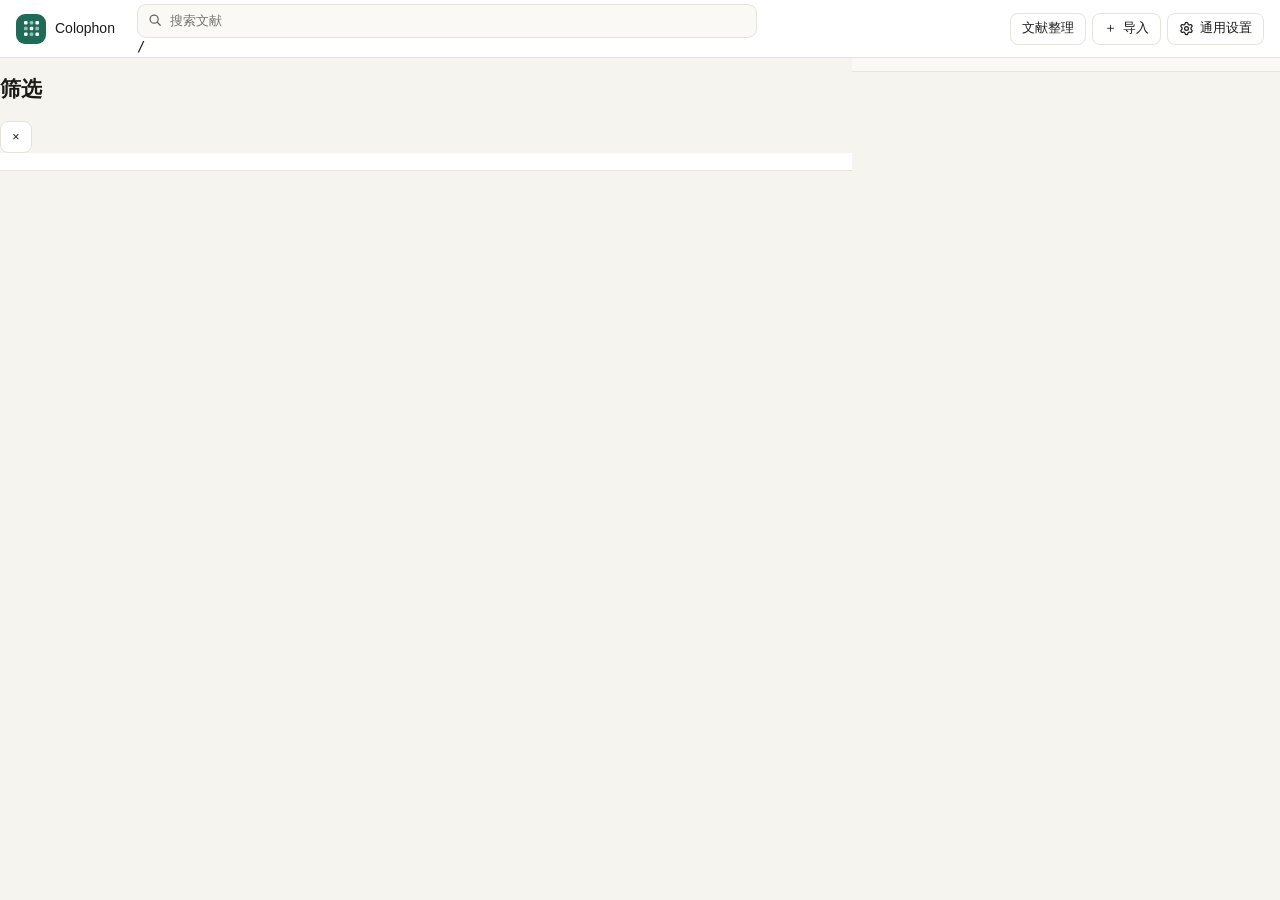
==== web/index.html @ 0d733bd3 "居中顶部搜索框" ====
<!DOCTYPE html>
<html lang="zh-CN" data-theme="light">
<head>
<meta charset="utf-8">
<meta name="viewport" content="width=device-width,initial-scale=1">
<title>Colophon · 文献工作台</title>
<script>
  try {
    if(localStorage.getItem('colophon:theme') === 'dark') document.documentElement.dataset.theme = 'dark';
  } catch(err) { /* 隐私模式 */ }
</script>
<style>
  :root{
    --bg:#f5f4ef;
    --panel:#ffffff;
    --panel-2:#faf9f5;
    --hover:#efeee8;
    --ink:#1b1c1a;
    --muted:#63655e;
    --muted-2:#73756d;
    --line:#e5e3da;
    --line-2:#d2cfc3;
    --accent:#1f6b58;
    --accent-2:#175445;
    --accent-soft:#e7f1ed;
    --ok:#2f7d4f;
    --warn:#b45309;
    --c-year:#5b6f83;
    --c-author:#a2672c;
    --c-org:#7757a6;
    --c-venue:#346e69;
    --c-topic:#1c7566;
    --sans:-apple-system,BlinkMacSystemFont,"Segoe UI","PingFang SC","Hiragino Sans GB","Microsoft YaHei",sans-serif;
    --serif:"Iowan Old Style","Palatino Linotype","Songti SC","Source Han Serif SC",Georgia,serif;
    --shadow:0 1px 2px rgba(20,24,20,.04),0 12px 28px -20px rgba(20,24,20,.35);
  }
  :root[data-theme="dark"]{
    --bg:#131413;
    --panel:#1b1d1b;
    --panel-2:#171917;
    --hover:#232623;
    --ink:#e9e8e1;
    --muted:#b2b5aa;
    --muted-2:#8b8e84;
    --line:#2b2e2b;
    --line-2:#3b3f3b;
    --accent:#5fb59d;
    --accent-2:#8fd0bd;
    --accent-soft:#1c332c;
    --ok:#6fbf8e;
    --warn:#d99a5b;
    --c-year:#8ea3b8;
    --c-author:#d3a06a;
    --c-org:#a98dd1;
    --c-venue:#77b6ae;
    --c-topic:#5cb8a5;
    --shadow:0 1px 2px rgba(0,0,0,.3),0 14px 34px -22px rgba(0,0,0,.9);
  }
  *{box-sizing:border-box}
  html,body{height:100%}
  body{
    margin:0;overflow:hidden;
    background:var(--bg);color:var(--ink);
    font-family:var(--sans);
    font-size:14px;
    -webkit-font-smoothing:antialiased;
  }
  button{font:inherit;color:inherit;background:none;border:0;padding:0;cursor:pointer}
  input,select,textarea{font:inherit;color:inherit}
  *::-webkit-scrollbar{width:10px;height:10px}
  *::-webkit-scrollbar-thumb{background:var(--line-2);border-radius:8px;border:3px solid transparent;background-clip:content-box}
  *::-webkit-scrollbar-thumb:hover{background:var(--muted-2);background-clip:content-box}
  *::-webkit-scrollbar-track{background:transparent}

  /* ---------- top bar ---------- */
  .topbar{
    height:58px;display:flex;align-items:center;gap:14px;padding:0 16px;
    background:var(--panel);border-bottom:1px solid var(--line);position:relative;z-index:40;
  }
  .brand{display:flex;align-items:center;gap:9px;flex:none}
  .mark{
    width:30px;height:30px;border-radius:9px;background:var(--accent);
    display:grid;place-items:center;color:#fff;flex:none;
  }
  :root[data-theme="dark"] .mark{color:#0f1714}
  .brand-text{line-height:1.1}
  .search{flex:1;min-width:0;max-width:620px;position:relative;margin-left:8px}
  .search svg{position:absolute;left:11px;top:9px;color:var(--muted);pointer-events:none}
  .search input{
    width:100%;min-width:0;height:34px;border:1px solid var(--line);background:var(--panel-2);
    border-radius:9px;padding:0 12px 0 32px;font-size:13px;outline:none;
  }
  .search input:focus{border-color:var(--accent);background:var(--panel);box-shadow:0 0 0 3px var(--accent-soft)}
  .search input::placeholder{color:var(--muted-2)}
  .topacts{margin-left:auto;display:flex;align-items:center;gap:6px}
  .btn{
    height:32px;padding:0 11px;border:1px solid var(--line);border-radius:8px;
    display:inline-flex;align-items:center;gap:6px;font-size:12.5px;background:var(--panel);
    transition:background .12s,border-color .12s;
  }
  .btn:hover{background:var(--hover);border-color:var(--line-2)}
  .btn.primary{background:var(--accent);border-color:var(--accent);color:#fff}
  :root[data-theme="dark"] .btn.primary{color:#0f1714}
  .btn.primary:hover{background:var(--accent-2);border-color:var(--accent-2)}
  .btn.tiny{height:27px;padding:0 8px;font-size:12px;border-radius:7px}
  .btn.icon{width:32px;padding:0;justify-content:center}
  .btn:disabled{opacity:.5;cursor:not-allowed}
  .linkbtn{font-size:11.5px;color:var(--accent);text-decoration:none;border-radius:4px;padding:1px 2px}
  .linkbtn:hover{text-decoration:underline}

  /* ---------- layout ---------- */
  .app{
    display:grid;
    grid-template-columns:minmax(0,1fr) 428px;
    grid-template-rows:minmax(0,1fr);
    height:calc(100vh - 58px);
    min-height:0;
    overflow:hidden;
  }
  .desk{display:flex;flex-direction:column;min-width:0;min-height:0;overflow:hidden}

  /* ---------- retrieval groups ---------- */
  .filterzone{flex:none;background:var(--panel);border-bottom:1px solid var(--line);padding:9px 14px 8px;overflow:hidden}
  .tag-search-bar{display:flex;align-items:center;gap:7px;min-height:27px;margin-bottom:5px}
  .tag-join{display:inline-flex;gap:2px;padding:2px;background:var(--hover);border-radius:5px}
  .tag-join button{height:20px;padding:0 7px;border-radius:3px;font-size:9.5px;color:var(--muted-2)}
  .tag-join button[aria-pressed="true"]{background:var(--panel);color:var(--ink);font-weight:650;box-shadow:0 1px 2px rgba(20,24,20,.08)}
  .tag-excluded{margin-left:auto;font-size:9.5px;color:var(--warn);white-space:nowrap}
  .tag-exclude-toggle{width:22px;height:22px;flex:none;border-radius:4px;color:var(--muted-2);font-size:11px}
  .tag-exclude-toggle:hover{background:var(--hover);color:var(--ink)}
  .tag-exclude-toggle[aria-pressed="true"]{background:color-mix(in srgb,var(--warn) 12%,var(--panel));color:var(--warn)}
  .year-controls,.star-controls{display:flex;align-items:center;gap:7px;min-width:0}
  .year-controls{flex-wrap:wrap}
  .attr-label{font-size:10.5px;color:var(--muted);flex:none}
  .metadata-filters{display:grid;grid-template-columns:repeat(3,minmax(0,1fr));align-items:start;gap:4px 8px;margin:0 0 5px}
  .metadata-filter{display:grid;gap:4px;min-width:0}
  .metadata-filter input{width:100%;min-width:0;height:26px;border:1px solid var(--line);border-radius:5px;background:var(--panel-2);padding:0 7px;font-size:11px;outline:none}
  .metadata-filter input:focus{border-color:var(--accent)}
  .metadata-chips{display:flex;flex-wrap:wrap;gap:4px;min-width:0}
  .metadata-filter .filter-option{white-space:normal;height:auto;min-height:24px;max-width:100%;overflow-wrap:anywhere;text-align:left}
  .year-form{display:inline-flex;align-items:center;gap:3px;flex:none}
  .year-form input{width:54px;height:24px;border:1px solid var(--line);border-radius:5px;background:var(--panel-2);padding:0 5px;font-size:10.5px;outline:none}
  .year-form input:focus{border-color:var(--accent)}
  .year-dash{color:var(--muted-2);font-size:10px}
  .year-singles{display:flex;align-items:center;gap:4px;flex-wrap:wrap;min-width:0;max-width:100%}
  .year-chips{display:flex;align-items:center;gap:4px;max-width:100%;overflow:auto;padding:2px}
  .filter-check{display:inline-flex;align-items:center;gap:4px;color:var(--muted);font-size:10.5px;cursor:pointer}
  .filter-check input{margin:0;accent-color:var(--accent)}
  .filter-option{display:inline-flex;align-items:center;gap:4px;height:24px;padding:0 7px;border:1px solid var(--line);border-radius:5px;background:var(--panel);font-size:10.5px;color:var(--muted);white-space:nowrap;flex:none}
  .filter-option:hover{border-color:var(--line-2);background:var(--hover);color:var(--ink)}
  .filter-option[aria-pressed="true"]{background:var(--accent-soft);border-color:color-mix(in srgb,var(--accent) 40%,var(--line));color:var(--accent-2);font-weight:600}
  .tag-option[data-selection="exclude"]{background:color-mix(in srgb,var(--warn) 10%,var(--panel));border-color:color-mix(in srgb,var(--warn) 45%,var(--line));color:var(--warn);font-weight:600}
  .filter-option:disabled{opacity:.42;cursor:default}
  .filter-option .fcount,.filter-check .fcount{font-size:9.5px;color:var(--muted-2);font-variant-numeric:tabular-nums}
  .group-grid{display:grid;grid-template-columns:repeat(3,minmax(0,1fr));gap:6px;margin-top:5px}
  .query-group{--gc:var(--c-topic);min-width:0;border:1px solid var(--line);border-top:2px solid var(--gc);border-radius:6px;background:var(--panel-2);padding:5px 6px 6px}
  .query-group.unfiled{--gc:var(--warn)}
  .query-group[hidden]{display:none}
  .qg-head{display:flex;align-items:center;gap:5px;min-width:0;margin-bottom:5px}
  .qg-name{font-size:10.5px;font-weight:650;overflow:hidden;text-overflow:ellipsis;white-space:nowrap;min-width:0}
  .qg-mark{font-size:8.5px;color:var(--warn);flex:none}
  .qg-ops{display:inline-flex;gap:1px;margin-left:auto;flex:none;background:var(--hover);padding:2px;border-radius:5px}
  .qg-op{height:20px;min-width:27px;padding:0 4px;border-radius:3px;font-size:9px;color:var(--muted-2)}
  .qg-op:hover{color:var(--ink)}
  .qg-op[aria-pressed="true"]{background:var(--panel);color:var(--ink);box-shadow:0 1px 2px rgba(20,24,20,.08);font-weight:650}
  .qg-foot{font-size:9px;color:var(--muted-2);font-variant-numeric:tabular-nums;flex:none}
  .qg-controls{display:flex;align-items:flex-start;gap:4px}
  .qg-options{display:flex;align-items:center;gap:4px;min-width:0;overflow:auto;scrollbar-width:thin}
  .query-group.expanded .qg-options{flex-wrap:wrap;max-height:84px}
  .qg-more{height:22px;font-size:9.5px;color:var(--accent);white-space:nowrap;flex:none;padding:2px}
  .qg-more:hover{text-decoration:underline}
  .tag-controls{display:inline-flex;align-items:center;gap:2px;flex:none;max-width:100%}
  .tag-option{--tc:var(--gc);height:22px;padding:0 6px;min-width:0;flex:0 1 auto;font-size:10px}
  .tag-option .tname{overflow:hidden;text-overflow:ellipsis;white-space:nowrap;min-width:0}
  .tag-option .fcount{color:color-mix(in srgb,var(--tc) 78%,var(--muted))}
  .group-overflow{display:flex;justify-content:center;margin-top:3px}
  .group-overflow button{font-size:10px;color:var(--muted);padding:2px 6px}
  .group-overflow button:hover{color:var(--accent);text-decoration:underline}
  .group-empty{display:flex;align-items:center;gap:10px;border:1px dashed var(--line-2);border-radius:6px;padding:8px 10px;color:var(--muted);font-size:11px}
  .group-empty .btn{margin-left:auto;flex:none}
  .relax-row{display:flex;width:100%;align-items:center;justify-content:space-between;gap:8px;padding:6px 5px;border-radius:4px;text-align:left;font-size:10.5px}
  .relax-row:hover{background:var(--hover)}
  #papers .relax-row{max-width:440px;margin:0 auto}
  .relax-row b{font-variant-numeric:tabular-nums;color:var(--accent);white-space:nowrap}
  .op-select{height:22px;border:1px solid var(--line);border-radius:5px;background:var(--panel);font-size:9.5px;padding:0 3px;color:var(--muted);outline:none;flex:none}
  .op-select:focus{border-color:var(--accent)}
  .qg-head .op-select{margin-left:auto}
  .group-wrap{position:relative}

  .fhead{display:flex;align-items:center;justify-content:space-between;padding:0 4px 10px}
  .fhead-right{display:flex;align-items:center;gap:8px}
  .fclose{display:none;width:22px;height:22px;align-items:center;justify-content:center;border-radius:5px;color:var(--muted)}
  .fclose:hover{background:var(--hover);color:var(--ink)}
  .ftitle{font-size:11px;letter-spacing:.14em;color:var(--muted);font-weight:600}
  .fsub{font-size:10.5px;color:var(--muted-2)}
  .fhead{display:flex;align-items:center;justify-content:space-between;padding:0 4px 10px}
  .fhead-right{display:flex;align-items:center;gap:8px}
  .fclose{display:none;width:22px;height:22px;align-items:center;justify-content:center;border-radius:5px;color:var(--muted)}
  .fclose:hover{background:var(--hover);color:var(--ink)}
  .ftitle{font-size:11px;letter-spacing:.14em;color:var(--muted);font-weight:600}
  .fsub{font-size:10.5px;color:var(--muted-2)}
  .fgroup{border-top:1px solid var(--line);padding:4px 0 8px}
  .fgroup-head{
    width:100%;display:flex;align-items:center;justify-content:space-between;
    padding:8px 4px;border-radius:6px;
  }
  .fgroup-head:hover{background:var(--hover)}
  .fgroup-title{
    display:flex;align-items:center;gap:6px;
    font-size:12px;font-weight:600;letter-spacing:.02em;color:var(--ink);
  }
  .fcount-sel{
    font-size:10px;line-height:1;padding:2px 5px;border-radius:99px;
    background:var(--c);color:#fff;font-weight:600;
  }
  :root[data-theme="dark"] .fcount-sel{color:#101613}
  .chev{color:var(--muted-2);transition:transform .15s}
  .fgroup.collapsed .chev{transform:rotate(-90deg)}
  .fgroup.collapsed .fgroup-body{display:none}
  .fgroup-body{padding-top:2px}
  .frow{
    width:100%;display:flex;align-items:center;gap:7px;padding:5px 6px;
    border-radius:7px;font-size:12.5px;text-align:left;line-height:1.35;
  }
  .frow:hover{background:var(--hover)}
  .frow.on{background:color-mix(in srgb,var(--c) 11%,transparent)}
  .frow.on .flabel{font-weight:600}
  .frow:disabled{opacity:.38;cursor:default}
  .frow:disabled:hover{background:none}
  .fbox{
    width:14px;height:14px;flex:none;border:1px solid var(--line-2);border-radius:4px;
    display:grid;place-items:center;color:#fff;background:var(--panel);
  }
  .frow.on .fbox{background:var(--c);border-color:var(--c)}
  :root[data-theme="dark"] .frow.on .fbox{color:#101613}
  .flabel{flex:1;overflow:hidden;text-overflow:ellipsis;white-space:nowrap}
  .fcount{font-size:10.5px;color:var(--muted-2);font-variant-numeric:tabular-nums}
  .frow.on .fcount{color:var(--c)}
  .morebtn{
    margin-top:3px;padding:4px 6px;font-size:11px;color:var(--muted);
    border-radius:5px;
  }
  .morebtn:hover{color:var(--ink);background:var(--hover)}

  .years{display:flex;align-items:flex-end;gap:3px;padding:4px 2px 2px}
  .ybar{
    flex:1;display:flex;flex-direction:column;justify-content:flex-end;align-items:center;
    gap:2px;height:64px;border-radius:5px;padding:2px 0;
  }
  .ybar:hover{background:var(--hover)}
  .ybar:disabled{cursor:default}
  .ybar:disabled:hover{background:none}
  .ybar:disabled .ybarfill{opacity:.12}
  .ybar:disabled .ybarlabel{opacity:.55}
  .ybarcount{font-size:9px;color:var(--muted-2);font-variant-numeric:tabular-nums;height:11px}
  .ybar.on .ybarcount{color:var(--c);font-weight:700}
  .ybarfill{
    width:100%;max-width:16px;border-radius:3px 3px 1px 1px;
    background:var(--c);opacity:.3;min-height:3px;transition:opacity .12s;
  }
  .ybar:hover .ybarfill{opacity:.55}
  .ybar.on .ybarfill{opacity:1}
  .ybarlabel{font-size:9px;color:var(--muted);font-variant-numeric:tabular-nums;height:12px}
  .ybar.on .ybarlabel{color:var(--c);font-weight:700}

  .src{
    margin-top:auto;padding:14px 4px 2px;border-top:1px solid var(--line);
    font-size:10.5px;color:var(--muted-2);line-height:1.6;
  }
  .srcline{display:flex;align-items:center;gap:6px;color:var(--muted)}
  .dot{width:6px;height:6px;border-radius:99px;background:var(--muted-2);flex:none}
  .dot.ok{background:var(--ok);box-shadow:0 0 0 2px color-mix(in srgb,var(--ok) 18%,transparent)}

  /* ---------- list ---------- */
  .listcol{display:flex;flex-direction:column;min-width:0;min-height:0;flex:1;background:var(--bg)}
  .listbar{padding:7px 14px 6px;border-bottom:1px solid var(--line);flex:none;background:var(--panel-2)}
  .chiprow{display:flex;flex-wrap:wrap;align-items:center;gap:5px;min-height:24px}
  .chiphint{font-size:11.5px;color:var(--muted-2)}
  .fchip{
    display:inline-flex;align-items:center;gap:5px;height:24px;padding:0 7px;
    border:1px solid var(--line);border-radius:6px;background:var(--panel);
    font-size:11.5px;color:var(--ink);
  }
  .fchip:hover{border-color:var(--line-2);background:var(--hover)}
  .fchip .cdot{width:6px;height:6px;border-radius:99px;background:var(--c);flex:none}
  .fchip .x{color:var(--muted-2);font-size:12px;line-height:1;margin-left:1px}
  .fchip:hover .x{color:var(--ink)}
  .countrow{display:flex;align-items:center;justify-content:space-between;gap:8px;flex-wrap:wrap;row-gap:6px}
  .count{font-size:11.5px;color:var(--muted);min-width:0}
  .count b{color:var(--ink);font-weight:650}
  .countacts{display:flex;align-items:center;gap:6px;margin-left:auto}
  .batch-progress{font-size:11.5px;color:var(--accent);font-variant-numeric:tabular-nums;white-space:nowrap}
  .sel{
    height:27px;border:1px solid var(--line);background:var(--panel);border-radius:7px;
    font-size:11.5px;padding:0 6px;outline:none;color:var(--muted);
  }
  .sel:focus{border-color:var(--accent)}
  .papers{flex:1;min-height:0;overflow-y:auto;padding:7px 12px 30px;display:flex;flex-direction:column;gap:0}
  .paper{
    display:grid;grid-template-columns:minmax(0,1fr) auto;align-items:center;gap:8px;
    position:relative;flex:none;min-height:54px;padding:6px 8px;border:0;border-bottom:1px solid var(--line);
    border-radius:0;background:transparent;cursor:pointer;transition:background .12s;
  }
  .paper:hover{background:var(--panel)}
  .paper.on{
    box-shadow:inset 2px 0 0 var(--accent);
    background:var(--accent-soft);
  }
  .paper-actions{display:grid;gap:4px}
  .paper-actions .btn{height:23px;justify-content:center;font-size:11px;white-space:nowrap}
  .paper-meta,.ptags{display:flex;align-items:center;flex-wrap:wrap;gap:4px;min-width:0}
  .paper-meta{margin-bottom:4px}
  .paper-meta .tag,.ptags .tag{height:auto;min-height:19px;max-width:100%;padding:2px 5px;font-size:10.5px;line-height:1.25;white-space:normal;overflow-wrap:anywhere;text-align:left}
  .paper button.tag:hover,.paper button.tag[aria-pressed="true"]{border-color:var(--c);text-decoration:underline}
  .paper-meta .missing-meta{border-style:dashed;color:var(--muted)}
  .paper-meta-more{max-width:100%;font-size:10.5px;color:var(--muted);cursor:pointer}
  .paper-meta-more .tag{margin:3px 4px 0 0}
  .ptitle{flex:1;min-width:0;font-family:var(--serif);font-size:15px;line-height:1.4;font-weight:600;margin:0;overflow-wrap:anywhere}
  .ptitle button{display:block;width:100%;text-align:left}
  .ptags{margin-top:5px}

  .tag{
    display:inline-flex;align-items:center;gap:3px;height:20px;padding:0 7px;
    border-radius:99px;font-size:11px;line-height:1;white-space:nowrap;
    background:color-mix(in srgb,var(--c) 10%,transparent);
    border:1px solid color-mix(in srgb,var(--c) 24%,transparent);
    color:color-mix(in srgb,var(--c) 88%,var(--ink));
  }
  .taglabel{padding:2px 0;color:inherit}
  .tagx{color:inherit;opacity:.5;font-size:12px;line-height:1;padding:0 1px}
  .tagx:hover{opacity:1}
  .tag b{font-weight:600;font-size:10px;margin-left:3px;opacity:.7}

  .empty{
    margin:auto;text-align:center;color:var(--muted);padding:40px 20px;
  }
  .empty .em{font-size:26px;opacity:.5;margin-bottom:8px}
  .empty p{margin:0 0 10px;font-size:13px}

  /* ---------- detail ---------- */
  .detail{
    display:flex;flex-direction:column;min-width:0;min-height:0;background:var(--panel);
    border-left:1px solid var(--line);overflow:hidden;
  }
  .dhead{flex:1;min-height:0;overflow-y:auto;padding:15px 20px 26px}
  .dtopbar{display:flex;align-items:center;gap:8px;flex:none;padding:10px 20px;border-bottom:1px solid var(--line);background:var(--panel);font-size:11px;color:var(--muted)}
  .dtopbar .dback{display:inline-flex}
  .dtopbar-title{flex:1;min-width:0;font-size:12px;color:var(--ink);font-weight:550;overflow:hidden;text-overflow:ellipsis;white-space:nowrap}
  .dback{display:none;width:24px;height:22px;align-items:center;justify-content:center;border-radius:5px;color:var(--muted);margin-right:2px}
  .dback:hover{background:var(--hover);color:var(--ink)}
  .dbody{flex:1;overflow-y:auto;padding:15px 20px 30px;min-height:0}
  .slabel{
    font-size:11px;letter-spacing:.1em;color:var(--muted);font-weight:600;
    text-transform:uppercase;margin-bottom:7px;display:flex;align-items:center;gap:6px;
  }
  .slabel .hint{font-size:10.5px;letter-spacing:0;text-transform:none;color:var(--muted-2);font-weight:400}
  .dabs{
    font-size:13px;line-height:1.75;margin:0;white-space:pre-wrap;overflow-wrap:anywhere;
  }
  .dabs-miss{font-size:12px;color:var(--muted);margin:0}
  .dmeta,.dnote{margin-top:16px;padding-top:12px;border-top:1px solid var(--line)}
  .dmeta{display:flex;align-items:flex-start;justify-content:space-between;gap:8px;flex-wrap:wrap}
  .dmeta-info{flex:1;min-width:0;overflow-wrap:anywhere}
  .dmeta-info .slabel{margin-bottom:3px}
  .dmeta-info p{margin:3px 0 0;font-size:11px;color:var(--muted)}
  .dmeta-info .dmeta-missing{color:var(--warn)}
  .dmeta-actions{display:flex;gap:5px;flex-wrap:wrap}
  .note{
    width:100%;min-height:120px;border:1px solid var(--line);border-radius:8px;background:var(--panel-2);
    padding:9px 11px;font:inherit;font-size:12.5px;line-height:1.7;resize:vertical;
  }
  .note:focus{outline:1px solid var(--accent);border-color:var(--accent)}
  .textinput{
    width:100%;height:34px;border:1px solid var(--line);border-radius:8px;
    padding:0 10px;background:var(--panel-2);font-size:12.5px;outline:none;
  }
  .textinput:focus{border-color:var(--accent);background:var(--panel);box-shadow:0 0 0 3px var(--accent-soft)}

  .none{color:var(--muted-2);font-size:11px;padding-top:3px}
  .tagcloud{display:flex;flex-wrap:wrap;gap:4px}
  .hintline{font-size:11px;color:var(--muted-2);line-height:1.6;margin:7px 0 0}

  /* ---------- 打标 / 组 ---------- */
  .groupbar{display:flex;align-items:center;gap:5px;margin-top:9px;flex-wrap:wrap}
  .groupbar .glabel{font-size:11px;color:var(--muted);flex:none}
  .groupbar .gdot{width:6px;height:6px;border-radius:99px;background:var(--accent);flex:none}
  .groupbar select{
    height:30px;max-width:190px;border:1px solid var(--line);border-radius:7px;
    background:var(--panel-2);font-size:11.5px;padding:0 4px;outline:none;color:var(--ink);
  }
  .groupbar select:focus{border-color:var(--accent);background:var(--panel)}
  .groupbar input{
    flex:1;min-width:100px;height:30px;border:1px solid var(--accent);border-radius:7px;
    background:var(--panel);padding:0 9px;font-size:12px;outline:none;
  }
  .groupbar .btn{height:30px}
  .groupbar .gnew{font-size:11px;color:var(--accent);white-space:nowrap}
  .qtag{
    display:inline-flex;align-items:center;gap:4px;height:24px;padding:0 8px;
    border:1px solid color-mix(in srgb,var(--c) 28%,transparent);border-radius:99px;
    background:color-mix(in srgb,var(--c) 6%,transparent);color:color-mix(in srgb,var(--c) 88%,var(--ink));
    font-size:11px;
  }
  .qtag:hover{background:color-mix(in srgb,var(--c) 16%,transparent);border-color:color-mix(in srgb,var(--c) 46%,transparent)}
  .qtag b{font-weight:600;font-size:9.5px;opacity:.6}
  .qtag.has{opacity:.42;cursor:default}
  /* chat */
  .dbody.chat{display:flex;flex-direction:column;overflow:hidden;padding:0}
  .chat-top{padding:12px 20px 0;flex:none}
  .scopebar{
    display:flex;align-items:center;gap:9px;padding:9px 11px;border-radius:10px;
    background:var(--accent-soft);border:1px dashed color-mix(in srgb,var(--accent) 38%,transparent);
  }
  .scopebar .lockic{color:var(--accent);flex:none;display:flex}
  .scope-txt{font-size:11.5px;line-height:1.45;color:var(--ink)}
  .scope-txt b{font-weight:650}
  .scope-txt span{display:block;font-size:10px;color:var(--muted);margin-top:1px}
  .scopebar .btn{margin-left:auto;flex:none}
  .scopebar.warn{background:color-mix(in srgb,var(--warn) 8%,var(--panel));border-color:color-mix(in srgb,var(--warn) 42%,transparent)}
  .scopebar.warn .lockic{color:var(--warn)}
  .scope-txt em{font-style:normal;color:var(--warn);font-weight:600}
  .scope-acts{display:flex;gap:6px;margin-left:auto;flex:none}
  .scope-link{background:none;border:0;color:var(--accent);font:inherit;font-size:11px;cursor:pointer;padding:0;text-decoration:underline;text-underline-offset:2px}
  .cite .cp{margin-left:5px;color:var(--muted-2);font-size:10px}
  .msg .aierr{color:var(--warn)}
  .setnote{font-size:11px;color:var(--muted-2);line-height:1.65;margin:12px 0 0}
  .keyrow{display:flex;gap:6px}
  .keyrow .textinput{flex:1}
  .nokey{display:flex;align-items:center;gap:10px;justify-content:space-between;border:1px dashed color-mix(in srgb,var(--warn) 40%,transparent);background:color-mix(in srgb,var(--warn) 7%,var(--panel));border-radius:10px;padding:9px 11px}
  .nokey b{display:block;font-size:11.5px}
  .nokey span{display:block;font-size:10px;color:var(--muted);margin-top:2px}
  .nokey .btn{flex:none}
  .msgs{
    flex:1;overflow-y:auto;padding:14px 20px 6px;display:flex;flex-direction:column;gap:12px;min-height:0;
  }
  .chatempty{margin:auto;text-align:center;color:var(--muted);padding:10px 8px 20px}
  .ce-ic{font-size:20px;opacity:.5;margin-bottom:6px}
  .chatempty p{font-size:12px;line-height:1.7;margin:0}
  .msg{max-width:100%;font-size:12.5px;line-height:1.7}
  .msg.user{align-self:flex-end;max-width:86%}
  .msg.user .bubble{
    background:var(--ink);color:var(--bg);padding:8px 11px;border-radius:12px 12px 3px 12px;
  }
  :root[data-theme="dark"] .msg.user .bubble{background:var(--accent);color:#0f1714}
  .msg.ai{
    align-self:stretch;background:var(--panel-2);border:1px solid var(--line);
    border-radius:3px 12px 12px 12px;padding:10px 12px;
  }
  .aimeta{font-size:9.5px;letter-spacing:.06em;color:var(--muted-2);margin-bottom:5px}
  .aitext{color:var(--ink)}
  .aitext strong{font-weight:650}
  .cite{
    font-size:10px;padding:1px 4px;border-radius:4px;background:var(--accent-soft);
    color:var(--accent);vertical-align:2px;margin:0 1px;font-variant-numeric:tabular-nums;
  }
  .cite:hover{background:var(--accent);color:#fff}
  .cites{display:flex;flex-wrap:wrap;gap:5px;margin-top:9px;padding-top:8px;border-top:1px dashed var(--line)}
  .cites button{
    display:inline-flex;gap:5px;align-items:center;max-width:100%;
    font-size:10px;color:var(--muted);background:var(--panel);border:1px solid var(--line);
    border-radius:5px;padding:2px 6px;text-align:left;
  }
  .cites button:hover{border-color:var(--line-2);color:var(--ink)}
  .cites b{color:var(--accent);font-weight:650}
  .cites .ct{overflow:hidden;text-overflow:ellipsis;white-space:nowrap;max-width:250px}
  .typing{display:flex;gap:3px;padding:4px 0}
  .typing i{width:5px;height:5px;border-radius:99px;background:var(--muted-2);animation:blink 1.1s infinite}
  .typing i:nth-child(2){animation-delay:.15s}
  .typing i:nth-child(3){animation-delay:.3s}
  @keyframes blink{0%,80%,100%{opacity:.25}40%{opacity:1}}

  .composer-wrap{flex:none;padding:8px 20px 12px;border-top:1px solid var(--line);background:var(--panel)}
  .quick{display:flex;flex-wrap:wrap;gap:5px;margin-bottom:8px}
  .quick button{
    font-size:11px;color:var(--muted);border:1px solid var(--line);border-radius:99px;
    padding:4px 9px;background:var(--panel-2);
  }
  .quick button:hover{color:var(--ink);border-color:var(--line-2);background:var(--hover)}
  .composer{display:flex;gap:6px}
  .composer input{
    flex:1;min-width:0;height:36px;border:1px solid var(--line);border-radius:9px;
    background:var(--panel-2);padding:0 11px;font-size:12.5px;outline:none;
  }
  .composer input:focus{border-color:var(--accent);background:var(--panel);box-shadow:0 0 0 3px var(--accent-soft)}
  .composer .btn{height:36px}
  .footnote{font-size:9.5px;color:var(--muted-2);margin:6px 0 0;text-align:center}

  /* ---------- modal ---------- */
  .modal{
    position:fixed;inset:0;display:none;place-items:center;padding:24px;
    background:rgba(16,20,17,.38);backdrop-filter:blur(2px);z-index:60;
  }
  .modal.open{display:grid}
  .modal-card{
    width:min(760px,100%);max-height:82vh;overflow-y:auto;background:var(--panel);
    border:1px solid var(--line);border-radius:16px;padding:18px 20px 16px;box-shadow:0 24px 70px -30px rgba(0,0,0,.5);
  }
  .mhead{display:flex;align-items:flex-start;justify-content:space-between;gap:12px;margin-bottom:12px}
  .mhead h3{margin:0 0 3px;font-size:16px;font-weight:650;letter-spacing:.02em}
  .mhead p{margin:0;font-size:11px;color:var(--muted)}
  .delete-paper-card{width:min(460px,100%);overflow-wrap:anywhere}
  .delete-paper-error{margin:12px 0 0;font-size:12px;color:var(--warn)}
  .delete-paper-card .metafoot{justify-content:flex-end}
  .btn.primary.delete-paper-confirm{background:var(--warn);border-color:var(--warn)}
  .libgroup{margin-bottom:14px}
  .lib-drop-ready{outline:1px dashed var(--line);outline-offset:4px;border-radius:6px}
  .lib-drop-active{outline:2px solid var(--accent);background:var(--accent-soft)}
  .libhead{
    display:flex;align-items:center;justify-content:space-between;
    font-size:10.5px;letter-spacing:.1em;text-transform:uppercase;color:var(--muted);margin-bottom:6px;
  }
  .libhead span:last-child{letter-spacing:0}
  .libvals{display:flex;flex-wrap:wrap;gap:4px}
  .libvals .tag{height:21px;font-size:11px}
  .libvals .tagmove{display:inline-grid;place-items:center;min-width:16px;height:100%;cursor:grab;opacity:.75}
  .libvals .tagmove:is(:hover,:focus-visible){opacity:1}
  .libvals .tagmove:active{cursor:grabbing}
  .libvals .lib-dragging{opacity:.45}
  .libvals .tagx[data-act="del-tag"]{min-width:16px;height:100%;opacity:.75}
  .libvals .tagx[data-act="del-tag"]:is(:hover,:focus-visible){color:var(--warn);opacity:1}
  #libDeleteTitle,#libMoveTitle,#libMoveImpact,#libPickTitle{overflow-wrap:anywhere}
  #libMoveImpact{line-height:1.65}
  .lib-move-error{margin:0 0 8px;color:var(--warn);font-size:12px}
  .libacts{display:flex;gap:9px;margin-top:5px}
  .libhead .hint{letter-spacing:0;text-transform:none;font-weight:400;color:var(--muted-2)}
  .pickgrouplist{display:flex;flex-direction:column;gap:5px;margin-top:4px}
  .pickgroup{
    display:flex;align-items:center;gap:8px;padding:8px 10px;text-align:left;
    border:1px solid var(--line);border-left:2px solid var(--c);border-radius:8px;
    background:var(--panel-2);font-size:12.5px;
  }
  .pickgroup:hover{background:var(--hover)}
  .pickgroup .gdot{width:7px;height:7px;border-radius:99px;background:var(--c);flex:none}
  .pickgroup .cnt{margin-left:auto;font-size:10.5px;color:var(--muted-2)}
  .clean-card{width:min(860px,100%);display:flex;flex-direction:column;overflow:hidden}
  .clean-list{min-height:0;overflow-y:auto;overscroll-behavior:contain;scrollbar-gutter:stable}
  .clean-card .metafoot{flex-wrap:wrap}
  .clean-card .metafoot .btn{margin-left:auto;white-space:nowrap}
  .clean-dialog{width:min(420px,calc(100% - 48px));color:var(--ink);overflow-wrap:anywhere}
  .clean-dialog::backdrop{background:rgba(16,20,17,.38)}
  .clean-dialog .metafoot{justify-content:flex-end}
  .clean-pdf-picker{width:min(560px,calc(100% - 48px))}
  .clean-pdf-preview{width:min(920px,calc(100% - 32px));height:min(900px,calc(100% - 32px));max-height:none;padding:0;overflow:hidden}
  .clean-pdf-preview[open]{display:flex;flex-direction:column}
  .clean-pdf-preview .mhead{flex:none;align-items:center;margin:0;padding:10px 14px;border-bottom:1px solid var(--line)}
  .clean-pdf-preview .mhead h3{min-width:0;margin:0;overflow:hidden;text-overflow:ellipsis;white-space:nowrap}
  .clean-pdf-preview .mhead form{flex:none}
  .clean-pdf-pages{flex:1;min-height:0;overflow:auto;overscroll-behavior:contain;scrollbar-gutter:stable;padding:12px;background:var(--bg)}
  .clean-pdf-status{margin:18px 0;text-align:center;color:var(--muted);font-size:12px}
  .clean-pdf-page{display:grid;place-items:center;width:100%;margin:0 auto 12px;background:#fff;color:#202421;box-shadow:0 1px 5px rgba(0,0,0,.16)}
  .clean-pdf-page canvas{display:block;width:100%;height:auto}
  .csec{margin-top:12px}
  .crow{display:flex;align-items:center;gap:8px;padding:8px;border-bottom:1px solid var(--line)}
  .cname{flex:1;min-width:0}
  .cvalue{display:grid;grid-template-columns:4em minmax(0,1fr);gap:6px;font-size:12px;overflow-wrap:anywhere}
  .clabel,.cdelete,.cempty{color:var(--muted)}
  .cnew{font-weight:600;color:var(--ok)}
  .cwhy{font-size:11px;color:var(--muted);margin-top:3px;overflow-wrap:anywhere}
  .cact{display:flex;gap:6px;flex:none;white-space:nowrap}
  @media (max-width:560px){
    .crow{flex-direction:column;align-items:stretch}
    .cact{justify-content:flex-end}
  }

  /* ---------- 导入浏览 ---------- */
  .import-card{width:min(840px,100%);max-height:84vh;display:flex;flex-direction:column}
  .importbar{display:flex;align-items:center;gap:6px;margin-bottom:8px}
  .importpath{
    flex:1;min-width:0;font-size:12px;color:var(--ink);background:var(--panel-2);border:1px solid var(--line);
    border-radius:5px;padding:6px 9px;overflow:hidden;text-overflow:ellipsis;white-space:nowrap;
  }
  .importpane{display:grid;grid-template-columns:150px minmax(0,1fr);height:clamp(200px,49vh,470px);min-height:160px;border:1px solid var(--line);border-radius:6px;overflow:hidden}
  .importnav{overflow:auto;background:var(--panel-2);border-right:1px solid var(--line);padding:7px 5px}
  .importnav button{display:flex;align-items:center;gap:8px;width:100%;padding:6px 8px;border-radius:4px;text-align:left;font-size:12px;white-space:nowrap}
  .importnav button:not(:disabled):hover,.improw:not(:disabled):hover{background:var(--hover)}
  .importnav button[aria-current="location"]{background:var(--hover);box-shadow:inset 2px 0 var(--accent)}
  .importnav h4{margin:8px 8px 3px;font-size:11px;font-weight:500;color:var(--muted)}
  .importbody{
    min-height:0;overflow:auto;background:var(--panel);
  }
  .impcolumns{position:sticky;top:0;z-index:1;display:flex;justify-content:space-between;gap:10px;padding:7px 12px 7px 37px;border-bottom:1px solid var(--line);background:var(--panel-2);font-size:11px;color:var(--muted)}
  .improw{
    display:flex;align-items:center;gap:8px;width:100%;min-height:32px;padding:5px 12px;
    border-bottom:1px solid var(--line);background:transparent;text-align:left;
    font-size:12.5px;color:var(--ink);cursor:pointer;
  }
  .improw:last-child{border-bottom:0}
  .improw:has(input:checked){background:var(--hover)}
  .improw:disabled,.importnav button:disabled{cursor:default}
  .impicon{display:block;width:16px;height:16px;flex:none;color:var(--muted)}
  .impname{flex:1;min-width:0;overflow:hidden;text-overflow:ellipsis;white-space:nowrap}
  .impsize{flex:none;font-size:10.5px;color:var(--muted-2);max-width:46%;overflow:hidden;text-overflow:ellipsis;white-space:nowrap}
  .improw input[type="checkbox"]{
    width:14px;height:14px;flex:none;accent-color:var(--accent);margin:0;
  }
  .impempty{padding:34px 16px;text-align:center;font-size:12px;color:var(--muted)}
  .impmessage{margin:8px 0 0;font-size:12px;color:var(--muted);overflow-wrap:anywhere}
  .importfoot{display:flex;align-items:center;justify-content:space-between;gap:10px;flex-wrap:wrap;margin-top:10px}
  .importsum{font-size:11px;color:var(--muted);min-width:0}
  .importacts{display:flex;gap:8px;flex-wrap:wrap}
  @media (max-width:560px){
    .importpane{grid-template-columns:minmax(0,1fr);grid-template-rows:auto minmax(0,1fr)}
    .importnav{display:flex;gap:3px;border-right:0;border-bottom:1px solid var(--line)}
    .importnav button{width:auto;flex:none}
    .importnav h4{display:none}
  }

  /* ---------- toast ---------- */
  .toast{
    position:fixed;left:50%;bottom:26px;transform:translate(-50%,14px);
    background:var(--ink);color:var(--bg);padding:8px 13px;border-radius:8px;
    font-size:12px;opacity:0;pointer-events:none;transition:.18s;z-index:90;
    max-width:80vw;
  }
  .toast.show{opacity:1;transform:translate(-50%,0)}
  .toast b{font-weight:650}

  @media (max-width:840px){
    .brand{gap:6px}
    .topacts .btn{padding:0 5px;font-size:0;gap:0;justify-content:center}
    .topacts .btn svg{width:14px;height:14px}
    .topacts .organize-btn,.topacts .import-btn{font-size:11px}
  }

  /* ---------- 元数据 ---------- */
  .meta-card{width:min(560px,92vw)}
  .metaform{display:flex;flex-direction:column;gap:9px;margin-top:12px}
  .mfrow{display:grid;grid-template-columns:76px minmax(0,1fr);align-items:center;gap:10px}
  .mfrow label{font-size:11.5px;color:var(--muted)}
  .mfrow .textinput{width:100%}
  .mfrow textarea{width:100%;min-height:74px;resize:vertical;font:inherit;font-size:12.5px;line-height:1.6;padding:8px 10px;border:1px solid var(--line);border-radius:8px;background:var(--panel);color:var(--ink)}
  .mfrow textarea:focus{outline:none;border-color:var(--accent)}
  .metafoot{display:flex;align-items:center;justify-content:space-between;gap:10px;margin-top:14px}
  .mnote-inline{font-size:11px;color:var(--muted-2)}

  /* ---------- PDF 阅读器 ---------- */
  .reader{position:fixed;inset:0;z-index:70;background:var(--bg);display:flex;flex-direction:column}
  .reader[hidden]{display:none}
  .rtop{flex:none;display:flex;align-items:center;gap:10px;padding:8px 12px;background:var(--panel);border-bottom:1px solid var(--line);min-height:50px}
  .rbtn{display:inline-flex;align-items:center;justify-content:center;height:28px;min-width:28px;padding:0 8px;border:1px solid var(--line);border-radius:7px;background:var(--panel);color:var(--ink);font:inherit;font-size:13px;line-height:1;cursor:pointer}
  .rbtn:hover{background:var(--hover)}
  .rbtn:disabled{opacity:.38;cursor:default;background:var(--panel)}
  .rtitle{flex:1;min-width:0;font-size:13px;font-weight:550;white-space:nowrap;overflow:hidden;text-overflow:ellipsis}
  .rtitle .rname{font-weight:400;font-size:11px;color:var(--muted-2);margin-left:8px}
  .rgroup{flex:none;display:flex;align-items:center;gap:4px}
  .rtagbtn{display:inline-flex}
  .rtagbtn[aria-pressed="true"]{background:var(--accent-soft);border-color:color-mix(in srgb,var(--accent) 40%,var(--line));color:var(--accent-2);font-weight:600}
  .rmain{flex:1;min-height:0;display:flex;position:relative;overflow:hidden}
  .rbody{flex:1;min-width:0;overflow:auto;padding:18px 24px 64px;background:var(--bg);position:relative}
  .rbody.blank{overflow:hidden}

  /* ---------- 阅读时打标签（右侧不遮挡原文） ---------- */
  .rside{
    width:318px;flex:none;overflow-y:auto;background:var(--panel);
    border-left:1px solid var(--line);padding:13px 14px 20px;
    display:flex;flex-direction:column;gap:11px;
  }
  .rside[hidden]{display:none}
  .rside .rs-kicker{font-size:9.5px;letter-spacing:.12em;color:var(--muted-2);text-transform:uppercase}
  .rside .rs-title{font-family:var(--serif);font-size:13px;font-weight:600;line-height:1.42;margin-top:3px;max-height:3.9em;overflow:hidden}
  .rside .rs-now{font-size:10.5px;color:var(--muted-2);font-variant-numeric:tabular-nums}
  .rs-lab{font-size:10px;letter-spacing:.08em;color:var(--muted);font-weight:600;display:flex;align-items:center;gap:6px}
  .rs-lab .hint{letter-spacing:0;text-transform:none;font-weight:400;color:var(--muted-2);font-size:9.5px}
  .rs-lab .sp{margin-left:auto}
  .rs-tags{display:flex;flex-wrap:wrap;gap:4px}
  .rs-add{display:flex;gap:5px}
  .rs-add select{
    height:30px;max-width:132px;border:1px solid var(--line);border-radius:7px;
    background:var(--panel-2);font-size:11px;padding:0 4px;outline:none;color:var(--ink);
  }
  .rs-add input{flex:1;min-width:0;height:30px;border:1px solid var(--line);border-radius:7px;background:var(--panel-2);padding:0 9px;font-size:11.5px;outline:none}
  .rs-add input:focus{border-color:var(--accent);background:var(--panel);box-shadow:0 0 0 3px var(--accent-soft)}
  .rs-add .btn{height:30px;padding:0 9px}
  .rs-group select{
    width:100%;height:30px;border:1px solid var(--line);border-radius:7px;
    background:var(--panel-2);font-size:11.5px;padding:0 6px;outline:none;color:var(--ink);
  }
  .rs-group select:focus{border-color:var(--accent);background:var(--panel);box-shadow:0 0 0 3px var(--accent-soft)}
  .rs-group .groupbar{padding:0;margin:0;gap:5px}
  .rs-group .groupbar input{flex:1;min-width:0;height:30px}
  .rs-group .groupbar .btn{height:30px}
  .rs-quick{display:flex;flex-wrap:wrap;gap:5px}
  .rs-empty{font-size:10.5px;color:var(--muted-2);line-height:1.6;margin:6px 0 0}
  .qtag.sm{height:22px;font-size:10.5px;padding:0 7px}
  .rs-sug{border:1px solid var(--line);border-radius:8px;background:var(--panel-2);padding:7px 8px;margin-bottom:6px}
  .rs-sug-name{font-size:11.5px;font-weight:600;line-height:1.5}
  .rs-sug-name span{display:block;font-weight:400;font-size:10px;color:var(--muted-2);margin-top:2px}
  .rs-sug-act{display:flex;gap:5px;margin-top:6px}
  .rs-sugempty{font-size:10.5px;color:var(--muted-2);line-height:1.6;display:flex;align-items:center;gap:7px;flex-wrap:wrap}
  .rs-sugempty.warn{color:var(--warn)}
  .rs-st{font-size:10.5px;padding:3px 8px;border:1px solid var(--line);border-radius:99px;color:var(--muted);background:var(--panel-2)}
  .rs-st.on{background:var(--accent-soft);border-color:color-mix(in srgb,var(--accent) 40%,var(--line));color:var(--accent-2);font-weight:650}
  .rs-foot{margin-top:auto;display:flex;align-items:center;flex-wrap:wrap;gap:6px}
  .rs-foot .save{font-size:10px;color:var(--muted-2);margin-left:auto}
  .rpage{font-size:12px;color:var(--muted);font-variant-numeric:tabular-nums;min-width:66px;text-align:center}
  .rz{min-width:58px;font-variant-numeric:tabular-nums;font-size:12px}
  .rbody{flex:1;min-width:0;overflow:auto;padding:18px 24px 64px;background:var(--bg);position:relative}
  .rbody.blank{overflow:hidden}
  .rpage-wrap{position:relative;margin:0 auto 16px;background:#fff;border-radius:2px;box-shadow:0 2px 12px rgba(20,24,20,.14);overflow:hidden}
  .rpage-wrap canvas{display:block}
  .rpage-n{position:absolute;left:8px;bottom:6px;font-size:10px;color:#8a8c84;background:rgba(255,255,255,.86);border-radius:3px;padding:1px 5px;pointer-events:none}
  .rmissing{max-width:430px;margin:11vh auto 0;text-align:center;color:var(--muted)}
  .rmissing .em{font-size:30px;color:var(--line-2);margin-bottom:12px}
  .rmissing p{margin:0 0 16px;line-height:1.75;font-size:13px}
  .rloading{position:absolute;inset:0;display:none;place-items:center;font-size:13px;color:var(--muted);background:var(--bg);z-index:2}
  .rloading.show{display:grid}
  @media (max-width:700px){
    .rtitle .rname{display:none}
    .rtitle{font-size:12px}
    .rbody{padding:12px 8px 48px}
    .rpage{min-width:52px}
    .rz{min-width:46px}
  }
  /* 窄屏：打标签栏覆盖整个阅读区，而不是挤窄 PDF */
  @media (max-width:900px){
    .rside{
      position:absolute;inset:0;width:auto;z-index:3;
      box-shadow:-18px 0 34px -26px rgba(0,0,0,.5);
    }
  }
</style>
<link rel="stylesheet" href="/static/workspace.css">
</head>
<body>

<header class="topbar">
  <div class="brand">
    <span class="mark">
      <svg width="15" height="15" viewBox="0 0 15 15" aria-hidden="true">
        <g fill="currentColor">
          <rect x="0" y="0" width="3.6" height="3.6" rx="1.1"/>
          <rect x="5.7" y="0" width="3.6" height="3.6" rx="1.1" opacity=".55"/>
          <rect x="11.4" y="0" width="3.6" height="3.6" rx="1.1"/>
          <rect x="0" y="5.7" width="3.6" height="3.6" rx="1.1" opacity=".55"/>
          <rect x="5.7" y="5.7" width="3.6" height="3.6" rx="1.1"/>
          <rect x="11.4" y="5.7" width="3.6" height="3.6" rx="1.1" opacity=".55"/>
          <rect x="0" y="11.4" width="3.6" height="3.6" rx="1.1"/>
          <rect x="5.7" y="11.4" width="3.6" height="3.6" rx="1.1" opacity=".55"/>
          <rect x="11.4" y="11.4" width="3.6" height="3.6" rx="1.1"/>
        </g>
      </svg>
    </span>
    <div class="brand-text">
      <span class="brand-name">Colophon</span>
    </div>
  </div>

  <div class="search">
    <svg width="14" height="14" viewBox="0 0 16 16" fill="none" aria-hidden="true">
      <circle cx="7" cy="7" r="4.6" stroke="currentColor" stroke-width="1.4"/>
      <path d="M10.6 10.6 14 14" stroke="currentColor" stroke-width="1.4" stroke-linecap="round"/>
    </svg>
    <input id="search" type="search" placeholder="搜索文献" aria-label="搜索文献" aria-keyshortcuts="/" autocomplete="off">
    <kbd aria-hidden="true">/</kbd>
  </div>

  <div class="topacts">
    <button class="btn organize-btn" data-act="toggle-workspace">文献整理</button>
    <button class="btn import-btn" data-act="import" aria-haspopup="dialog"><span aria-hidden="true">＋</span>导入</button>
    <button class="btn" data-act="open-settings" title="通用设置" aria-haspopup="dialog">
      <svg width="15" height="15" viewBox="0 0 24 24" fill="none" stroke="currentColor" stroke-width="2" stroke-linecap="round" stroke-linejoin="round" aria-hidden="true">
        <path d="M9.67 4.14a2.34 2.34 0 0 1 4.66 0 2.34 2.34 0 0 0 3.32 1.92 2.34 2.34 0 0 1 2.33 4.03 2.34 2.34 0 0 0 0 3.82 2.34 2.34 0 0 1-2.33 4.03 2.34 2.34 0 0 0-3.32 1.92 2.34 2.34 0 0 1-4.66 0 2.34 2.34 0 0 0-3.32-1.92 2.34 2.34 0 0 1-2.33-4.03 2.34 2.34 0 0 0 0-3.82 2.34 2.34 0 0 1 2.33-4.03 2.34 2.34 0 0 0 3.32-1.92"/>
        <circle cx="12" cy="12" r="3"/>
      </svg>
      通用设置
    </button>
  </div>
</header>

<main class="app" id="app">
  <aside class="sidebar" id="sidebar" aria-labelledby="sidebarTitle">
    <div class="rail-head">
      <h2 id="sidebarTitle">筛选</h2>
      <button class="btn icon rail-close" data-act="close-filters" aria-label="关闭筛选">×</button>
    </div>
    <div class="filterzone" id="filterzone"></div>
  </aside>
  <section class="desk">
    <div class="listcol">
      <div class="listbar" id="searchHeader"></div>
      <div class="listbar organize-header" id="organizeHeader" hidden>
        <div class="countrow">
          <div class="results-title"><h1 id="organizeTitle" tabindex="-1">文献整理</h1><span class="count" id="queueCount" aria-live="polite"></span></div>
          <div class="queue-controls">
            <div class="queue-tabs" role="tablist" aria-label="整理队列">
              <button id="queue-review" role="tab" aria-selected="true" aria-controls="papers" data-act="switch-queue" data-queue="review">待补全 <span></span></button>
              <button id="queue-untagged" role="tab" aria-selected="false" aria-controls="papers" tabindex="-1" data-act="switch-queue" data-queue="untagged">未打标 <span></span></button>
            </div>
            <div class="countacts">
              <button class="btn filter-toggle" id="organizeFilterToggle" data-act="open-filters" aria-controls="sidebar" aria-expanded="false">筛选</button>
              <div id="queueActions"></div>
            </div>
          </div>
        </div>
      </div>
      <div class="papers" id="papers" aria-labelledby="resultsTitle"></div>
    </div>
  </section>
  <div class="filter-backdrop" data-act="close-filters" hidden></div>
  <aside class="detail" id="detail" aria-label="文献详情" hidden></aside>
</main>

<div class="reader" id="reader" hidden role="dialog" aria-modal="true" aria-label="PDF 阅读器">
  <div class="rtop">
    <button class="rbtn" data-act="reader-close" title="关闭（Esc）" aria-label="关闭阅读器">✕</button>
    <div class="rtitle" id="readerTitle"></div>
    <div class="rgroup">
      <button class="rbtn" data-act="reader-prev" title="上一页（←）" aria-label="上一页">‹</button>
      <span class="rpage" id="readerPage">– / –</span>
      <button class="rbtn" data-act="reader-next" title="下一页（→）" aria-label="下一页">›</button>
    </div>
    <div class="rgroup">
      <button class="rbtn" data-act="reader-zoom-out" title="缩小" aria-label="缩小">−</button>
      <button class="rbtn rz" data-act="reader-fit" id="readerZoom" title="适应宽度">100%</button>
      <button class="rbtn" data-act="reader-zoom-in" title="放大" aria-label="放大">+</button>
      <button class="rbtn" data-act="reader-rotate" title="旋转 90°" aria-label="旋转">⟳</button>
    </div>
    <button class="rbtn rtagbtn" data-act="reader-tags" id="readerTagsBtn" title="打标签（T）" aria-pressed="true" aria-controls="readerSide">标签</button>
  </div>
  <div class="rmain">
    <div class="rbody" id="readerBody"></div>
    <div class="rloading" id="readerLoading">正在载入 PDF…</div>
    <aside class="rside" id="readerSide" aria-label="打标签"></aside>
  </div>
  <input type="file" id="attachInput" accept="application/pdf,.pdf" hidden>
</div>

<div class="modal" id="modal"></div>
<div class="toast" id="toast"></div>

<script src="/static/vendor/pdfjs/pdf.min.js"></script>
<script src="/static/retrieval.js"></script>
<script>
  if (window.pdfjsLib) {
    pdfjsLib.GlobalWorkerOptions.workerSrc = '/static/vendor/pdfjs/pdf.worker.min.js';
  }
</script>
<script>
/* ============================================================
   数据：全部从 /api/items 读取；连不上就显示重连提示，没有演示数据
   ============================================================ */
const Retrieval = window.ColophonRetrieval;
const METADATA_FACETS = [
  {key:'year', label:'年份'},
  {key:'author', label:'作者'},
  {key:'org', label:'单位'},
  {key:'venue', label:'期刊'}
];
let apiOnline = false;
let PAPERS = [];


/* ============================================================
   工具
   ============================================================ */
const $  = (s, el=document) => el.querySelector(s);
const $$ = (s, el=document) => Array.from(el.querySelectorAll(s));
const esc = s => String(s).replace(/[&<>"']/g, c => ({'&':'&amp;','<':'&lt;','>':'&gt;','"':'&quot;',"'":'&#39;'}[c]));
const labelOf = k => k === 'topic' ? '标签' : (METADATA_FACETS.find(f => f.key === k) || {}).label || k;
const LABEL_STATE_LABELS = {review:'待补全', untagged:'未打标', tagged:'已打标'};
const fieldLabel = k => ({title:'标题', authors:'作者', year:'年份', venue:'期刊 / 会议', orgs:'单位', abstract:'摘要'}[k] || k);
const ORGANIZE_HASH = '#organize';

function initialFacets(){
  return {
    groupFilters:{'@year':{terms:[], includeUnknown:true}},
    yearDraft:{yearFrom:'', yearTo:'', yearSingle:'', adding:false},
    metadataDraft:{}
  };
}

const state = {
  q:'',
  organizeQ:'',
  sort:'year',
  workspace:'search',
  queue:'review',
  searchListScroll:0,
  searchSidebarScroll:0,
  searchExpandedPapers:new Set(),
  searchFacets:initialFacets(),
  queueFacets:{review:initialFacets(), untagged:initialFacets()},
  metadataOpen:{search:false, organize:true},
  groupsExpanded:false,
  expandedGroups:new Set(),
  filtersOpen:false,
  tagQuery:{op:'and',include:[],exclude:[]},
  eval:null,
  queueEval:null,
  rescue:[],
  paperId:null,
  detailOpen:false,
  detailReturnTo:null,
  detailListScroll:null,
  tab:'info',
  chat:[],
  busy:false,
  sugg:{},
  dismissed:new Set(),
  modalOpen:false,
  modalMode:'tags',
  metaItemId:null,
  metaBusy:null,
  batchProgress:null,
  ai:{baseUrl:'', model:'', hasKey:false, keyHint:''},
  aiExpand:false,
  expandConfirm:false,
  conversationId:null,
  scopeIds:undefined,
  readerOpen:false,
  pendingScroll:null,
  groups:[],          // 后端按组返回的标签树
  unfiled:[],         // 未分组的标签（后端算出来的，不是数据库行）
  clean:null,         // 数据清洗的扫描结果与待处理记录
  groupSel:null,      // 阅读器打标面板当前的组 id
  readerTags:true,    // 阅读器右侧的打标栏是否展开
  readerGroupNew:false,  // 阅读器侧栏正在内联新建组（全应用唯一的组状态）
  readerItemId:null   // 阅读器里正在读的条目（loadPdf 完成前也有效）
};

function labelState(p){
  return Retrieval.labelState(p);
}

let toastTimer = null;
function toast(msg){
  const t = $('#toast');
  t.innerHTML = msg;
  t.classList.add('show');
  clearTimeout(toastTimer);
  toastTimer = setTimeout(() => t.classList.remove('show'), 2400);
}

/* ============================================================
   检索状态与求值
   ============================================================ */
function activeFacets(){
  return state.workspace === 'organize' ? state.queueFacets[state.queue] : state.searchFacets;
}

function getGroupFilter(id, op, facets = activeFacets()){
  const filters = facets.groupFilters;
  if(!filters[id]) filters[id] = {op:op || 'any', terms:[]};
  if(!Array.isArray(filters[id].terms)) filters[id].terms = [];
  return filters[id];
}

function metadataValues(p, key){
  return key === 'year' ? (Number.isFinite(p.year) ? [String(p.year)] : []) : Retrieval.metadataValues(p,key);
}

function groupKind(id){
  if(id === Retrieval.YEAR_GROUP) return Retrieval.YEAR;
  if(id === Retrieval.STAR_GROUP) return Retrieval.ATTR;
  if(METADATA_FACETS.some(f => '@' + f.key === id)) return Retrieval.META;
  return Retrieval.TAG;
}

function searchPapers(){
  return PAPERS.filter(p => labelState(p) === 'tagged');
}

function metadataGroups(papers, facets){
  const groups = [];
  const year = getGroupFilter(Retrieval.YEAR_GROUP,'any',facets);
  groups.push({kind:Retrieval.YEAR, group_id:Retrieval.YEAR_GROUP, terms:year.terms.slice(), includeUnknown:year.includeUnknown});

  METADATA_FACETS.slice(1).forEach(function(f){
    const id = '@' + f.key;
    const filter = getGroupFilter(id,'any',facets);
    const options = new Map();
    papers.forEach(p => metadataValues(p,f.key).forEach(function(value){
      const key = Retrieval.termKey(Retrieval.META,value);
      if(!options.has(key)) options.set(key,value);
    }));
    groups.push({kind:Retrieval.META, group_id:id, op:'any', terms:filter.terms.slice(), options:Array.from(options.values()).sort((a,b) => a.localeCompare(b,'zh'))});
  });
  return groups;
}

function retrievalGroups(papers){
  const groups = metadataGroups(papers,state.searchFacets);
  const star = getGroupFilter(Retrieval.STAR_GROUP,'any',state.searchFacets);
  groups.push({kind:Retrieval.ATTR, group_id:Retrieval.STAR_GROUP, terms:star.terms.slice(), options:[{star:true}]});

  (state.groups || []).forEach(function(g){
    groups.push({kind:Retrieval.TAG, group_id:g.id, op:'any', terms:[], options:(g.tags || []).map(t => t.id)});
  });
  groups.push({kind:Retrieval.TAG, group_id:Retrieval.UNFILED, op:'any', terms:[], options:(state.unfiled || []).map(t => t.id)});
  return groups;
}

function retrievalFilter(papers){
  return {q:state.q, tagQuery:state.tagQuery, groups:retrievalGroups(papers)};
}

function currentEvaluation(){
  if(!state.eval){
    const papers = searchPapers();
    state.eval = Retrieval.evaluate(papers, retrievalFilter(papers));
  }
  return state.eval;
}

function sorter(a,b){
  if(state.sort === 'cites') return b.cites - a.cites;
  if(state.sort === 'added') return PAPERS.indexOf(a) - PAPERS.indexOf(b);
  return (b.year ?? -1) - (a.year ?? -1);
}

function getFiltered(){
  return currentEvaluation().matched.slice().sort(sorter);
}

function tagSelection(id){
  if(state.tagQuery.exclude.includes(id)) return 'exclude';
  if(state.tagQuery.include.includes(id)) return 'include';
  return '';
}

function toggleTagQuery(id, exclude){
  const query = state.tagQuery;
  const selected = exclude ? query.exclude : query.include;
  const other = exclude ? query.include : query.exclude;
  const i = selected.indexOf(id);
  if(i >= 0){
    selected.splice(i,1);
  }else{
    const previous = other.indexOf(id);
    if(previous >= 0) other.splice(previous,1);
    selected.push(id);
  }
  renderFilterChange();
}

function findGroupDef(id){
  if(id === Retrieval.UNFILED) return {id:id,name:'未分组',color:'var(--warn)',tags:state.unfiled || []};
  return (state.groups || []).find(g => g.id === id) || null;
}

function findTagById(id){
  for(const g of (state.groups || [])) for(const t of (g.tags || [])) if(t.id === id) return {group:g,tag:t};
  for(const t of (state.unfiled || [])) if(t.id === id) return {group:null,tag:t};
  return null;
}

function groupEval(id){
  const evaluation = state.workspace === 'organize' ? queueEvaluation() : currentEvaluation();
  return evaluation.groups.find(g => g.group_id === id) || null;
}

function optionEval(id,key){
  const g = groupEval(id);
  return g ? g.options.find(o => o.key === key) || null : null;
}

function termLabel(kind,term){
  if(kind === Retrieval.META) return term;
  if(kind === Retrieval.TAG){
    const hit = findTagById(term);
    return hit ? hit.tag.name : '已失效的标签';
  }
  if(kind === Retrieval.YEAR){
    if(typeof term === 'number') return String(term);
    return term.range[0] + '–' + term.range[1];
  }
  if(term && 'star' in term) return term.star ? '星标' : '非星标';
  return '';
}

function opLabel(op){ return op === 'all' ? '全部' : op === 'none' ? '排除' : '任一'; }

function checkSVG(){
  return '<svg width="9" height="9" viewBox="0 0 10 10" fill="none" aria-hidden="true">' +
    '<path d="M2 5.1 4.1 7.2 8 3" stroke="currentColor" stroke-width="1.7" stroke-linecap="round" stroke-linejoin="round"/>' +
  '</svg>';
}

/* ============================================================
   渲染：列表
   ============================================================ */
function groupColor(id){
  const def = findGroupDef(id);
  return id === Retrieval.UNFILED ? 'var(--warn)' : ((def && def.color) || 'var(--c-topic)');
}

function opControl(groupId,current){
  const ops = [['any','任一'],['all','全部'],['none','排除']];
  const def = findGroupDef(groupId);
  const name = (def && def.name) || '标签组';
  return '<select class="op-select" data-change="group-op" data-group="' + esc(groupId) + '" aria-label="' + esc(name) + '操作符">' +
    ops.map(([value,label]) => '<option value="' + value + '"' + (value === current ? ' selected' : '') + '>' + label + '</option>').join('') + '</select>';
}

function renderYearOptions(){
  const filter = getGroupFilter(Retrieval.YEAR_GROUP);
  const draft = activeFacets().yearDraft;
  const chips = filter.terms.filter(Number.isInteger).map(y =>
    '<button class="filter-option" data-act="year-remove" data-year="' + y + '" aria-label="移除单年 ' + y + '" title="移除单年 ' + y + '">' + y + '<span aria-hidden="true">×</span></button>').join('');
  const rangeForm = '<span class="year-form" role="group" aria-label="年份区间">' +
    yearInput('yearFrom','起年','起始年份') + '<span class="year-dash">–</span>' + yearInput('yearTo','止年','结束年份') + '</span>';
  const singleForm = draft.adding ? '<span class="year-form">' + yearInput('yearSingle','单年','输入单年') +
    '<button class="btn tiny" data-act="year-single-confirm">确定</button></span>' :
    '<button id="yearSingleAdd" class="btn tiny" data-act="year-single-add">＋ 添加单年</button>';
  return '<span class="attr-label">年份</span>' + rangeForm +
    '<div class="year-singles" role="group" aria-label="单年筛选">' +
    (chips ? '<div class="year-chips">' + chips + '</div>' : '') + singleForm + '</div>' +
    '<label class="filter-check"><input id="yearIncludeUnknown" type="checkbox"' + (filter.includeUnknown ? ' checked' : '') + '>包含未知年份</label>';
}

function yearInput(id,placeholder,label){
  return '<input id="' + id + '" type="text" inputmode="numeric" autocomplete="off" placeholder="' + placeholder +
    '" aria-label="' + label + '" value="' + esc(activeFacets().yearDraft[id]) + '">';
}

function renderMetadataFilters(){
  const draft = activeFacets().metadataDraft;
  return '<div class="metadata-filters" role="group" aria-label="元数据检索">' + METADATA_FACETS.slice(1).map(function(f){
    const id = '@' + f.key;
    const inputId = 'metadataSearch-' + f.key;
    const listId = 'metadataList-' + f.key;
    const group = groupEval(id);
    const filter = getGroupFilter(id);
    const options = group.options.filter(o => !o.selected).map(o =>
      '<option value="' + esc(o.term) + '">' + esc(o.term) + ' · ' + o.count + '</option>').join('');
    const selected = filter.terms.map(value =>
      '<button class="filter-option" data-act="metadata-toggle" data-group="' + id + '" data-value="' + esc(value) + '" aria-pressed="true" title="移除' + f.label + '条件">' + esc(value) + ' ×</button>').join('');
    return '<div class="metadata-filter" data-group="' + id + '"><input id="' + inputId + '" type="search" list="' + listId +
      '" data-metadata-search="' + id + '" autocomplete="off" placeholder="检索' + f.label + '" aria-label="检索' + f.label +
      '" value="' + esc(draft[id] || '') + '">' +
      '<datalist id="' + listId + '">' + options + '</datalist>' +
      (selected ? '<div class="metadata-chips">' + selected + '</div>' : '') + '</div>';
  }).join('') + '</div>';
}

function renderAttrOptions(){
  const starId = Retrieval.STAR_GROUP;
  const star = optionEval(starId,Retrieval.termKey(Retrieval.ATTR,{star:true}));
  return '<label class="filter-check" data-group="' + starId + '"><input id="starFilter" type="checkbox"' + (star?.selected ? ' checked' : '') +
    '>仅星标 <span class="fcount" aria-hidden="true">' + (star ? star.count : 0) + '</span></label>';
}

function renderTagGroup(groupId,isUnfiled){
  const def = findGroupDef(groupId);
  if(!def || !(def.tags || []).length) return '';
  const result = groupEval(groupId);
  const tags = def.tags.slice();
  const expanded = state.expandedGroups.has(groupId);
  const visible = expanded ? tags : tags.slice(0,4);
  const color = groupColor(groupId);
  const options = visible.map(function(t){
    const option = result && result.options.find(o => o.key === t.id);
    const selection = tagSelection(t.id);
    const definition = t.definition ? ' · ' + t.definition : '';
    const id = esc(t.id);
    return '<span class="tag-controls"><button id="tag-toggle-' + id + '" class="filter-option tag-option" style="--tc:' + color + '" data-act="tag-toggle" data-group="' + esc(groupId) + '" data-id="' + id + '"' +
      ' aria-pressed="' + (selection === 'include') + '" data-selection="' + selection + '"' +
      ' title="' + esc(t.name + ' · ' + (option ? option.count : 0) + ' 篇' + definition) + '"><span class="tname">' + esc(t.name) + '</span><span class="fcount">' + (option ? option.count : 0) + '</span></button>' +
      '<button id="tag-exclude-' + id + '" class="tag-exclude-toggle" data-act="tag-exclude" data-id="' + id + '" aria-pressed="' + (selection === 'exclude') + '" aria-label="排除标签「' + esc(t.name) + '」" title="' + (selection === 'exclude' ? '取消排除' : '排除包含此标签的文献') + '">−</button></span>';
  }).join('');
  const more = tags.length > 4 ? '<button class="qg-more" data-act="group-expand" data-group="' + esc(groupId) + '">' + (expanded ? '收起' : '+' + (tags.length - 4)) + '</button>' : '';
  const foot = result && result.foot !== null ? result.foot : '';
  return '<section class="query-group' + (isUnfiled ? ' unfiled' : '') + (expanded ? ' expanded' : '') + '" style="--gc:' + color + '">' +
    '<div class="qg-head"><span class="qg-name" title="' + esc(def.name) + '">' + esc(def.name) + '</span>' +
    (isUnfiled ? '<span class="qg-mark">整理</span>' : '') + '<span class="qg-foot">' + foot + '</span></div>' +
    '<div class="qg-controls"><div class="qg-options">' + options + '</div>' + more + '</div></section>';
}

function renderGroups(){
  const el = $('#filterzone');
  const active = document.activeElement;
  const inputId = active && (active.dataset.metadataSearch || /^year(From|To|Single|IncludeUnknown)$/.test(active.id)) ? active.id : null;
  const caret = inputId && active.selectionStart !== null ? [active.selectionStart,active.selectionEnd] : null;
  const previous = $('#advancedFilters');
  if(previous) state.metadataOpen[previous.dataset.workspace] = previous.open;
  const metadata = '<details class="advanced-filters" id="advancedFilters" data-workspace="' + state.workspace + '"' + (state.metadataOpen[state.workspace] ? ' open' : '') + '><summary>元数据筛选</summary>' +
    '<div class="year-controls" data-group="@year" role="group" aria-label="年份筛选">' + renderYearOptions() + '</div>' + renderMetadataFilters() + '</details>';
  el.innerHTML = state.workspace === 'organize' ? metadata : renderSearchGroups(metadata);
  if(inputId){
    const input = document.getElementById(inputId);
    if(input){
      input.focus({preventScroll:true});
      if(caret) input.setSelectionRange(caret[0],caret[1]);
    }
  }
}

function renderSearchGroups(metadata){
  const regular = (state.groups || []).filter(g => (g.tags || []).length);
  const limit = 6;
  const visibleRegular = state.groupsExpanded ? regular : regular.slice(0,limit);
  const hiddenN = Math.max(0,regular.length-visibleRegular.length);
  const hasUnfiled = (state.unfiled || []).length > 0;
  const tagGroups = visibleRegular.map(g => renderTagGroup(g.id,false)).join('') + (hasUnfiled ? renderTagGroup(Retrieval.UNFILED,true) : '');
  const noGroups = !regular.length && !hasUnfiled;
  return '<div class="star-controls">' + renderAttrOptions() + '</div>' + metadata +
    '<div class="tag-search-bar"><h3>标签筛选</h3><div class="tag-join" role="group" aria-label="标签组合逻辑">' +
      '<button id="tagJoinAnd" data-act="tag-join" data-op="and" aria-pressed="' + (state.tagQuery.op === 'and') + '">AND</button><button id="tagJoinOr" data-act="tag-join" data-op="or" aria-pressed="' + (state.tagQuery.op === 'or') + '">OR</button></div>' +
      (state.tagQuery.exclude.length ? '<span class="tag-excluded">排除 ' + state.tagQuery.exclude.length + '</span>' : '') + '</div>' +
    (noGroups ? '<div class="group-empty"><span>暂无标签分组</span><button class="btn tiny" data-act="new-group">＋ 新建分组</button></div>' : '<div class="group-grid">' + tagGroups + '</div>') +
    (regular.length > limit ? '<div class="group-overflow"><button id="groupsExpand" data-act="groups-expand" aria-expanded="' + state.groupsExpanded + '">' + (hiddenN ? '更多组 ' + hiddenN : '收起分组') + '</button></div>' : '');
}

function queuePapers(queue){
  return PAPERS.filter(p => labelState(p) === queue);
}

function queueEvaluation(){
  if(!state.queueEval){
    const papers = queuePapers(state.queue);
    state.queueEval = Retrieval.evaluate(papers, {q:state.organizeQ, groups:metadataGroups(papers,activeFacets())});
  }
  return state.queueEval;
}

function defaultQueue(){
  if(!queuePapers('review').length && queuePapers('untagged').length) return 'untagged';
  return 'review';
}

function renderQueueHeader(){
  const evaluation = queueEvaluation();
  $('#queueCount').textContent = evaluation.count + ' / ' + evaluation.total + ' 篇';
  for(const tab of $$('.queue-tabs [role="tab"]')){
    const queue = tab.dataset.queue;
    const selected = state.queue === queue;
    tab.setAttribute('aria-selected',String(selected));
    tab.tabIndex = selected ? 0 : -1;
    tab.querySelector('span').textContent = queuePapers(queue).length;
  }
  $('#papers').setAttribute('aria-labelledby','queue-' + state.queue);
  if(state.queue !== 'review'){
    $('#queueActions').innerHTML = '';
    return;
  }
  const count = evaluation.total;
  $('#queueActions').innerHTML = state.batchProgress
    ? '<span class="batch-progress" id="batchProgress" role="status">' + batchProgressText(state.batchProgress) + '</span>'
    : '<button class="btn primary" data-act="fetch-all" title="补全整个待补全队列，不受搜索和筛选限制"' + (count ? '' : ' disabled') + '>补全全部 · ' + count + ' 篇</button>';
}

function renderRescueButton(fix){
  const label = fix.action === 'include-unknown' ? '勾选「包含未知年份」' : '去掉「' + termLabel(fix.kind,fix.term) + '」';
  const text = fix.action === 'remove-tag' ? '去掉标签「' + termLabel(fix.kind,fix.term || fix.key) + '」' : label;
  return '<button class="relax-row" data-act="apply-rescue" data-kind="' + fix.action + '" data-field="' + (fix.field || '') + '" data-group="' + esc(fix.group_id) + '" data-key="' + esc(fix.key) + '"><span>' + esc(text) + '</span><b>能救回 ' + fix.rescued + ' 篇</b></button>';
}

function renderSearchHeader(ps){
  $('#searchHeader').innerHTML = '<div class="countrow"><div class="results-title"><h1 id="resultsTitle" tabindex="-1">文献检索</h1><span class="count" aria-live="polite">' + ps.length + ' / ' + currentEvaluation().total + ' 篇</span></div>' +
    '<div class="countacts"><button class="btn filter-toggle" id="filterToggle" data-act="open-filters" aria-controls="sidebar" aria-expanded="' + state.filtersOpen + '">筛选</button><select class="sel" id="sort" aria-label="排序"><option value="year"' + (state.sort === 'year' ? ' selected' : '') + '>年份 新→旧</option>' +
    '<option value="cites"' + (state.sort === 'cites' ? ' selected' : '') + '>引用最多</option><option value="added"' + (state.sort === 'added' ? ' selected' : '') + '>入库顺序</option></select>' +
    '<button class="btn ask-btn" data-act="to-ai" aria-controls="detail" aria-expanded="' + (state.detailOpen && state.tab === 'ai') + '"' + (ps.length ? '' : ' disabled') + '>问 AI</button></div></div>';
}

function metadataLink(key,value){
  const id = '@' + key;
  const filter = getGroupFilter(id);
  const term = Retrieval.termKey(Retrieval.META,value);
  const isYear = key === 'year';
  const on = isYear ? filter.terms.includes(Number(value)) : filter.terms.some(t => Retrieval.termKey(Retrieval.META,t) === term);
  return '<button class="meta-link" data-group="' + id + '" ' +
    (isYear ? 'data-act="year-toggle" data-year="' + esc(value) : 'data-act="metadata-toggle" data-value="' + esc(value)) +
    '" aria-pressed="' + on + '" title="' + esc(labelOf(key) + '：' + value) + '">' + esc(value) + '</button>';
}

function renderPaperMetadata(p){
  const year = metadataValues(p,'year')[0];
  const authors = metadataValues(p,'author');
  const venue = metadataValues(p,'venue')[0];
  const orgs = metadataValues(p,'org');
  const main = [year ? metadataLink('year',year) : '<span class="missing-meta">年份待补</span>'];
  if(authors.length){
    main.push('<span class="meta-author">' + metadataLink('author',authors[0]) +
      (authors.length > 1 ? '<span class="meta-extra">等 ' + authors.length + ' 人</span>' : '') + '</span>');
  }
  if(venue) main.push(metadataLink('venue',venue));
  const more = (authors.length > 1 ? '<div><b>其他作者</b>' + authors.slice(1).map(v => metadataLink('author',v)).join('') + '</div>' : '') +
    (orgs.length ? '<div><b>单位</b>' + orgs.map(v => metadataLink('org',v)).join('') + '</div>' : '');
  return '<div class="paper-meta">' + main.join('<span class="meta-dot" aria-hidden="true">·</span>') + '</div>' +
    (more ? '<details class="paper-meta-more"><summary>' + (orgs.length && authors.length > 1 ? '单位与其他作者' : orgs.length ? '查看单位' : '其他作者') + '</summary><div class="meta-more-body">' + more + '</div></details>' : '');
}

function renderList(ps){
  const el = $('#papers');
  const organizing = state.workspace === 'organize';
  const scroll = el.scrollTop;
  const expanded = new Set($$('.paper-meta-more[open]',el).map(x => x.closest('.paper').dataset.id));
  if(!ps.length){
    if(!apiOnline) el.innerHTML = '<div class="empty"><div class="em">○</div><p>连不上本地服务</p><div style="font-size:11px;color:var(--muted-2);line-height:1.7;margin-bottom:12px">确认 run.py 还在运行，然后点下面重试。</div><button class="btn" data-act="reconnect">重试连接</button></div>';
    else if(organizing){
      if(queueEvaluation().total){
        el.innerHTML = '<div class="empty"><p>没有符合这些条件的文献</p><button class="btn tiny" data-act="reset-all">清除搜索与筛选</button></div>';
      }else{
        const otherQueue = state.queue === 'review' ? 'untagged' : 'review';
        const next = queuePapers(otherQueue).length
          ? '<button class="btn" data-act="switch-queue" data-queue="' + otherQueue + '">查看' + LABEL_STATE_LABELS[otherQueue] + '</button>'
          : '';
        el.innerHTML = '<div class="empty"><p>没有' + LABEL_STATE_LABELS[state.queue] + '的文献</p>' + next + '</div>';
      }
    }
    else if(!currentEvaluation().total){
      el.innerHTML = PAPERS.length
        ? '<div class="empty"><p>还没有已打标的文献</p></div>'
        : '<div class="empty"><p>书库还是空的</p><button class="btn primary" data-act="import">导入 PDF 或文件夹</button></div>';
    }
    else {
      const papers = searchPapers();
      const fixes = Retrieval.rescue(papers,retrievalFilter(papers),5);
      const suggestions = fixes.map(renderRescueButton).join('');
      el.innerHTML = '<div class="empty"><div class="em">○</div><p>没有符合这些条件的文献</p>' + suggestions + '<button class="btn tiny" data-act="reset-all">清除搜索与筛选</button></div>';
    }
    el.scrollTop = 0;
    return;
  }
  const topics = new Map();
  state.groups.forEach(g => (g.tags || []).forEach(t => topics.set(t.id,{group:g.id,color:g.color || 'var(--c-topic)'})));
  state.unfiled.forEach(t => topics.set(t.id,{group:Retrieval.UNFILED,color:'var(--warn)'}));
  el.innerHTML = ps.map(function(p){
    const tags = (p.tags.topic || []).map(function(name,i){
      const id = (p.topicIds || [])[i];
      const hit = topics.get(id);
      if(organizing || !hit) return '<span class="tag" style="--c:' + esc(hit?.color || 'var(--c-topic)') + '">' + esc(name) + '</span>';
      return '<button class="tag" style="--c:' + esc(hit.color) + '" data-act="tag-toggle" data-group="' + esc(hit.group) + '" data-id="' + esc(id) +
        '" aria-pressed="' + Boolean(tagSelection(id)) + '" data-selection="' + tagSelection(id) + '">' + esc(name) + '</button>';
    }).join('');
    const current = state.detailOpen && state.tab === 'info' && p.id === state.paperId;
    const id = esc(p.id);
    const review = organizing && state.queue === 'review';
    const readerAction = organizing && !review ? 'tag-paper' : 'open-pdf';
    const readerLabel = p.hasFile ? '打开 PDF' : '补 PDF';
    const reviewActions = review ? '<div class="paper-tools queue-paper-tools">' +
      '<button class="btn" data-act="fetch-meta" data-id="' + id + '"' + (state.metaBusy ? ' disabled' : '') + '>' +
      (state.metaBusy === p.id ? '抓取中…' : '抓取元数据') + '</button>' +
      '<button class="btn" data-act="edit-meta" data-id="' + id + '" aria-haspopup="dialog">手动补全</button></div>' : '';
    return '<article class="paper' + (current ? ' on' : '') + '" data-id="' + id + '">' +
       '<div class="paper-content">' +
         '<h2 class="ptitle"><button data-act="select" data-id="' + id + '" aria-controls="detail" aria-expanded="' + current + '">' + esc(p.title) + '</button></h2>' +
         renderPaperMetadata(p) +
        (tags ? '<div class="ptags" aria-label="内容标签">' + tags + '</div>' : '') +
      '</div>' +
      '<div class="paper-actions">' +
          '<div class="paper-tools"><button class="btn pdf-btn" data-act="' + readerAction + '" data-id="' + id + '">' + readerLabel + '</button>' +
         '<details class="paper-menu"><summary title="更多操作" aria-label="更多操作">···</summary><div class="paper-menu-content">' +
           '<button data-act="copy-cite" data-id="' + id + '">复制引用</button>' +
           '<button class="delete-paper-action" data-act="delete-paper" data-id="' + id + '" aria-haspopup="dialog">删除该文件</button>' +
         '</div></details></div>' +
          reviewActions +
      '</div></article>';
  }).join('');
  $$('.paper-meta-more',el).forEach(x => { x.open = expanded.has(x.closest('.paper').dataset.id); });
  el.scrollTop = scroll;
}

/* ============================================================
   渲染：详情
   ============================================================ */
function renderDetail(){
  const el = $('#detail');
  el.hidden = !state.detailOpen;
  $('#app').classList.toggle('show-detail',state.detailOpen);
  syncWorkspaceFocus();
  el.setAttribute('aria-label',state.tab === 'ai' ? 'AI 阅读' : '文献详情');
  if(el.hidden){
    el.innerHTML = '';
    return;
  }
  const p = PAPERS.find(x => x.id === state.paperId);
  const prevScroll = $('#dhead') ? $('#dhead').scrollTop : 0;
  const prevMsgs = $('#msgs') ? $('#msgs').scrollTop : 0;

  if(state.tab === 'ai'){
    el.innerHTML =
      '<div class="dtopbar">' +
        (p ? '<button class="dback" data-act="to-info" title="返回文献详情" aria-label="返回文献详情">' +
          '<svg width="13" height="13" viewBox="0 0 14 14" fill="none" aria-hidden="true">' +
            '<path d="M8.5 2.5 4 7l4.5 4.5" stroke="currentColor" stroke-width="1.5" stroke-linecap="round" stroke-linejoin="round"/>' +
          '</svg>' +
        '</button>' : '') +
        '<span class="dtopbar-title">AI 阅读 · ' + aiScope().length + ' 篇</span>' +
        '<button class="btn icon detail-close" data-act="close-detail" aria-label="关闭 AI 阅读" title="关闭 AI 阅读">×</button>' +
      '</div>' +
      renderAI(getFiltered().length);

    const msgs = $('#msgs');
    if(msgs){
      if(state.pendingScroll === 'bottom') msgs.scrollTop = msgs.scrollHeight;
      else msgs.scrollTop = prevMsgs;
    }
    state.pendingScroll = null;
    return;
  }

  if(!p){
    return;
  }

  const abstract = p.abstract.trim();
  const missing = (p.missing || []).map(fieldLabel);
  const identifiers = [p.doi ? 'DOI: ' + p.doi : '', p.arxivId ? 'arXiv: ' + p.arxivId : '',
    p.cites ? p.cites.toLocaleString() + ' 次引用' : ''].filter(Boolean);
  const note = document.activeElement;
  const noteSelection = note && note.matches('[data-note]') && note.dataset.note === p.id
    ? [note.selectionStart, note.selectionEnd, note.selectionDirection] : null;

  const byline = [p.year, (p.authors || []).join('、'), p.venue].filter(Boolean).map(esc).join(' · ');
  el.innerHTML = '<div class="dtopbar">' +
      '<span class="dtopbar-title">文献详情</span>' +
      '<button class="linkbtn note-jump" data-act="jump-note">跳到笔记</button>' +
      '<button class="btn icon detail-close" data-act="close-detail" aria-label="关闭详情" title="关闭详情">×</button>' +
    '</div><div class="dhead" id="dhead">' +
      '<h2 class="detail-title">' + esc(p.title || '未命名') + '</h2>' +
      '<p class="detail-state">整理状态：<span class="paper-status ' + labelState(p) + '">' + LABEL_STATE_LABELS[labelState(p)] + '</span></p>' +
      (byline ? '<p class="detail-byline">' + byline + '</p>' : '') +
      '<div class="detail-actions"><button class="btn primary" data-act="open-pdf" data-id="' + esc(p.id) + '">' + (p.hasFile ? '打开 PDF' : '补 PDF') + '</button>' +
      '<button class="btn" data-act="copy-cite" data-id="' + esc(p.id) + '">复制引用</button></div>' +
      '<section class="detail-abstract"><h3 class="slabel">摘要</h3>' +
      (abstract ? '<p class="dabs">' + esc(abstract) + '</p>' :
        '<p class="dabs-miss">暂无摘要</p>') + '</section>' +
      '<section class="dmeta" aria-label="元数据">' +
        '<div class="dmeta-info">' +
          '<h3 class="slabel">元数据</h3>' +
          (missing.length ? '<p class="dmeta-missing">缺 ' + esc(missing.join('、')) + '</p>' :
            p.needsReview ? '<p class="dmeta-missing">待核对</p>' : '') +
          identifiers.map(value => '<p>' + esc(value) + '</p>').join('') +
        '</div>' +
        '<div class="dmeta-actions">' +
          '<button class="btn tiny" data-act="fetch-meta" data-id="' + esc(p.id) + '"' + (state.metaBusy ? ' disabled' : '') + '>' +
            (state.metaBusy === p.id ? '抓取中…' : '抓取元数据') + '</button>' +
          '<button class="btn tiny" data-act="edit-meta">手动补全</button>' +
        '</div>' +
      '</section>' +
      '<section class="dnote">' +
        '<label class="slabel" for="paperNote">我的笔记 <span class="hint">' + (apiOnline ? '自动保存' : '未连接') + '</span></label>' +
        '<textarea class="note" id="paperNote" data-note="' + esc(p.id) + '" rows="7" placeholder="摘录、疑问、可以借鉴的地方…">\n' + esc(p.note) + '</textarea>' +
      '</section>' +
    '</div>';

  el.scrollTop = 0;

  const dh = $('#dhead');
  if(dh){
    if(state.pendingScroll === 'top') dh.scrollTop = 0;
    else dh.scrollTop = prevScroll;
  }
  if(noteSelection){
    const restoredNote = $('#paperNote');
    restoredNote.focus({preventScroll:true});
    restoredNote.setSelectionRange(...noteSelection);
  }
  state.pendingScroll = null;
}

/* ---------- 确认 / 归组弹层 ---------- */
async function openTagDefDialog(tagId, name){
  // 先取一次最新标签树：弹层里的预填必须是库里的值，
  // 否则一个过期的空定义会把用户之前写的定义覆盖掉。
  await refreshGroups();
  const hit = findTag(name);
  const def = (hit && hit.tag && hit.tag.definition) || '';
  state.modalMode = 'tag-def';
  state.modalOpen = true;
  state.dialog = { kind: 'tag-def', tagId: tagId, name: name, definition: def };
  renderModal();
}

/* 一句话定义属于标签：它压的是一个概念，不是一篇文献。 */
function renderTagDefDialog(){
  const modal = $('#modal');
  const d = state.dialog || {};
  modal.classList.add('open');
  modal.innerHTML = '<div class="modal-card" style="width:min(460px,92vw)">' +
    '<div class="mhead"><div><h3>「' + esc(d.name) + '」的一句话定义</h3>' +
      '<p>让它说清这个标签收什么。它会出现在标签库的悬停提示里，不进检索。</p></div></div>' +
    '<div class="groupbar">' +
      '<input id="tagDefInput" maxlength="120" placeholder="如「数字预失真，用于功放线性化」" value="' + esc(d.definition || '') + '" autocomplete="off">' +
    '</div>' +
    '<div class="metafoot">' +
      '<button class="btn" data-act="dialog-cancel">取消</button>' +
      '<button class="btn primary" data-act="dialog-confirm">保存定义</button>' +
    '</div>' +
  '</div>';
  setTimeout(function(){ const i = $('#tagDefInput'); if(i){ i.focus(); i.select(); } }, 0);
}

function openLibraryDialog(kind, id, name, count){
  state.modalMode = 'group-dialog';
  state.modalOpen = true;
  state.dialog = { kind, tagId: id, name, count, groupId: kind === 'delete-group' ? id : null };
  renderModal();
  if(kind === 'delete-tag') $('[data-act="dialog-cancel"]').focus();
}

function renderGroupDialog(){
  const modal = $('#modal');
  const d = state.dialog || {};
  const groups = state.groups || [];
  modal.classList.add('open');

  if(d.kind === 'create-group'){
    modal.innerHTML = '<div class="modal-card" style="width:min(460px,92vw)">' +
      '<div class="mhead"><h3>新建组</h3></div>' +
      '<div class="groupbar">' +
        '<input id="libNewGroupName" placeholder="组名，如「功放组」" autocomplete="off" maxlength="120">' +
      '</div>' +
      '<div class="metafoot">' +
        '<button class="btn" data-act="dialog-cancel">取消</button>' +
        '<button class="btn primary" data-act="dialog-confirm">建组</button>' +
      '</div>' +
    '</div>';
    setTimeout(function(){ const i = $('#libNewGroupName'); if(i) i.focus(); }, 0);
    return;
  }

  if(d.kind === 'delete-group' || d.kind === 'delete-tag'){
    const subject = d.kind === 'delete-tag' ? '标签' : '组';
    const impact = d.kind === 'delete-tag'
      ? (d.count ? '将从 ' + d.count + ' 篇文献中移除这个标签，文献和 PDF 会保留。' : '当前有 0 篇文献使用这个标签。') + ' 此操作无法撤销。'
      : '组里的标签会退回未分组，标签本身不会被删掉。';
    const disabled = d.busy ? ' disabled' : '';
    modal.innerHTML = '<div class="modal-card" role="alertdialog" aria-modal="true" aria-labelledby="libDeleteTitle" aria-describedby="libDeleteImpact" style="width:min(460px,92vw)">' +
      '<div class="mhead"><div><h3 id="libDeleteTitle">删除' + subject + '「' + esc(d.name) + '」？</h3>' +
        '<p id="libDeleteImpact">' + (d.message ? esc(d.message) + ' ' : '') + impact + '</p></div></div>' +
      '<div class="metafoot">' +
        '<button class="btn" data-act="dialog-cancel"' + disabled + '>取消</button>' +
        '<button class="btn primary" data-act="dialog-confirm" style="background:var(--warn);border-color:var(--warn)"' + disabled + '>' +
          (d.busy ? '删除中…' : '删除' + subject) + '</button>' +
      '</div>' +
    '</div>';
    return;
  }

  if(d.kind === 'move-tag'){
    modal.innerHTML = '<div class="modal-card" role="alertdialog" tabindex="-1" aria-modal="true" aria-labelledby="libMoveTitle" aria-describedby="libMoveImpact" style="width:min(460px,100%)">' +
      '<div class="mhead"><div><h3 id="libMoveTitle">移动标签「' + esc(d.name) + '」？</h3>' +
        '<p id="libMoveImpact">从「<b>' + esc(d.sourceName) + '</b>」移到「<b>' + esc(d.targetName) + '</b>」。' +
        '此操作会改变标签在整库中的分组。已关联的文献会保留这个标签。</p></div></div>' +
      (d.message ? '<p class="lib-move-error" role="alert">' + esc(d.message) + '</p>' : '') +
      '<div class="metafoot">' +
        '<button class="btn" data-act="dialog-cancel"' + (d.busy ? ' disabled' : '') + '>取消</button>' +
        '<button class="btn primary" data-act="dialog-confirm"' + (d.busy || d.stale ? ' disabled' : '') + '>' +
          (d.busy ? '移动中…' : '确认移动') + '</button>' +
      '</div>' +
    '</div>';
    return;
  }

  const destinations = groups.concat(findGroupDef(Retrieval.UNFILED)).filter(g => g.id !== d.sourceId);
  modal.innerHTML = '<div class="modal-card" role="dialog" aria-modal="true" aria-labelledby="libPickTitle" style="width:min(460px,100%)">' +
    '<div class="mhead"><h3 id="libPickTitle">移动标签「' + esc(d.name) + '」</h3></div>' +
    '<div class="pickgrouplist">' + destinations.map(function(g){
      return '<button class="pickgroup" data-act="dialog-pick-group" data-id="' + esc(g.id) +
        '" style="--c:' + esc(g.color || 'var(--c-topic)') + '">' +
        '<span class="gdot"></span>' + esc(g.name) +
        '<span class="cnt">' + g.tags.length + ' 个标签</span></button>';
    }).join('') + '</div>' +
    '<div class="metafoot"><button class="btn" data-act="dialog-cancel">取消</button></div>' +
  '</div>';
}

function chooseTagDestination(tagId){
  const hit = findTagById(tagId);
  if(!hit) return;
  const sourceId = hit.group?.id ?? Retrieval.UNFILED;
  state.dialog = {kind:'pick-tag-group', tagId, name:hit.tag.name, sourceId,
    libraryScroll:$('#settings-tags').parentElement.scrollTop};
  state.modalMode = 'group-dialog';
  renderModal();
}

function confirmTagMove(tagId, sourceId, targetId){
  if(sourceId === targetId) return;
  const hit = findTagById(tagId);
  const target = findGroupDef(targetId);
  if(!hit || !target || (hit.group?.id ?? Retrieval.UNFILED) !== sourceId){
    toast('标签或分组已变化，请重新选择');
    return;
  }
  const libraryScroll = state.dialog?.libraryScroll ?? $('#settings-tags').parentElement.scrollTop;
  state.dialog = {kind:'move-tag', tagId, name:hit.tag.name, sourceId, targetId,
    sourceName:hit.group?.name ?? '未分组', targetName:target.name, libraryScroll};
  state.modalMode = 'group-dialog';
  renderModal();
}

let libraryDrag = null;
let libraryDropTarget = null;

function clearLibraryDrag(){
  if(!libraryDrag) return;
  libraryDrag.pill.classList.remove('lib-dragging');
  for(const group of $$('#modal .lib-drop-ready')) group.classList.remove('lib-drop-ready', 'lib-drop-active');
  libraryDrag = null;
  libraryDropTarget = null;
}

const libraryModal = $('#modal');
libraryModal.addEventListener('dragstart', function(e){
  const handle = e.target.closest('[data-tag-drag]');
  if(state.modalMode !== 'tags' || !handle || !e.dataTransfer) return;
  clearLibraryDrag();
  const pill = handle.closest('.tag');
  const sourceId = pill.closest('[data-tag-drop]').dataset.tagDrop;
  const targets = $$('[data-tag-drop]', libraryModal).filter(group => group.dataset.tagDrop !== sourceId);
  if(!targets.length){ e.preventDefault(); return; }
  e.dataTransfer.setData('application/x-colophon-tag', handle.dataset.id);
  e.dataTransfer.effectAllowed = 'move';
  const rect = pill.getBoundingClientRect();
  e.dataTransfer.setDragImage(pill, e.clientX - rect.left, e.clientY - rect.top);
  libraryDrag = {tagId:handle.dataset.id, sourceId, pill};
  pill.classList.add('lib-dragging');
  for(const group of targets) group.classList.add('lib-drop-ready');
});

libraryModal.addEventListener('dragover', function(e){
  if(!libraryDrag) return;
  const target = e.target.closest('[data-tag-drop].lib-drop-ready');
  if(target !== libraryDropTarget){
    libraryDropTarget?.classList.remove('lib-drop-active');
    target?.classList.add('lib-drop-active');
    libraryDropTarget = target;
  }
  if(target){
    e.preventDefault();
    e.dataTransfer.dropEffect = 'move';
  }
});

libraryModal.addEventListener('dragleave', function(e){
  if(libraryDropTarget && !libraryDropTarget.contains(e.relatedTarget)){
    libraryDropTarget.classList.remove('lib-drop-active');
    libraryDropTarget = null;
  }
});

libraryModal.addEventListener('drop', function(e){
  if(!libraryDrag) return;
  const target = e.target.closest('[data-tag-drop].lib-drop-ready');
  const {tagId, sourceId} = libraryDrag;
  clearLibraryDrag();
  if(!target) return;
  e.preventDefault();
  confirmTagMove(tagId, sourceId, target.dataset.tagDrop);
});

libraryModal.addEventListener('dragend', clearLibraryDrag);

function isTagMoveDialog(){
  return state.modalMode === 'group-dialog' &&
    (state.dialog?.kind === 'move-tag' || state.dialog?.kind === 'pick-tag-group');
}

/* ---------- 组 ---------- */
function findTag(name){
  const groups = state.groups || [];
  for(const g of groups){
    for(const t of g.tags) if(t.name === name) return { group:g, tag:t };
  }
  for(const t of (state.unfiled || [])) if(t.name === name) return { group:null, tag:t };
  return null;
}

function topicColor(name){
  const hit = findTag(name);
  if(hit) return (hit.group && hit.group.color) || hit.tag.color || 'var(--c-topic)';
  return 'var(--c-topic)';
}

/* 打标只有一个面板：阅读器右侧栏。组状态也只有一份。 */
function isNewGroupMode(){
  return !!state.readerGroupNew;
}

function setNewGroupMode(on){
  state.readerGroupNew = !!on;
}

function groupPickerHTML(){
  if(isNewGroupMode()){
    return '<div class="groupbar rs-groupbar">' +
      '<input id="rtNewName" placeholder="新组名，如「功放组」" autocomplete="off" maxlength="120">' +
      '<button class="btn primary" data-act="create-group">建组</button>' +
      '<button class="linkbtn" data-act="cancel-new-group">取消</button>' +
    '</div>';
  }
  const groups = state.groups || [];
  const pick = state.groupSel;
  const opts = ['<option value="">未分组</option>'].concat(
    groups.map(g => '<option value="' + g.id + '"' + (g.id === pick ? ' selected' : '') + '>'
      + esc(g.name) + '</option>')
  ).concat(['<option value="__new">＋ 新建组…</option>']).join('');
  return '<select id="rtGroup" aria-label="标签所属的组">' + opts + '</select>';
}

/**
 * 读出阅读器侧栏当前要归入的组。
 *
 * 返回 `{id}` / `{id:null}`（未分组） / `{id:null, name, isNew:true}`（新建组）。
 * 新建组模式下**组名没填就返回 undefined**，让调用方提示并停下，
 * 而不是静默把标签丢进未分组——这正是标签建不出组的根源。
 * `null` = 控件不在（面板正在切换），调用方不猜。
 */
function groupFrom(){
  if(isNewGroupMode()){
    const input = $('#rtNewName');
    if(!input) return null;
    const name = input.value.trim();
    return name ? { id:null, name:name, isNew:true } : undefined;
  }
  const sel = $('#rtGroup');
  if(!sel) return null;
  const value = sel.value;
  if(!value) return { id:null };
  if(value === '__new') return null;
  return { id:value };
}

/* ---------- 打标加速：上次用过的组 + 本组快捷标签 ---------- */
function loadGroupPref(){
  try{
    const saved = localStorage.getItem('colophon.group');
    if(saved && (state.groups || []).some(g => g.id === saved)) return saved;
  }catch(err){ /* localStorage 不可用时退化为不记忆 */ }
  return null;
}

function rememberGroup(id){
  if(!id) return;
  try{ localStorage.setItem('colophon.group', id); }catch(err){}
}

function currentGroup(){
  if(!state.groupSel) return null;
  return (state.groups || []).find(g => g.id === state.groupSel) || null;
}

function quickTagsHTML(p){
  const g = currentGroup();
  const emptyCls = 'rs-quick rs-empty';
  if(!g){
    if(!(state.groups || []).length){
      return '<p class="' + emptyCls + '">还没有组。先建一个组，之后同类标签就能一键加。</p>';
    }
    return '<p class="' + emptyCls + '">现在归入的是「未分组」。选一个组，里面的标签就会排在这里供一键复用。</p>';
  }
  if(!g.tags.length){
    return '<p class="' + emptyCls + '">「' + esc(g.name) + '」还是空的。第一次打标签后，它会出现在这里供下次一键复用。</p>';
  }
  const onPaper = new Set(p.tags.topic);
  const picks = g.tags
    .slice()
    .sort((a,b) => b.count - a.count || a.name.localeCompare(b.name, 'zh'))
    .slice(0, 12);
  return '<div class="rs-quick">' + picks.map(function(t){
    const has = onPaper.has(t.name);
    return '<button class="qtag sm' + (has ? ' has' : '') + '"' +
      ' data-act="rt-quick" data-name="' + esc(t.name) + '"' +
      ' style="--c:' + (g.color || 'var(--c-topic)') + '"' +
      (has ? ' disabled' : '') +
      ' title="' + esc(t.name) + ' · 已有 ' + t.count + ' 篇">' +
      esc(t.name) + '<b>' + t.count + '</b>' +
    '</button>';
  }).join('') + '</div>';
}

/* 阅读器输入框的补全：按当前组优先排列 */
function paintQuickOptions(listId){
  const list = $('#' + listId);
  if(!list) return;
  const g = currentGroup();
  const inGroup = g ? g.tags.map(t => t.name) : [];
  const rest = (state.groups || [])
    .filter(x => !g || x.id !== g.id)
    .flatMap(x => x.tags.map(t => t.name))
    .concat((state.unfiled || []).map(t => t.name))
    .filter(n => inGroup.indexOf(n) === -1);
  const all = inGroup.concat(rest);
  list.innerHTML = all.map(n => '<option value="' + esc(n) + '"></option>').join('');
}
/* ---------- 阅读器右侧打标栏 ---------- */
function readerPaper(){
  // 打开阅读器时 pdfView.itemId 还没赋值（loadPdf 是异步的），
  // 所以用 state.readerItemId 作为唯一来源，避免侧栏先渲染成「不在书库」。
  const id = state.readerItemId || pdfView.itemId;
  return PAPERS.find(x => x.id === id) || null;
}

function renderReaderSide(){
  const el = $('#readerSide');
  if(!el) return;
  const on = state.readerTags !== false;
  el.hidden = !on;
  const btn = $('#readerTagsBtn');
  if(btn) btn.setAttribute('aria-pressed', String(on));
  if(!on){ el.innerHTML = ''; return; }

  const p = readerPaper();
  if(!p){
    el.innerHTML = '<p class="rs-now">这一篇不在书库里，无法打标。</p>';
    return;
  }

  const existing = p.tags.topic;
  const total = pdfView.doc ? pdfView.doc.numPages : 0;
  const page = pdfView.current || 1;
  const kicker = p.hasFile
    ? '正在读 · 第 ' + page + (total ? ' / ' + total : '') + ' 页'
    : '没有托管 PDF · 只能凭标题和摘要打标';

  el.innerHTML =
    '<div>' +
      '<div class="rs-kicker">' + kicker + '</div>' +
      '<div class="rs-title">' + esc(p.title) + '</div>' +
    '</div>' +
      '<div>' +
        '<div class="rs-lab">整理状态 <span class="hint">' + LABEL_STATE_LABELS[labelState(p)] + '</span>' +
          '<button class="rs-st' + (p.starred ? ' on' : '') + ' sp" data-act="rt-star">' +
            (p.starred ? '★ 已标' : '☆ 标星') + '</button>' +
        '</div>' +
    '</div>' +
    '<div>' +
      '<div class="rs-lab">标签 <span class="hint">' + (existing.length ? existing.length + ' 个' : '还没打') + '</span>' +
        '<span class="sp"><button class="linkbtn" data-act="rt-open-lib">标签库</button></span>' +
      '</div>' +
      '<div class="rs-tags">' +
        (existing.length
          ? existing.map(function(t){
              const hit = findTag(t);
              const def = (hit && hit.tag && hit.tag.definition) ? hit.tag.definition : '';
              return '<span class="tag" style="--c:' + topicColor(t) + '"' +
                (def ? ' title="' + esc(def) + '"' : '') + '>' +
                '<span class="taglabel">' + esc(t) + '</span>' +
                '<button class="tagx" data-act="rt-del-tag" data-name="' + esc(t) + '" title="从这篇移除">×</button>' +
              '</span>';
            }).join('')
          : '<span class="none">还没有标签</span>') +
      '</div>' +
    '</div>' +
    '<div>' +
      '<div class="rs-lab">新标签</div>' +
      '<div class="rs-group">' + groupPickerHTML() + '</div>' +
      '<div class="rs-add" style="margin-top:5px">' +
        '<input id="rtValue" list="rtList" placeholder="输入标签" aria-label="新标签" autocomplete="off">' +
        '<datalist id="rtList"></datalist>' +
        '<button class="btn primary" data-act="rt-add">加上</button>' +
      '</div>' +
      quickTagsHTML(p) +
    '</div>' +
    '<div>' +
      '<div class="rs-lab">AI 建议 <span class="hint">采纳才写进这篇</span></div>' +
      readerSuggestionHTML(p) +
    '</div>' +
    '<div class="rs-foot">' +
      '<button class="linkbtn" data-act="rt-fetch-meta"' + (state.metaBusy ? ' disabled' : '') + '>' +
        (state.metaBusy === p.id ? '抓取中…' : '抓取元数据') + '</button>' +
      '<button class="linkbtn" data-act="rt-edit-meta">补元数据</button>' +
      '<span class="save">' + (apiOnline ? '改动即时存库' : '未连接 · 不保存') + '</span>' +
    '</div>';

  paintQuickOptions('rtList');
}

async function readerAddTag(){
  const p = readerPaper();
  const input = $('#rtValue');
  if(!p || !input) return;
  const value = input.value.trim();
  if(!value){ input.focus(); return; }
  const ok = await addTag('topic', value, p.id);
  if(ok) input.value = '';
  renderReaderSide();
  setTimeout(function(){ const i = $('#rtValue'); if(i) i.focus(); }, 0);
  return ok;
}

function readerRemoveTag(name){
  const p = readerPaper();
  if(!p || !name) return;
  p.topicIds = (p.topicIds || []).filter((id,i) => p.tags.topic[i] !== name);
  p.tags.topic = p.tags.topic.filter(function(t){ return t !== name; });
  renderReaderSide();
  renderAll();
  if(!apiOnline) return;
  fetch('/api/items/' + encodeURIComponent(p.id) + '/tags?facet=topic&name=' +
    encodeURIComponent(name), {method:'DELETE'})
    .then(function(res){ if(!res.ok) throw new Error('save'); return refreshPapers(); })
    .then(function(){ renderReaderSide(); })
    .catch(function(){ toast('保存失败，改动只在本页'); });
}

function aiScope(){
  return state.aiExpand ? PAPERS : getFiltered();
}

function renderAI(n){
  const messages = state.chat;
  const total = aiScope().length;
  const inner = messages.length
    ? messages.map(msgHTML).join('')
    : '<div class="chatempty">' +
        '<div class="ce-ic">✦</div>' +
        '<p>范围已锁定在左侧筛选结果。<br>问它们的差异、共识或时间线。</p>' +
      '</div>';
  const prompts = [
    '这几篇的方法有什么差异？',
    '按时间梳理这个方向',
    '总结共同结论',
    '哪些结论互相矛盾？'
  ];

  let scopeBar;
  if(state.expandConfirm){
    scopeBar = '<div class="scopebar warn">' +
      '<span class="lockic">' +
        '<svg width="13" height="13" viewBox="0 0 16 16" fill="none" aria-hidden="true">' +
          '<rect x="3" y="7" width="10" height="7" rx="1.8" stroke="currentColor" stroke-width="1.3"/>' +
          '<path d="M5.5 7V5.4a2.5 2.5 0 0 1 5 0V7" stroke="currentColor" stroke-width="1.3"/>' +
        '</svg>' +
      '</span>' +
      '<div class="scope-txt"><b>范围将扩到<em>全库 ' + PAPERS.length + ' 篇</em></b>' +
        '<span>这次回答可能引用筛选外的文献；确认后开始一段新对话</span></div>' +
      '<div class="scope-acts">' +
        '<button class="btn tiny" data-act="expand-cancel">取消</button>' +
        '<button class="btn tiny primary" data-act="expand-confirm">扩到全库</button>' +
      '</div>' +
    '</div>';
  }else{
    const label = state.aiExpand
      ? '只读<em>全库 ' + PAPERS.length + ' 篇</em>'
      : '只读当前筛选的 ' + total + ' 篇';
    scopeBar = '<div class="scopebar' + (state.aiExpand ? ' warn' : '') + '">' +
      '<span class="lockic">' +
        '<svg width="13" height="13" viewBox="0 0 16 16" fill="none" aria-hidden="true">' +
          '<rect x="3" y="7" width="10" height="7" rx="1.8" stroke="currentColor" stroke-width="1.3"/>' +
          '<path d="M5.5 7V5.4a2.5 2.5 0 0 1 5 0V7" stroke="currentColor" stroke-width="1.3"/>' +
        '</svg>' +
      '</span>' +
      '<div class="scope-txt"><b>' + label + '</b>' +
        '<span>' + (state.aiExpand
          ? '可能引用筛选外的文献，回答仍逐条标出处'
          : '回答不会引用库外文献，每个结论都带出处') + '</span></div>' +
      '<div class="scope-acts">' +
        (messages.length ? '<button class="linkbtn" data-act="clear-chat">清空</button>' : '') +
        (state.aiExpand
          ? '<button class="scope-link" data-act="expand-off">缩回筛选</button>'
          : '<button class="scope-link" data-act="expand-on">扩到全库</button>') +
      '</div>' +
    '</div>';
  }

  const composer = state.ai.hasKey
    ? '<form class="composer" id="chatForm">' +
        '<input id="chatInput" placeholder="只在这 ' + total + ' 篇里提问…" autocomplete="off"' + (total ? '' : ' disabled') + '>' +
        '<button class="btn primary" type="submit"' + (total ? '' : ' disabled') + '>发送</button>' +
      '</form>'
    : '<div class="nokey">' +
        '<div><b>还没有配置模型</b><span>自带 OpenAI 兼容 Key，配置后才能提问。</span></div>' +
        '<button class="btn tiny primary" data-act="open-settings" data-section="model" aria-haspopup="dialog">配置模型</button>' +
      '</div>';

  return '<div class="dbody chat">' +
    '<div class="chat-top">' + scopeBar + '</div>' +
    '<div class="msgs" id="msgs">' + inner + '</div>' +
    '<div class="composer-wrap">' +
      (!messages.length
        ? '<div class="quick">' + prompts.map(q =>
            '<button data-act="quick" data-q="' + q + '">' + q + '</button>'
          ).join('') + '</div>'
        : '') +
      composer +
      '<p class="footnote">' +
        (state.ai.hasKey ? '模型：' + esc(state.ai.model || '—') + ' · ' : '') +
        '只把问题与这段范围的摘录发给模型服务；库文件和笔记不会整体上传。' +
      '</p>' +
    '</div>' +
  '</div>';
}

function msgHTML(m){
  if(m.role === 'user'){
    return '<div class="msg user"><div class="bubble">' + esc(m.text) + '</div></div>';
  }
  if(m.pending){
    return '<div class="msg ai"><div class="typing"><i></i><i></i><i></i></div></div>';
  }
  const cites = m.cites || [];
  const citesHTML = cites.length
    ? '<div class="cites">' + cites.map(function(c, i){
        const itemId = c.itemId || c;
        const found = PAPERS.find(x => x.id === itemId);
        const title = c.title || (found ? found.title : itemId);
        const page = c.page || 0;
        return '<button data-act="cite" data-id="' + esc(itemId) + '" data-page="' + page + '"' +
          ' title="' + (page > 0 ? '打开第 ' + page + ' 页' : '打开这条文献') + '">' +
          '<b>' + (i + 1) + '</b><span class="ct">' + esc(title) + '</span>' +
          (page > 0 ? '<span class="cp">p.' + page + '</span>' : '') +
        '</button>';
      }).join('') + '</div>'
    : '';
  if(m.error){
    return '<div class="msg ai">' +
      '<div class="aimeta">AI · 出错</div>' +
      '<div class="aitext aierr">' + esc(m.text) + '</div>' +
    '</div>';
  }
  return '<div class="msg ai">' +
    '<div class="aimeta">AI · 范围 ' + (m.n || 0) + ' 篇' +
      (cites.length ? ' · ' + cites.length + ' 条引用' : '') +
      (m.model ? ' · ' + esc(m.model) : '') + '</div>' +
    '<div class="aitext">' + fmtAI(m.text, cites) + '</div>' +
    citesHTML +
  '</div>';
}

function fmtAI(text, cites){
  let h = esc(text || '');
  h = h.replace(/\*\*(.+?)\*\*/g, '<strong>$1</strong>');
  h = h.replace(/\[(\d+)\]/g, function(match, i){
    const citation = cites[parseInt(i, 10) - 1];
    if(!citation) return match;
    const itemId = citation.itemId || citation;
    const page = citation.page || 0;
    return '<button class="cite" data-act="cite" data-id="' + esc(itemId) + '" data-page="' + page + '">[' + i + ']</button>';
  });
  h = h.replace(/\n/g, '<br>');
  return h;
}

/* ============================================================
   AI 标签建议（按需调用模型，只在阅读器侧栏出现）
   ============================================================ */
function readerSuggestionHTML(p){
  const box = state.sugg[p.id];
  if(!state.ai.hasKey){
    return '<div class="rs-sugempty">接上模型后才能生成候选。' +
      '<button class="linkbtn" data-act="open-settings" data-section="model" aria-haspopup="dialog">配置模型</button></div>';
  }
  if(!box){
    return '<div class="rs-sugempty">还没有生成。' +
      '<button class="btn tiny" data-act="gen-sug" data-id="' + esc(p.id) + '">用模型提候选</button></div>';
  }
  if(box.status === 'loading'){
    return '<div class="rs-sugempty">正在读摘要并生成…</div>';
  }
  if(box.status === 'error'){
    return '<div class="rs-sugempty warn">' + esc(box.message || '生成失败') +
      ' <button class="linkbtn" data-act="gen-sug" data-id="' + esc(p.id) + '">重试</button></div>';
  }

  const onPaper = new Set(p.tags.topic);
  const items = (box.items || []).filter(function(s){
    return !state.dismissed.has(p.id + '|topic|' + s.name);
  });
  if(!items.length){
    return '<div class="rs-sugempty">没有新的候选。' +
      '<button class="linkbtn" data-act="gen-sug" data-id="' + esc(p.id) + '">重新生成</button></div>';
  }
  return items.map(function(s){
    const has = onPaper.has(s.name);
    return '<div class="rs-sug">' +
      '<div class="rs-sug-name">' + esc(s.name) +
        (s.reason ? '<span>' + esc(s.reason) + '</span>' : '') +
      '</div>' +
      '<div class="rs-sug-act">' +
        '<button class="btn tiny primary" data-act="accept-sug" data-facet="topic" data-value="' + esc(s.name) + '"' +
          (has ? ' disabled' : '') + '>' + (has ? '已在这篇' : '采纳') + '</button>' +
        '<button class="btn tiny" data-act="dismiss-sug" data-facet="topic" data-value="' + esc(s.name) + '">忽略</button>' +
      '</div>' +
    '</div>';
  }).join('') +
  '<div class="rs-sugempty"><button class="linkbtn" data-act="gen-sug" data-id="' + esc(p.id) + '">重新生成</button></div>';
}

async function loadSuggestions(itemId){
  if(!apiOnline){ toast('未连接本地服务，无法生成建议'); return; }
  if(!state.ai.hasKey){ toast('先配置模型 Key'); openSettings(); return; }
  const p = PAPERS.find(x => x.id === itemId);
  if(!p) return;

  state.sugg[itemId] = { status:'loading', items:[] };
  renderDetail();
  if(state.readerOpen) renderReaderSide();

  try{
    const res = await fetch('/api/items/' + encodeURIComponent(itemId) + '/suggest-tags', {
      method: 'POST',
      headers: { 'Content-Type': 'application/json' },
      body: JSON.stringify({ limit: 4 })
    });
    const data = await res.json().catch(function(){ return {}; });
    if(!res.ok){
      throw new Error(typeof data.detail === 'string' ? data.detail : ('生成失败（' + res.status + '）'));
    }
    // 重新生成时，把之前忽略的也放回来
    Array.from(state.dismissed).forEach(function(key){
      if(key.indexOf(itemId + '|') === 0) state.dismissed.delete(key);
    });
    state.sugg[itemId] = {
      status: 'ready',
      items: Array.isArray(data.tags) ? data.tags : [],
      model: data.model || ''
    };
  }catch(err){
    state.sugg[itemId] = {
      status: 'error',
      items: [],
      message: String((err && err.message) || err)
    };
  }finally{
    renderDetail();
    if(state.readerOpen) renderReaderSide();
  }
}

/* AI 回答由后端 /api/ai/ask 生成 */

async function send(text){
  if(state.busy) return;
  const scope = aiScope();
  if(!scope.length) return;
  if(!state.ai.hasKey){ toast('先配置模型 Key'); openSettings(); return; }

  state.chat.push({role:'user', text:text});
  state.chat.push({role:'ai', pending:true});
  state.busy = true;
  state.pendingScroll = 'bottom';
  renderDetail();

  try{
    const res = await fetch('/api/ai/ask', {
      method: 'POST',
      headers: { 'Content-Type': 'application/json' },
      body: JSON.stringify({
        question: text,
        itemIds: scope.map(p => p.id),
        conversationId: state.conversationId
      })
    });
    const data = await res.json().catch(function(){ return {}; });
    if(!res.ok){
      const detail = typeof data.detail === 'string' ? data.detail : ('请求失败（' + res.status + '）');
      throw new Error(detail);
    }
    state.conversationId = data.conversationId || null;
    rememberConversation();
    let answer = String(data.answer || '');
    let citations = Array.isArray(data.citations) ? data.citations : [];
    // 只保留回答里实际引用的来源，并按首次出现重新编号
    const used = [];
    answer = answer.replace(/\[(\d+)\]/g, function(match, digit){
      const index = parseInt(digit, 10) - 1;
      if(index < 0 || index >= citations.length) return match;
      let position = used.indexOf(index);
      if(position === -1){
        used.push(index);
        position = used.length - 1;
      }
      return '[' + (position + 1) + ']';
    });
    if(used.length){
      citations = used.map(function(index){ return citations[index]; });
    }
    state.chat.pop();
    state.chat.push({
      role: 'ai',
      text: answer,
      cites: citations,
      n: data.scopeCount || scope.length,
      model: data.model || ''
    });
  }catch(err){
    state.chat.pop();
    state.chat.push({
      role: 'ai',
      error: true,
      text: String((err && err.message) || err)
    });
  }finally{
    state.busy = false;
    state.pendingScroll = 'bottom';
    renderDetail();
    const input = $('#chatInput');
    if(input) input.focus();
  }
}

function citeJump(itemId, page){
  selectPaper(itemId);
  openReader();
  let tries = 0;
  (function step(){
    tries++;
    if(!state.readerOpen) return;
    if(pdfView.itemId === itemId && pdfView.pages.length){
      goToPage(page, false);
      return;
    }
    if(tries < 120) setTimeout(step, 100);
  })();
}

/* ============================================================
   通用设置
   ============================================================ */
const SETTINGS_SECTIONS = [
  {id:'appearance', label:'外观设置', icon:'<rect x="2" y="3" width="20" height="14" rx="2"/><path d="M8 21h8m-4-4v4"/>'},
  {id:'tags', label:'标签设置', icon:'<path d="M12.586 2.586A2 2 0 0 0 11.172 2H4a2 2 0 0 0-2 2v7.172a2 2 0 0 0 .586 1.414l8.704 8.704a2.43 2.43 0 0 0 3.42 0l6.58-6.58a2.43 2.43 0 0 0 0-3.42z"/><circle cx="7.5" cy="7.5" r=".5" fill="currentColor"/>'},
  {id:'model', label:'模型配置', icon:'<rect x="4" y="4" width="16" height="16" rx="2"/><rect x="9" y="9" width="6" height="6" rx="1"/><path d="M9 2v2m6-2v2M9 20v2m6-2v2M2 9h2m-2 6h2m16-6h2m-2 6h2"/>'},
];
const settingsIcon = inner => '<svg width="15" height="15" viewBox="0 0 24 24" fill="none" stroke="currentColor" stroke-width="2" stroke-linecap="round" stroke-linejoin="round" aria-hidden="true">' + inner + '</svg>';
let settingsOpener = null;

function isSettingsMode(){
  return SETTINGS_SECTIONS.some(section => section.id === state.modalMode);
}

function openSettings(section = 'appearance', opener = null){
  settingsOpener = opener;
  state.modalOpen = true;
  selectSettingsSection(section);
  $('.settings-nav [aria-current="true"]').focus();
}

function closeSettings(){
  state.modalOpen = false;
  renderModal();
  const opener = settingsOpener?.isConnected ? settingsOpener : $('.topacts [data-act="open-settings"]');
  opener?.focus({preventScroll:true});
  settingsOpener = null;
}

function selectSettingsSection(section){
  state.modalMode = section;
  renderModal();
  $('.settings-content').scrollTop = 0;
}

function renderSettingsModal(){
  const modal = $('#modal');
  modal.classList.add('open');
  if(!$('.settings-card', modal)){
    const themeOption = (value, label, icon) => '<label class="theme-option"><input type="radio" name="theme" value="' + value + '"' +
      (document.documentElement.dataset.theme === value ? ' checked' : '') + '><span>' + settingsIcon(icon) + label + '</span></label>';
    modal.innerHTML = '<div class="modal-card settings-card" role="dialog" aria-modal="true" aria-labelledby="settingsTitle">' +
      '<header class="mhead"><h3 id="settingsTitle">通用设置</h3>' +
        '<button class="btn icon" data-act="close-settings" title="关闭" aria-label="关闭通用设置">' +
          settingsIcon('<path d="m18 6-12 12M6 6l12 12"/>') + '</button>' +
      '</header>' +
      '<div class="settings-layout"><nav class="settings-nav" aria-label="设置分类">' +
        SETTINGS_SECTIONS.map(({id, label, icon}) => '<button data-act="settings-section" data-section="' + id +
          '" aria-controls="settings-' + id + '">' + settingsIcon(icon) + label + '</button>').join('') +
      '</nav><div class="settings-content">' +
        '<section id="settings-appearance" hidden><h4>外观设置</h4><fieldset class="settings-field"><legend>主题</legend><div class="theme-options">' +
          themeOption('light', '日间', '<circle cx="12" cy="12" r="4"/><path d="M12 2v2m0 16v2M2 12h2m16 0h2M4.93 4.93l1.42 1.42m11.3 11.3 1.42 1.42m0-14.14-1.42 1.42m-11.3 11.3-1.42 1.42"/>') +
          themeOption('dark', '夜间', '<path d="M20.985 12.486a9 9 0 1 1-9.473-9.472c.405-.022.617.46.402.803a6.5 6.5 0 0 0 8.268 8.268c.344-.215.825-.004.803.401"/>') +
        '</div></fieldset></section><section id="settings-tags" hidden></section><section id="settings-model" hidden></section>' +
      '</div></div></div>';
  }
  $$('.settings-nav button', modal).forEach(function(button){
    const active = button.dataset.section === state.modalMode;
    button.setAttribute('aria-current', active ? 'true' : 'false');
    document.getElementById(button.getAttribute('aria-controls')).hidden = !active;
  });
  if(state.modalMode === 'tags') renderTagSettings();
  if(state.modalMode === 'model' && !$('#settings-model').hasChildNodes()) renderModelSettings();
}

function renderModelSettings(){
  const ai = state.ai;

  const field = (id, value, placeholder, type) =>
    '<input class="textinput" id="' + id + '"' + (type ? ' type="' + type + '"' : '') +
      ' value="' + esc(value || '') + '" placeholder="' + esc(placeholder || '') + '">';
  const row = (label, id, value, placeholder, type) => '<div class="mfrow"><label for="' + id + '">' + label + '</label>' +
    field(id, value, placeholder, type) + '</div>';

  $('#settings-model').innerHTML = '<h4>模型配置</h4><p class="settings-sub">OpenAI 兼容接口；Key 只保存在本地书库</p>' +
    '<div class="metaform">' +
      row('接口地址', 'setBaseUrl', ai.baseUrl || 'https://api.openai.com/v1', 'https://api.openai.com/v1') +
      row('模型', 'setModel', ai.model || 'gpt-4o-mini', 'gpt-4o-mini') +
      row('API Key', 'setKey', '', ai.hasKey ? ('已保存' + (ai.keyHint ? ' ' + ai.keyHint : '') + '，留空不改') : 'sk-...', 'password') +
    '</div>' +
    '<p class="setnote">' +
      'Key 只写在本机的 <code>library/library.db</code>，不会出现在页面或日志里。' +
      '提问时只把问题与命中文献的摘录发给这个接口；「抓取元数据」在规则补不全时，会发 PDF 前两页文本，扫描件则发首页图片。整库文件不会上传。' +
      '换成本地模型（Ollama、LM Studio 等）时，把接口地址指向它的 /v1 即可；识图需要模型支持 image_url，纯文本模型只能读有文本层的 PDF。' +
    '</p>' +
    '<div class="metafoot">' +
      (ai.hasKey ? '<button class="btn tiny" data-act="clear-key">清除 Key</button>' : '<span></span>') +
      '<button class="btn primary" data-act="save-settings">保存</button>' +
    '</div>';
}

async function saveAISettings(button){
  const val = id => {
    const el = document.getElementById(id);
    return el ? el.value.trim() : '';
  };
  const payload = { baseUrl: val('setBaseUrl'), model: val('setModel') };
  const key = val('setKey');
  if(key) payload.apiKey = key;
  button.disabled = true;
  try{
    const res = await fetch('/api/settings/ai', {
      method: 'PUT',
      headers: { 'Content-Type': 'application/json' },
      body: JSON.stringify(payload)
    });
    if(!res.ok) throw new Error('http ' + res.status);
    state.ai = await res.json();
    if(state.ai.hasKey){
      Object.keys(state.sugg).forEach(function(key){
        if(state.sugg[key] && state.sugg[key].status === 'error') delete state.sugg[key];
      });
    }
    renderAll();
    if(button.isConnected){
      if(state.modalMode === 'model') closeSettings();
      else renderModelSettings();
    }
    toast(state.ai.hasKey ? '模型配置已保存' : '已保存，但还没有填 Key');
  }catch(err){
    toast('保存失败，请重试');
  }finally{
    button.disabled = false;
  }
}

async function clearAIKey(button){
  button.disabled = true;
  try{
    const res = await fetch('/api/settings/ai', {
      method: 'PUT',
      headers: { 'Content-Type': 'application/json' },
      body: JSON.stringify({ clearKey: true })
    });
    if(!res.ok) throw new Error('http ' + res.status);
    state.ai = await res.json();
    if(button.isConnected){
      renderModelSettings();
      if(state.modalMode === 'model') $('#setKey').focus();
    }
    renderDetail();
    toast('已清除模型 Key');
  }catch(err){
    toast('操作失败，请重试');
  }finally{
    button.disabled = false;
  }
}

async function loadAISettings(){
  try{
    const res = await fetch('/api/settings/ai', { cache: 'no-store' });
    if(res.ok) state.ai = await res.json();
  }catch(err){
    /* 离线时保留默认值，界面会提示配置 */
  }
}

function rememberConversation(){
  try{
    localStorage.setItem('colophon:conv', JSON.stringify({
      id: state.conversationId,
      ids: state.scopeIds || ''
    }));
  }catch(err){ /* 隐私模式 */ }
}

function forgetConversation(){
  try{ localStorage.removeItem('colophon:conv'); }catch(err){ /* 隐私模式 */ }
}

async function restoreConversation(){
  let saved = null;
  try{ saved = JSON.parse(localStorage.getItem('colophon:conv') || 'null'); }catch(err){ saved = null; }
  if(!saved || !saved.id) return;
  const current = (state.aiExpand ? PAPERS : getFiltered()).map(p => p.id).sort().join(',');
  if(saved.ids !== current) return;
  try{
    const res = await fetch('/api/conversations/' + encodeURIComponent(saved.id));
    if(!res.ok) return;
    const data = await res.json();
    const messages = (data.messages || []).filter(m => m.role !== 'system');
    if(!messages.length) return;
    state.conversationId = saved.id;
    state.chat = messages.map(function(m){
      if(m.role === 'assistant'){
        return {
          role: 'ai',
          text: m.content,
          cites: m.citations || [],
          n: (data.scope && data.scope.count) || 0,
          model: m.model || ''
        };
      }
      return { role: 'user', text: m.content };
    });
  }catch(err){
    /* 恢复失败就当没有历史 */
  }
}

/* ============================================================
   渲染：标签库
   ============================================================ */
/* ============================================================
   渲染：补全元数据
   ============================================================ */
function renderMetaModal(){
  const modal = $('#modal');
  const p = PAPERS.find(x => x.id === state.metaItemId);
  if(!p){ state.modalOpen = false; modal.classList.remove('open'); modal.innerHTML = ''; return; }
  modal.classList.add('open');

  const field = (id, value, placeholder, type) =>
    '<input class="textinput" id="' + id + '"' + (type ? ' type="' + type + '"' : '') +
      ' value="' + esc(value || '') + '" placeholder="' + esc(placeholder || '') + '">';
  const row = (label, inner) => '<div class="mfrow"><label>' + label + '</label>' + inner + '</div>';

  modal.innerHTML = '<div class="modal-card meta-card">' +
    '<div class="mhead">' +
      '<div><h3>补全元数据</h3><p>' + esc(p.title || '未命名') + '</p></div>' +
      '<button class="btn icon" data-act="close-meta" title="关闭">' +
        '<svg width="12" height="12" viewBox="0 0 12 12" fill="none" aria-hidden="true">' +
          '<path d="M2 2l8 8M10 2l-8 8" stroke="currentColor" stroke-width="1.4" stroke-linecap="round"/>' +
        '</svg>' +
      '</button>' +
    '</div>' +
    '<div class="metaform">' +
      row('标题', field('mfTitle', p.title, '论文标题')) +
      row('作者', field('mfAuthors', (p.authors || []).join('; '), '多个作者用分号或逗号分隔')) +
      row('单位', field('mfOrgs', (p.tags.org || []).join('; '), '多个单位用分号或逗号分隔')) +
      row('年份', field('mfYear', (p.tags.year || [])[0] || '', '例如 2024', 'number')) +
      row('期刊 / 会议', field('mfVenue', p.venue, '例如 NeurIPS、Nature')) +
      row('DOI', field('mfDoi', p.doi, '10.xxxx/...')) +
      row('arXiv', field('mfArxiv', p.arxivId, '例如 1706.03762')) +
      '<div class="mfrow"><label for="mfAbstract">摘要</label><textarea id="mfAbstract" placeholder="粘贴原文摘要">' + esc(p.abstract || '') + '</textarea></div>' +
    '</div>' +
    '<div class="metafoot">' +
      '<span class="mnote-inline">保存后「待补全」标记会按缺失字段自动更新</span>' +
      '<button class="btn primary" data-act="save-meta">保存</button>' +
    '</div>' +
  '</div>';
}

async function saveMetaFields(){
  const p = PAPERS.find(x => x.id === state.metaItemId);
  if(!p) return;
  if(!apiOnline){ toast('未连接本地服务，改动不会保存'); return; }

  const val = id => {
    const el = document.getElementById(id);
    return el ? el.value.trim() : '';
  };
  const payload = {
    title: val('mfTitle'),
    abstract: val('mfAbstract'),
    venue: val('mfVenue'),
    doi: val('mfDoi'),
    arxiv_id: val('mfArxiv'),
    authors: val('mfAuthors').split(/[;,、]/).map(s => s.trim()).filter(Boolean),
    orgs: val('mfOrgs').split(/[;,、]/).map(s => s.trim()).filter(Boolean)
  };
  const year = val('mfYear');
  if(year) payload.year = Number(year);
  Object.keys(payload).forEach(function(key){
    if(payload[key] === '' && key !== 'abstract') delete payload[key];
  });
  if(!payload.authors || !payload.authors.length) delete payload.authors;

  try{
    const res = await fetch('/api/items/' + encodeURIComponent(p.id) + '/fields', {
      method: 'PATCH',
      headers: { 'Content-Type': 'application/json' },
      body: JSON.stringify(payload)
    });
    if(res.status === 409){
      const err = await res.json().catch(function(){ return {}; });
      toast(esc(err.detail || 'DOI 已经在另一条上'));
      return;
    }
    if(!res.ok) throw new Error('http ' + res.status);
    state.modalOpen = false;
    renderModal();
    toast('元数据已保存');
    await refreshPapers();
  }catch(err){
    toast('保存失败，请重试');
  }
}

async function fetchMeta(itemId){
  if(state.metaBusy) return;
  if(!apiOnline){ toast('未连接本地服务，无法抓取元数据'); return; }
  state.metaBusy = itemId;
  renderAll();
  if(state.readerOpen) renderReaderSide();
  try{
    const res = await fetch('/api/items/' + encodeURIComponent(itemId) + '/metadata', {
      method: 'POST',
      headers: { 'Content-Type': 'application/json' },
      body: '{}'
    });
    if(!res.ok) throw new Error('http ' + res.status);
    const data = await res.json();
    const report = data.report || {};
    if(!data.ok){
      toast(esc(report.message || '没有抓到元数据'));
    }else{
      toast((report.source ? '<b>' + esc(report.source) + '</b> · ' : '') + esc(report.message || '已补全'));
    }
    await refreshPapers();
  }catch(err){
    toast('抓取失败：检查网络或模型设置后再试');
  }finally{
    state.metaBusy = null;
    renderAll();
    if(state.readerOpen) renderReaderSide();
  }
}

function batchProgressText(batch){
  return '补全中 ' + batch.done + '/' + batch.total;
}

async function fetchAllMissing(){
  if(state.batchProgress) return;
  if(!apiOnline){ toast('未连接本地服务，无法抓取元数据'); return; }
  const papers = queuePapers('review');
  if(!papers.length) return;
  const batch = {done:0, total:papers.length};
  state.batchProgress = batch;
  renderQueueHeader();
  let completed = 0;
  let attempted = 0;
  let summary;
  try{
    for(const {id} of papers){
      const res = await fetch('/api/import/queue/fetch', {
        method: 'POST',
        headers: { 'Content-Type': 'application/json' },
        body: JSON.stringify({itemId:id, limit:1})
      });
      if(!res.ok) throw new Error('http ' + res.status);
      const data = await res.json();
      completed += data.completed ?? data.results.filter(result => result.complete).length;
      attempted += data.total;
      batch.done++;
      const progress = $('#batchProgress');
      if(progress) progress.textContent = batchProgressText(batch);
    }
    summary = '已补全 <b>' + completed + '</b> / ' + attempted + ' 篇' +
      (batch.total > attempted ? '，跳过 ' + (batch.total - attempted) + ' 篇' : '') +
      (attempted > completed ? '，其余仍待补全' : '');
  }catch(err){
    summary = '批量抓取中断，已处理 ' + batch.done + '/' + batch.total + ' 篇，请稍后再试';
  }finally{
    await refreshPapers();
    state.batchProgress = null;
    if(state.workspace === 'organize') renderQueueHeader();
  }
  toast(summary);
}

function renderModal(){
  const modal = $('#modal');
  clearLibraryDrag();
  if(!state.modalOpen){ modal.classList.remove('open'); modal.innerHTML = ''; return; }
  if(state.modalMode === 'delete-paper'){ renderDeletePaperDialog(); return; }
  if(state.modalMode === 'import'){ renderImportModal(); return; }
  if(state.modalMode === 'meta'){ renderMetaModal(); return; }
  if(isSettingsMode()){ renderSettingsModal(); return; }
  if(state.modalMode === 'group-dialog'){
    renderGroupDialog();
    if(isTagMoveDialog()) ($('[data-act="dialog-cancel"]:not(:disabled)') || $('[role="alertdialog"]', modal)).focus();
    return;
  }
  if(state.modalMode === 'tag-def'){ renderTagDefDialog(); return; }
  if(state.modalMode === 'clean'){ renderCleanModal(); return; }
}

function renderTagSettings(){
  const tagCount = (state.groups || []).reduce((n, g) => n + g.tags.length, (state.unfiled || []).length);

  const tagPill = function(t, color){
    const def = (t.definition || '').trim();
    const hint = def || '还没有一句话定义';
    const id = esc(t.id);
    const moveLabel = esc('移动标签「' + t.name + '」');
    const deleteLabel = esc('删除标签「' + t.name + '」');
    return '<span class="tag" style="--c:' + color + '" title="' + esc(hint) + '">' +
      ((state.groups || []).length ? '<button class="tagx tagmove" data-act="pick-tag-group" data-id="' + id +
        '" data-tag-drag draggable="true" title="' + moveLabel + '（可拖拽）" aria-label="' + moveLabel + '">' +
        '<svg width="12" height="12" viewBox="0 0 24 24" fill="currentColor" aria-hidden="true">' +
        '<circle cx="9" cy="5" r="1.5"/><circle cx="15" cy="5" r="1.5"/><circle cx="9" cy="12" r="1.5"/>' +
        '<circle cx="15" cy="12" r="1.5"/><circle cx="9" cy="19" r="1.5"/><circle cx="15" cy="19" r="1.5"/></svg></button>' : '') +
      '<button class="taglabel defopen" data-act="tag-def" data-id="' + id + '" data-name="' + esc(t.name) + '">' + esc(t.name) + '</button>' +
      '<b>' + t.count + '</b>' +
      '<button class="tagx" data-act="del-tag" data-id="' + id + '" data-name="' + esc(t.name) + '" data-count="' + t.count +
        '" title="' + deleteLabel + '" aria-label="' + deleteLabel + '">×</button></span>';
  };

  const groupsHTML = (state.groups || []).map(function(g){
    const vals = g.tags.slice().sort(function(a,b){ return b.count - a.count || a.name.localeCompare(b.name,'zh'); });
    return '<section class="libgroup" data-tag-drop="' + esc(g.id) + '" style="--c:' + (g.color || 'var(--c-topic)') + '">' +
      '<div class="libhead"><span>' + esc(g.name) + '</span><span>' + (vals.length ? vals.length + ' 个' : '空组') + '</span></div>' +
      '<div class="libvals">' + (vals.length
        ? vals.map(function(t){
            return tagPill(t, g.color || 'var(--c-topic)');
          }).join('')
        : '<span class="none">还没有标签。打标时选这个组，标签就落进来。</span>') +
      '</div>' +
      '<div class="libacts">' +
        '<button class="linkbtn" data-act="del-group" data-id="' + g.id + '" data-name="' + esc(g.name) + '">删除组</button>' +
      '</div>' +
    '</section>';
  }).join('');

  const unfiledHTML = '<section class="libgroup" data-tag-drop="' + Retrieval.UNFILED + '" style="--c:var(--warn)">' +
    '<div class="libhead"><span>未分组</span><span>' + ((state.unfiled || []).length || '无') + '</span></div>' +
    '<div class="libvals">' + ((state.unfiled || []).length
      ? state.unfiled.map(function(t){
          return tagPill(t, 'var(--warn)');
        }).join('')
      : '<span class="none">没有落在未分组的标签。</span>') +
    '</div>' +
  '</section>';

  const groupCount = (state.groups || []).length;

  $('#settings-tags').innerHTML = '<h4>标签库</h4><p class="settings-sub">标签 ' + tagCount + ' · ' + groupCount + ' 个组</p>' +
    '<section>' +
      '<div class="slabel">分组 <button class="linkbtn" data-act="new-group" style="margin-left:auto">＋ 新建组</button></div>' +
      groupsHTML + unfiledHTML +
    '</section>' +
    '<section>' +
       '<div class="slabel">数据清洗 <span class="hint">作者 / 单位的脏写法</span>' +
         '<button class="linkbtn" data-act="open-clean" style="margin-left:auto">检查</button></div>' +
       '<p class="hintline" style="margin:0">PDF 抽字会把上标、重音、邮箱和正文片段粘进作者名；单位常有 HTML 实体和截断。检查后逐条确认，不会自动写库。</p>' +
    '</section>';
}

function cleanOperation(item){
  if(item.action === 'drop') return {id:item.id, action:'drop'};
  if(item.suggest?.trim() && item.suggest !== item.name){
    return {id:item.id, action:'rename', value:item.suggest};
  }
  return null;
}

function cleanBatch(data){
  // 「待确认」的建议只能逐条应用，不纳入批量操作。
  const ops = list => list.filter(it => it.action !== 'review').map(cleanOperation).filter(Boolean);
  return {authors:ops(data.authors), orgs:ops(data.orgs)};
}

function cleanPdfSources(){
  const sources = {authors:new Map(), orgs:new Map()};
  for(const paper of PAPERS){
    if(!paper.hasFile) continue;
    for(const [kind, field] of [['authors', 'author'], ['orgs', 'org']]){
      for(const name of new Set(metadataValues(paper, field))){
        const byName = sources[kind];
        if(!byName.has(name)) byName.set(name, []);
        byName.get(name).push(paper);
      }
    }
  }
  return sources;
}

function renderCleanModal(){
  const modal = $('#modal');
  const s = state.clean || { loading: true };
  const scrollTop = $('.clean-list', modal)?.scrollTop || 0;
  modal.classList.add('open');

  if(s.loading){
    modal.innerHTML = '<div class="modal-card clean-card"><div class="mhead"><div>' +
      '<h3>检查作者 / 单位</h3><p>正在扫一遍词表…</p></div>' +
      '<button class="btn icon" data-act="close-clean" aria-label="关闭">✕</button></div></div>';
    return;
  }
  if(s.error){
    modal.innerHTML = '<div class="modal-card clean-card"><div class="mhead"><div>' +
      '<h3>检查作者 / 单位</h3><p style="color:var(--warn)">' + esc(s.error) + '</p></div>' +
      '<button class="btn icon" data-act="close-clean" title="关闭">✕</button></div>' +
      '<div class="metafoot"><button class="btn" data-act="open-clean">重试</button></div></div>';
    return;
  }

  const batch = cleanBatch(s.data);
  const batchCount = batch.authors.length + batch.orgs.length;
  s.pdfSources = cleanPdfSources();
  const disabled = s.busy ? ' disabled' : '';
  const row = function(kind, it){
    const op = cleanOperation(it);
    const hasPdf = s.pdfSources[kind].has(it.name);
    const original = esc(it.name || '（空）');
    let suggestion = '<span class="cempty">无明确建议</span>';
    if(op?.action === 'drop'){
      suggestion = '<span class="cdelete"><s>' + original + '</s>（删除）</span>';
    }else if(op){
      suggestion = '<span class="cnew">' + esc(op.value) + '</span>';
    }
    return '<div class="crow" data-kind="' + kind + '" data-id="' + esc(it.id) + '">' +
      '<div class="cname">' +
        '<div class="cvalue"><span class="clabel">修改前</span><span>' + original + '</span></div>' +
        '<div class="cvalue"><span class="clabel">建议修改</span>' + suggestion + '</div>' +
        '<div class="cwhy">' + (it.action === 'review' ? '待确认 · ' : '') +
          esc(it.reason || '') + ' · ' + it.count + ' 篇</div>' +
      '</div>' +
      '<div class="cact">' +
        '<button class="btn tiny" data-act="clean-apply-one" aria-label="应用：' + original + '"' +
          (op ? disabled : ' disabled') + '>应用</button>' +
        '<button class="btn tiny" data-act="clean-ignore" aria-label="忽略：' + original + '"' + disabled + '>忽略</button>' +
        '<button class="btn tiny" data-act="clean-open-pdf" aria-label="打开 PDF：' + original + '"' +
          (hasPdf ? disabled : ' disabled title="没有关联的 PDF"') + '>打开 PDF</button>' +
      '</div>' +
    '</div>';
  };

  const sect = function(title, kind){
    const list = s.data[kind];
    return '<section class="csec">' +
      '<div class="slabel">' + title + ' <span class="hint">' + list.length + ' 条待处理</span></div>' +
      (list.length
        ? list.map(it => row(kind, it)).join('')
        : '<p class="hintline">没有待处理记录。</p>') +
    '</section>';
  };

  modal.innerHTML = '<div class="modal-card clean-card" role="dialog" aria-modal="true" aria-labelledby="cleanTitle">' +
    '<div class="mhead">' +
      '<div><h3 id="cleanTitle">检查作者 / 单位</h3><p>本次扫描：' +
        s.data.totals.authors + ' 位作者、' + s.data.totals.orgs + ' 个单位</p></div>' +
      '<button class="btn icon" data-act="close-clean" aria-label="关闭"' + disabled + '>✕</button>' +
    '</div>' +
    '<div class="clean-list">' + sect('作者', 'authors') + sect('单位', 'orgs') + '</div>' +
    '<div class="metafoot">' +
      '<span class="mnote-inline">待确认项不参与批量应用</span>' +
      '<button class="btn primary" data-act="clean-apply-all"' + (batchCount ? disabled : ' disabled') + '>' +
        (s.busy ? '应用中…' : '全部应用' + (batchCount ? '（' + batchCount + '）' : '')) + '</button>' +
    '</div>' +
  '</div>';
  $('.clean-list', modal).scrollTop = scrollTop;
}

async function openClean(){
  state.modalMode = 'clean';
  state.modalOpen = true;
  const scan = state.clean = {loading:true};
  renderModal();
  try{
    const res = await fetch('/api/clean/scan', {cache:'no-store'});
    if(!res.ok) throw new Error('http ' + res.status);
    scan.data = await res.json();
  }catch(err){
    scan.error = '读取失败，请重试';
  }
  scan.loading = false;
  if(state.clean === scan && state.modalMode === 'clean'){
    renderModal();
    $('[data-act="close-clean"]')?.focus({preventScroll:true});
  }
}

function closeClean(){
  if(state.clean?.busy) return;
  state.modalMode = 'tags';
  state.clean = null;
  renderModal();
  $('[data-act="open-clean"]')?.focus({preventScroll:true});
}

function openCleanPdf(opener){
  const s = state.clean;
  if(!s?.data || s.busy) return;
  const {kind, id} = opener.closest('.crow').dataset;
  const item = s.data[kind].find(it => it.id === id);
  const papers = s.pdfSources[kind].get(item?.name) || [];
  if(!papers.length) return;

  const preview = function(paper){
    if(state.clean === s) showCleanPdfPreview(paper, opener);
  };
  if(papers.length === 1){ preview(papers[0]); return; }

  const dialog = document.createElement('dialog');
  dialog.className = 'modal-card clean-dialog clean-pdf-picker';
  dialog.setAttribute('aria-labelledby', 'cleanPdfTitle');
  dialog.innerHTML = '<form method="dialog">' +
    '<div class="mhead"><h3 id="cleanPdfTitle">选择 PDF 核对</h3></div>' +
    '<div class="pickgrouplist">' + papers.map(paper =>
      '<button class="pickgroup" value="' + esc(paper.id) + '">' + esc(paper.title || paper.fileName || '未命名') + '</button>'
    ).join('') + '</div>' +
    '<div class="metafoot"><button class="btn" value="" autofocus>取消</button></div></form>';
  $('#modal').append(dialog);
  dialog.addEventListener('close', function(){
    dialog.remove();
    const paper = papers.find(p => p.id === dialog.returnValue);
    if(paper) preview(paper);
  }, {once:true});
  dialog.showModal();
}

function showCleanPdfPreview(paper, opener){
  if($('#cleanPdfPreview')) return;
  const dialog = document.createElement('dialog');
  dialog.id = 'cleanPdfPreview';
  dialog.className = 'modal-card clean-dialog clean-pdf-preview';
  dialog.setAttribute('aria-labelledby', 'cleanPdfPreviewTitle');
  dialog.innerHTML = '<div class="mhead"><h3 id="cleanPdfPreviewTitle">' +
    esc(paper.title || paper.fileName || 'PDF 预览') + '</h3>' +
    '<form method="dialog"><button class="btn" autofocus>关闭</button></form></div>' +
    '<div class="clean-pdf-pages" tabindex="0" role="region" aria-label="PDF 页面">' +
      '<p class="clean-pdf-status" role="status">正在载入 PDF…</p></div>';
  document.body.append(dialog);
  const pages = $('.clean-pdf-pages', dialog);
  const status = $('.clean-pdf-status', pages);
  const visible = new Map();
  let observer, loading;

  function releasePage(slot){
    const job = visible.get(slot);
    if(!job) return;
    visible.delete(slot);
    job.task?.cancel();
    slot.replaceChildren();
  }

  dialog.addEventListener('close', function(){
    observer?.disconnect();
    for(const slot of visible.keys()) releasePage(slot);
    if(loading) loading.destroy().catch(() => {});
    dialog.remove();
    const target = opener.isConnected ? opener : $('[data-act="close-clean"]');
    target?.focus({preventScroll:true});
  }, {once:true});

  async function renderPreviewPage(doc, slot){
    const job = {};
    visible.set(slot, job);
    try{
      const page = await doc.getPage(Number(slot.dataset.page));
      if(!dialog.open || visible.get(slot) !== job) return;
      const base = page.getViewport({scale:1});
      const scale = Math.min(slot.clientWidth / base.width * Math.min(devicePixelRatio || 1, 2),
        4096 / Math.max(base.width, base.height));
      const viewport = page.getViewport({scale});
      const canvas = document.createElement('canvas');
      canvas.width = Math.ceil(viewport.width);
      canvas.height = Math.ceil(viewport.height);
      canvas.setAttribute('aria-label', '第 ' + slot.dataset.page + ' 页');
      slot.style.aspectRatio = base.width + ' / ' + base.height;
      job.task = page.render({canvasContext:canvas.getContext('2d'), viewport});
      await job.task.promise;
      if(dialog.open && visible.get(slot) === job) slot.replaceChildren(canvas);
    }catch(err){
      if(dialog.open && visible.get(slot) === job) slot.textContent = '无法显示第 ' + slot.dataset.page + ' 页';
    }
  }

  async function loadPreview(){
    try{
      loading = window.pdfjsLib.getDocument({url:'/api/items/' + encodeURIComponent(paper.id) + '/file'});
      const doc = await loading.promise;
      const first = (await doc.getPage(1)).getViewport({scale:1});
      if(!dialog.open) return;
      const fragment = document.createDocumentFragment();
      for(let n = 1; n <= doc.numPages; n++){
        const slot = document.createElement('div');
        slot.className = 'clean-pdf-page';
        slot.dataset.page = n;
        slot.style.aspectRatio = first.width + ' / ' + first.height;
        fragment.append(slot);
      }
      pages.replaceChildren(fragment);
      observer = new IntersectionObserver(entries => {
        if(!dialog.open) return;
        for(const {target, isIntersecting} of entries){
          if(isIntersecting && !visible.has(target)) renderPreviewPage(doc, target);
          else if(!isIntersecting) releasePage(target);
        }
      }, {root:pages, rootMargin:'400px 0px'});
      for(const slot of pages.children) observer.observe(slot);
    }catch(err){
      if(dialog.open){
        status.textContent = '无法打开 PDF。文件可能已损坏或被移走。';
        pages.replaceChildren(status);
      }
    }
  }
  dialog.showModal();
  loadPreview();
}

function confirmCleanBatch(){
  const s = state.clean;
  if(!s?.data || s.busy || $('.clean-confirm[open]')) return;
  const batch = cleanBatch(s.data);
  const ops = batch.authors.concat(batch.orgs);
  if(!ops.length) return;
  const dropCount = ops.filter(op => op.action === 'drop').length;

  const dialog = document.createElement('dialog');
  dialog.className = 'modal-card clean-dialog clean-confirm';
  dialog.setAttribute('aria-labelledby', 'cleanConfirmTitle');
  dialog.setAttribute('aria-describedby', 'cleanConfirmImpact');
  dialog.innerHTML = '<div class="mhead"><div><h3 id="cleanConfirmTitle">全部应用清洗建议？</h3>' +
    '<p id="cleanConfirmImpact">将修改 ' + (ops.length - dropCount) + ' 条、删除 ' + dropCount +
    ' 条。此操作无法撤销。</p></div></div>' +
    '<form method="dialog" class="metafoot"><button class="btn" value="cancel" autofocus>取消</button>' +
    '<button class="btn primary" value="apply">确认应用</button></form>';
  $('#modal').append(dialog);
  dialog.addEventListener('close', function(){
    dialog.remove();
    if(dialog.returnValue === 'apply' && state.clean === s) applyClean(batch);
  }, {once:true});
  dialog.showModal();
}

async function applyClean(ops){
  const s = state.clean;
  if(!s?.data || s.busy) return;
  s.busy = true;
  renderModal();
  try{
    const res = await fetch('/api/clean/apply', {
      method:'POST',
      headers:{'Content-Type':'application/json'},
      body: JSON.stringify(ops)
    });
    if(!res.ok) throw new Error('apply');
    const r = await res.json();
    for(const kind of ['authors', 'orgs']){
      const appliedIds = new Set(ops[kind].map(op => op.id));
      s.data[kind] = s.data[kind].filter(it => !appliedIds.has(it.id));
    }
    await refreshPapers();
    toast('已改 ' + (r.authorsRenamed + r.orgsRenamed) + ' 条、删 ' +
      (r.authorsDropped + r.orgsDropped) + ' 条，涉及 ' + r.itemsTouched + ' 篇');
  }catch(err){
    toast('应用失败，请重试');
  }finally{
    s.busy = false;
    if(state.clean === s) renderModal();
  }
}

/* ============================================================
   交互
   ============================================================ */
function toggleTerm(groupId, term){
  const filter = getGroupFilter(groupId,'any');
  const kind = groupKind(groupId);
  const key = Retrieval.termKey(kind,term);
  const i = filter.terms.findIndex(t => Retrieval.termKey(kind,t) === key);
  if(i >= 0) filter.terms.splice(i,1); else filter.terms.push(term);
  state.eval = null;
  state.pendingScroll = 'top';
  renderAll();
}

function toggleYear(year){
  if(Number.isInteger(year)) toggleTerm(Retrieval.YEAR_GROUP,year);
}

function renderFilterChange(focusId){
  state.eval = null;
  state.pendingScroll = 'top';
  renderAll();
  if(focusId) document.getElementById(focusId)?.focus({preventScroll:true});
}

function parseFilterYear(value){
  const text = value.trim();
  return /^[0-9]{1,4}$/.test(text) ? Number(text) : null;
}

function updateYearRange(){
  const draft = activeFacets().yearDraft;
  const from = parseFilterYear(draft.yearFrom), to = parseFilterYear(draft.yearTo);
  const filter = getGroupFilter(Retrieval.YEAR_GROUP);
  const current = filter.terms.find(t => t.range);
  const valid = from !== null && to !== null && from <= to;
  if(valid ? current && current.range[0] === from && current.range[1] === to : !current) return;

  filter.terms = filter.terms.filter(Number.isInteger);
  if(valid) filter.terms.unshift({range:[from,to]});
  renderFilterChange();
}

function confirmSingleYear(){
  const draft = activeFacets().yearDraft;
  const year = parseFilterYear(draft.yearSingle);
  if(year === null){ toast('请输入 0 到 9999 之间的整数年份'); $('#yearSingle').focus(); return; }
  const filter = getGroupFilter(Retrieval.YEAR_GROUP);
  if(!filter.terms.includes(year)) filter.terms.push(year);
  draft.yearSingle = '';
  renderFilterChange('yearSingle');
}

function removeSingleYear(year){
  const filter = getGroupFilter(Retrieval.YEAR_GROUP);
  filter.terms = filter.terms.filter(t => t !== year);
  renderFilterChange(activeFacets().yearDraft.adding ? 'yearSingle' : 'yearSingleAdd');
}

function addMetadataSelection(input){
  const groupId = input.dataset.metadataSearch;
  const value = input.value.trim();
  if(!value) return;
  const key = Retrieval.termKey(Retrieval.META,value);
  const option = groupEval(groupId).options.find(o => o.key === key && !o.selected);
  if(!option) return;
  activeFacets().metadataDraft[groupId] = '';
  getGroupFilter(groupId).terms.push(option.term);
  renderFilterChange();
}

function clearAll(){
  if(state.workspace === 'organize'){
    state.queueFacets[state.queue] = initialFacets();
    state.organizeQ = '';
  }else{
    state.searchFacets = initialFacets();
    state.tagQuery = {op:'and',include:[],exclude:[]};
    state.q = '';
  }
  $('#search').value = '';
  state.eval = null;
  state.pendingScroll = 'top';
  renderAll();
}

function selectPaper(id){
  if(!state.detailOpen) state.detailListScroll = $('#papers').scrollTop;
  state.paperId = id;
  state.tab = 'info';
  state.detailOpen = true;
  state.detailReturnTo = '[data-act="select"][data-id="' + CSS.escape(id) + '"]';
  state.pendingScroll = 'top';
  updateDetailSelection();
  renderDetail();
  $('#detail .detail-close')?.focus({preventScroll:true});
}

function updateDetailSelection(){
  for(const button of $$('#papers [data-act="select"]')){
    const current = state.detailOpen && state.tab === 'info' && button.dataset.id === state.paperId;
    button.setAttribute('aria-expanded',String(current));
    button.closest('.paper').classList.toggle('on',current);
  }
  $('.ask-btn')?.setAttribute('aria-expanded',String(state.detailOpen && state.tab === 'ai'));
}

function closeDetail(){
  const returnTo = state.detailReturnTo && $(state.detailReturnTo);
  state.detailOpen = false;
  state.paperId = null;
  state.tab = 'info';
  state.detailReturnTo = null;
  state.pendingScroll = null;
  updateDetailSelection();
  renderDetail();
  if(state.detailListScroll !== null) $('#papers').scrollTop = state.detailListScroll;
  state.detailListScroll = null;
  if(returnTo && !returnTo.disabled) returnTo.focus({preventScroll:true});
  else focusWorkspaceTitle();
}

const sidebarOverlay = window.matchMedia('(max-width:960px)');
function filterToggle(){
  return $(state.workspace === 'organize' ? '#organizeFilterToggle' : '#filterToggle');
}

function setFiltersOpen(open, restoreFocus = true){
  state.filtersOpen = open;
  $('#app').classList.toggle('show-filters',open);
  $('.filter-backdrop').hidden = !open;
  filterToggle()?.setAttribute('aria-expanded',String(open));
  syncWorkspaceFocus();
  if(open) $('.rail-close').focus({preventScroll:true});
  else if(restoreFocus) filterToggle()?.focus({preventScroll:true});
}
function syncWorkspaceFocus(){
  $('.desk').inert = sidebarOverlay.matches && (state.detailOpen || state.filtersOpen);
  $('#detail').inert = sidebarOverlay.matches && state.filtersOpen;
}
sidebarOverlay.addEventListener('change', event => {
  if(state.filtersOpen && !event.matches) setFiltersOpen(false,false);
  syncWorkspaceFocus();
});

/* ---------- 写入：先本地生效，再落库 ---------- */

const saveTimers = {};
const pendingPatch = {};

function scheduleSave(itemId, patch){
  if(!apiOnline) return;
  pendingPatch[itemId] = Object.assign(pendingPatch[itemId] || {}, patch);
  clearTimeout(saveTimers[itemId]);
  saveTimers[itemId] = setTimeout(function(){
    const body = pendingPatch[itemId];
    delete pendingPatch[itemId];
    delete saveTimers[itemId];
    fetch('/api/items/' + encodeURIComponent(itemId), {
      method:'PATCH',
      headers:{'Content-Type':'application/json'},
      body: JSON.stringify(body)
    }).then(function(res){
      if(!res.ok) throw new Error('http ' + res.status);
    }).catch(function(){ toast('保存失败，改动只在本页'); });
  }, 600);
}

async function addTag(facet, value, itemId, opts){
  const p = itemId ? PAPERS.find(x => x.id === itemId) : PAPERS.find(x => x.id === state.paperId);
  if(!p || !value) return false;
  value = value.trim();
  if(!value) return false;
  if(p.tags[facet].indexOf(value) !== -1){
    toast('这篇已经有「' + esc(value) + '」了');
    return false;
  }

  let target = null;
  if(facet === 'topic'){
    if(opts && opts.keepGroup){
      // 快捷标签 / AI 建议采纳：库里已有的标签就保持它原来的组归属，
      // 新标签落未分组（与 retrieval-model §5 一致）。
      target = { id:null };
    } else {
      target = groupFrom();
      if(target === undefined){
        toast('新组还没名字。填好组名再按回车，或点「取消」回到选组。');
        const nameInput = $('#rtNewName');
        if(nameInput) nameInput.focus();
        return false;
      }
      if(target === null){
        toast('还没选定组，请先选一个组或新建组。');
        return false;
      }
    }
  }

  // 先落本地，界面立刻有反馈
  if(facet === 'year') p.tags.year = [value];
  else p.tags[facet].push(value);

  if(!apiOnline){
    renderAll();
    toast('未连接本地服务，改动只在本页');
    return true;
  }

  try{
    const res = await fetch('/api/items/' + encodeURIComponent(p.id) + '/tags', {
      method:'POST',
      headers:{'Content-Type':'application/json'},
      body: JSON.stringify({
        facet: facet,
        name: value,
        group_id: target.id || undefined,
        group_name: target.name || undefined
      })
    });
    if(!res.ok) throw new Error('save');
    // 新建组成功后，面板切回选组模式，并把新组设为当前组
    if(target.isNew && target.name){
      await refreshGroups();
      const created = (state.groups || []).find(function(g){ return g.name === target.name; });
      if(created){
        state.groupSel = created.id;
        rememberGroup(created.id);
      }
      setNewGroupMode(false);
    }
    await refreshPapers();
    await refreshGroups();
    renderAll();
    if(state.readerOpen) renderReaderSide();
    toast('已加入 <b>' + labelOf(facet) + '：' + esc(value) + '</b>' +
      (target.isNew && target.name ? '，新组「' + esc(target.name) + '」' : ''));
    return true;
  }catch(err){
    // 落库失败：把本地加上的撤回，界面不能显示一条没存住的数据
    if(facet === 'year') p.tags.year = [];
    else p.tags[facet] = p.tags[facet].filter(function(t){ return t !== value; });
    renderAll();
    if(state.readerOpen) renderReaderSide();
    toast('保存失败，改动已撤回');
    return false;
  }
}

/* ---------- 组 ---------- */
const deletedTagIds = new Set();

async function refreshGroups(){
  if(!apiOnline) return;
  try{
    const data = await fetchTags();
    state.groups = (data.groups || []).map(g => {
      const tags = g.tags.filter(t => !deletedTagIds.has(t.id));
      return {...g, tags, count:tags.length};
    });
    state.unfiled = (data.unfiled || []).filter(t => !deletedTagIds.has(t.id));
    const validTags = new Set(state.groups.flatMap(g => (g.tags || []).map(t => t.id)).concat(state.unfiled.map(t => t.id)));
    state.tagQuery.include = state.tagQuery.include.filter(id => validTags.has(id));
    state.tagQuery.exclude = state.tagQuery.exclude.filter(id => validTags.has(id));
    const valid = new Set([Retrieval.STAR_GROUP,Retrieval.UNFILED].concat(METADATA_FACETS.map(f => '@' + f.key),state.groups.map(g => g.id)));
    const filters = state.searchFacets.groupFilters;
    Object.keys(filters).forEach(id => { if(!valid.has(id)) delete filters[id]; });
    state.eval = null;
    // 记住的组被删了：清掉，回落到未分组，不把标签静默塞进别的组
    if(state.groupSel && !state.groups.some(g => g.id === state.groupSel)){
      state.groupSel = null;
    }
    if(!state.groupSel) state.groupSel = loadGroupPref();
  }catch(err){ /* 组读不到不影响主流程 */ }
}

async function fetchTags(){
  const res = await fetch('/api/tags', {cache:'no-store'});
  if(!res.ok) throw new Error('tags');
  return res.json();
}

async function createGroup(name, color){
  if(!apiOnline){ toast('未连接本地服务'); return null; }
  try{
    const res = await fetch('/api/groups', {
      method:'POST',
      headers:{'Content-Type':'application/json'},
      body: JSON.stringify({name: name, color: color || undefined})
    });
    if(!res.ok) throw new Error('group');
    const data = await res.json();
    await refreshGroups();
    state.groupSel = data.id;
    rememberGroup(data.id);
    return data.id;
  }catch(err){
    toast('建组失败，请重试');
    return null;
  }
}

async function moveTagGroup(dialog){
  if(dialog.busy || dialog.stale) return;
  if(!apiOnline){ toast('未连接本地服务'); return; }
  dialog.busy = true;
  dialog.message = '';
  renderModal();
  try{
    const res = await fetch('/api/groups/assign', {
      method:'POST',
      headers:{'Content-Type':'application/json'},
      body: JSON.stringify({
        tag_id:dialog.tagId,
        group_id:dialog.targetId === Retrieval.UNFILED ? null : dialog.targetId,
        expected_group_id:dialog.sourceId === Retrieval.UNFILED ? null : dialog.sourceId
      })
    });
    if(res.status === 409 || res.status === 404 || res.status === 400){
      dialog.stale = true;
      dialog.message = '标签或分组已变化，请取消后重新选择。';
      await refreshGroups();
      renderAll();
      return;
    }
    if(!res.ok) throw new Error('assign');

    // 服务已保存：即使随后读库失败，也显示这次已确认的归属。
    const hit = findTagById(dialog.tagId);
    const target = findGroupDef(dialog.targetId);
    if(hit && target && (hit.group?.id ?? Retrieval.UNFILED) !== target.id){
      const sourceTags = hit.group?.tags ?? state.unfiled;
      sourceTags.splice(sourceTags.indexOf(hit.tag), 1);
      if(hit.group) hit.group.count = sourceTags.length;
      target.tags.push(hit.tag);
      if(dialog.targetId !== Retrieval.UNFILED) target.count = target.tags.length;
    }
    await refreshGroups();
    renderAll();
    if(state.readerOpen) renderReaderSide();
    dialog.busy = false;
    closeDialog();
    toast('已将「' + esc(dialog.name) + '」移到「' + esc(dialog.targetName) + '」');
  }catch(err){
    dialog.message = '移动失败，请重试。';
  }finally{
    dialog.busy = false;
    if(state.dialog === dialog) renderModal();
  }
}

function openDeletePaperDialog(paper){
  state.dialog = {kind:'delete-paper', itemId:paper.id, title:paper.title, hasFile:paper.hasFile};
  state.modalMode = 'delete-paper';
  state.modalOpen = true;
  renderModal();
  $('#app').inert = true;
}

function renderDeletePaperDialog(){
  const dialog = state.dialog;
  const modal = $('#modal');
  const focusedId = modal.contains(document.activeElement) ? document.activeElement.id : '';
  const disabled = dialog.busy ? ' disabled' : '';
  const impact = dialog.hasFile
    ? '将删除这条文献及书库中的 PDF 副本。此操作无法撤销，导入前的原文件不受影响。'
    : '将删除这条文献。此操作无法撤销。';
  modal.classList.add('open');
  modal.innerHTML = '<div class="modal-card delete-paper-card" role="alertdialog" tabindex="-1" aria-modal="true" aria-labelledby="deletePaperTitle" aria-describedby="deletePaperImpact">' +
    '<div class="mhead"><div><h3 id="deletePaperTitle">删除「' + esc(dialog.title || '未命名') + '」？</h3>' +
    '<p id="deletePaperImpact">' + impact + '</p></div></div>' +
    (dialog.message ? '<p class="delete-paper-error" role="alert">' + esc(dialog.message) + '</p>' : '') +
    '<div class="metafoot"><button class="btn" id="deletePaperCancel" data-act="dialog-cancel"' + disabled + '>取消</button>' +
      '<button class="btn primary delete-paper-confirm" id="deletePaperConfirm" data-act="dialog-confirm"' + disabled + '>' +
        (dialog.busy ? '删除中…' : '确认删除') + '</button></div></div>';
  const previous = focusedId && document.getElementById(focusedId);
  const focusTarget = dialog.busy ? $('.delete-paper-card', modal) :
    (previous && !previous.disabled ? previous : $('#deletePaperCancel'));
  focusTarget.focus({preventScroll:true});
}

const deletedPaperIds = new Set();

async function deletePaper(dialog){
  if(dialog.busy) return;
  dialog.busy = true;
  dialog.message = '';
  renderModal();
  const id = dialog.itemId;
  let data;
  try{
    const res = await fetch('/api/items/' + encodeURIComponent(id), {
      method:'DELETE', headers:{'X-Colophon-Delete':'permanent'}
    });
    data = await res.json();
    if(!(res.ok && data?.ok === true) && !(res.status === 404 && data?.detail === 'item not found')){
      if(res.status === 403) dialog.message = '请重启 Colophon 后重新确认删除。';
      else dialog.message = res.status === 409 && typeof data?.detail === 'string' ? data.detail : '删除失败，请重试。';
    }
  }catch(err){
    dialog.message = '删除失败，请重试。';
  }
  dialog.busy = false;
  if(dialog.message){
    renderModal();
    return;
  }

  deletedPaperIds.add(id);
  clearTimeout(saveTimers[id]);
  delete saveTimers[id];
  delete pendingPatch[id];
  delete state.sugg[id];
  if(state.readerItemId === id) closeReader();
  try{ localStorage.removeItem('colophon:pos:' + id); }catch(err){ /* 隐私模式 */ }
  PAPERS = PAPERS.filter(p => p.id !== id);
  closeDialog();
  renderAll();
  focusWorkspaceTitle();
  if(data.filesDeleted) toast('已删除文献及 PDF 副本');
  else toast(data.ok ? '已删除文献' : '这篇文献已不存在');
}

function closeDialog(){
  const dialog = state.dialog;
  if(dialog?.busy) return;
  if(dialog?.kind === 'delete-paper'){
    state.dialog = null;
    state.modalMode = null;
    state.modalOpen = false;
    renderModal();
    $('#app').inert = false;
    const summary = $('.paper[data-id="' + CSS.escape(dialog.itemId) + '"] .paper-menu summary');
    if(summary) summary.focus({preventScroll:true});
    else focusWorkspaceTitle();
    return;
  }
  const focusAction = isTagMoveDialog() ? 'pick-tag-group' : dialog?.kind === 'delete-tag' ? 'del-tag' : null;
  state.dialog = null;
  if(state.modalMode === 'group-dialog' || state.modalMode === 'tag-def'){
    state.modalMode = 'tags';
  }
  renderModal();
  if(dialog?.libraryScroll !== undefined){
    const content = $('.settings-content');
    if(content) content.scrollTop = dialog.libraryScroll;
  }
  if(focusAction){
    const button = $('[data-act="' + focusAction + '"][data-id="' + CSS.escape(dialog.tagId) + '"]');
    (button || $('.settings-nav [aria-current="true"]'))?.focus({preventScroll:dialog?.libraryScroll !== undefined});
  }
}

async function deleteTag(dialog){
  if(dialog.busy) return;
  if(!apiOnline){ toast('未连接本地服务'); return; }
  dialog.busy = true;
  dialog.message = '';
  renderModal();
  try{
    const res = await fetch('/api/tags/' + encodeURIComponent(dialog.tagId) + '?expected_count=' + dialog.count, {method:'DELETE'});
    const data = await res.json().catch(() => null);
    if(res.status === 409 && Number.isInteger(data?.detail?.affectedItems)){
      dialog.count = data.detail.affectedItems;
      dialog.message = '关联文献数量已变化，请重新确认。';
      return;
    }
    if(res.status === 404 && data?.detail === 'Not Found'){
      dialog.message = '当前服务缺少删除标签接口，请重启 Colophon 后重试。';
      return;
    }
    const deleted = res.ok && data?.ok === true;
    if(!deleted && !(res.status === 404 && data?.detail === 'tag not found')) throw new Error('delete tag');

    const id = dialog.tagId;
    deletedTagIds.add(id);
    for(const group of state.groups){
      group.tags = group.tags.filter(t => t.id !== id);
      group.count = group.tags.length;
    }
    state.unfiled = state.unfiled.filter(t => t.id !== id);
    state.tagQuery.include = state.tagQuery.include.filter(tagId => tagId !== id);
    state.tagQuery.exclude = state.tagQuery.exclude.filter(tagId => tagId !== id);
    removeDeletedTagsFromPapers(PAPERS);
    renderAll();
    await refreshPapers();
    dialog.busy = false;
    closeDialog();
    toast(deleted ? '已删除标签 <b>' + esc(dialog.name) + '</b>' : '这个标签已不存在');
  }catch(err){
    dialog.message = '删除失败，请重试。';
  }finally{
    dialog.busy = false;
    if(state.dialog === dialog){
      renderModal();
      $('[data-act="dialog-cancel"]')?.focus();
    }
  }
}

async function deleteGroup(id, name){
  if(!apiOnline){ toast('未连接本地服务'); return; }
  try{
    const res = await fetch('/api/groups/' + encodeURIComponent(id), {method:'DELETE'});
    if(!res.ok) throw new Error('delete');
    const data = await res.json();
    await refreshGroups();
    await refreshPapers();
    renderModal();
    toast('已删除组 <b>' + esc(name) + '</b>' + (data.movedToUnfiled ? '，' + data.movedToUnfiled + ' 个标签退回未分组' : ''));
  }catch(err){
    toast('删除失败，请重试');
  }
}

async function setTagDefinition(tagId, definition){
  if(!apiOnline){ toast('未连接本地服务'); return; }
  try{
    const res = await fetch('/api/tags/' + encodeURIComponent(tagId) + '/definition', {
      method:'PATCH',
      headers:{'Content-Type':'application/json'},
      body: JSON.stringify({definition: definition})
    });
    if(!res.ok) throw new Error('definition');
    await refreshGroups();
    renderModal();
    toast('已保存定义');
  }catch(err){
    toast('保存失败，请重试');
  }
}

async function commitNewGroup(){
  const input = $('#rtNewName');
  const name = input ? input.value.trim() : '';
  if(!name){
    toast('组名不能为空');
    if(input) input.focus();
    return;
  }
  const id = await createGroup(name);
  if(!id) return;
  setNewGroupMode(false);
  state.groupSel = id;
  renderAll();
  if(state.readerOpen) renderReaderSide();
  toast('已新建组 <b>' + esc(name) + '</b>');
  setTimeout(function(){
    const i = $('#rtValue');
    if(i) i.focus();
  }, 0);
}

function syncScope(ps){
  const ids = (state.aiExpand ? PAPERS : ps).map(p => p.id).sort().join(',');
  if(state.scopeIds !== undefined && state.scopeIds !== ids && state.chat.length && !state.busy){
    state.chat = [];
    state.conversationId = null;
    forgetConversation();
    toast('范围变了，已开始新对话');
  }
  state.scopeIds = ids;
}

function renderAll(){
  state.eval = null;
  state.queueEval = null;
  const organizing = state.workspace === 'organize';
  const ps = organizing ? queueEvaluation().matched : getFiltered();
  const restoreDetailFocus = state.detailOpen && state.tab === 'info' &&
    !ps.some(p => p.id === state.paperId) && $('#detail').contains(document.activeElement);
  if(state.paperId !== null && !ps.some(p => p.id === state.paperId)){
    state.paperId = null;
    if(state.tab === 'info'){
      state.detailOpen = false;
      state.detailReturnTo = null;
      state.detailListScroll = null;
    }
  }
  if(organizing){
    renderQueueHeader();
  }else{
    syncScope(ps);
    renderSearchHeader(ps);
  }
  renderGroups();
  renderList(ps);
  renderDetail();
  if(restoreDetailFocus) focusWorkspaceTitle();
  if(state.modalOpen) renderModal();
}

function focusWorkspaceTitle(){
  $(state.workspace === 'organize' ? '#organizeTitle' : '#resultsTitle')?.focus({preventScroll:true});
}

function resetWorkspaceDetail(){
  state.detailOpen = false;
  state.paperId = null;
  state.tab = 'info';
  state.detailReturnTo = null;
  state.detailListScroll = null;
  state.pendingScroll = null;
}

function applyWorkspaceFromLocation(focus = true){
  const organizing = location.hash === ORGANIZE_HASH;
  const workspace = organizing ? 'organize' : 'search';
  if(state.workspace === workspace) return;

  const list = $('#papers');
  const sidebar = $('#sidebar');
  const search = $('#search');
  if(organizing){
    state.searchListScroll = list.scrollTop;
    state.searchSidebarScroll = sidebar.scrollTop;
    state.searchExpandedPapers = new Set($$('.paper-meta-more[open]',list).map(el => el.closest('.paper').dataset.id));
    const savedQueue = history.state?.organizeQueue;
    state.queue = savedQueue === 'review' || savedQueue === 'untagged' ? savedQueue : defaultQueue();
  }
  closeReader();
  resetWorkspaceDetail();
  setFiltersOpen(false,false);
  state.workspace = workspace;
  $('#app').classList.toggle('organizing',organizing);
  search.value = organizing ? state.organizeQ : state.q;
  search.placeholder = organizing ? '搜索当前队列' : '搜索文献';
  search.setAttribute('aria-label', search.placeholder);
  $('#searchHeader').hidden = organizing;
  $('#organizeHeader').hidden = !organizing;
  $('.organize-btn').textContent = organizing ? '返回检索' : '文献整理';
  if(organizing){
    list.setAttribute('role','tabpanel');
    list.setAttribute('tabindex','0');
  }else{
    list.removeAttribute('role');
    list.removeAttribute('tabindex');
    list.setAttribute('aria-labelledby','resultsTitle');
  }
  list.replaceChildren();
  renderAll();
  sidebar.scrollTop = organizing ? 0 : state.searchSidebarScroll;
  if(!organizing){
    $$('.paper-meta-more',list).forEach(el => { el.open = state.searchExpandedPapers.has(el.closest('.paper').dataset.id); });
    list.scrollTop = state.searchListScroll;
  }
  if(focus && !state.modalOpen) focusWorkspaceTitle();
}

function switchQueue(queue){
  if(state.workspace !== 'organize') return;
  if(state.queue !== queue){
    state.queue = queue;
    history.replaceState({...history.state, organizeQueue:queue},'');
    resetWorkspaceDetail();
    $('#papers').scrollTop = 0;
    renderAll();
  }
  $('#queue-' + queue)?.focus({preventScroll:true});
}

window.addEventListener('popstate', () => applyWorkspaceFromLocation());

/* 事件委托 */
document.addEventListener('click', function(e){
  for(const menu of $$('.paper-menu[open]')){
    if(!menu.contains(e.target)) menu.open = false;
  }
  if(e.target.id === 'modal'){
    if(state.modalMode === 'import') closeImportBrowser();
    else if(state.modalMode === 'clean') closeClean();
    else if(state.modalMode === 'delete-paper' || state.dialog?.kind === 'delete-tag' || isTagMoveDialog()) closeDialog();
    else if(isSettingsMode()) closeSettings();
    else { state.modalOpen = false; renderModal(); }
    return;
  }

  const el = e.target.closest('[data-act]');
  if(!el){
    const paper = e.target.closest('#papers .paper');
    if(paper && !e.target.closest('button, summary, details')) selectPaper(paper.dataset.id);
    return;
  }
  const act = el.dataset.act;

  if(act === 'toggle-workspace'){
    if(state.workspace === 'search'){
      history.pushState({organizeFromSearch:true, organizeQueue:defaultQueue()},'',ORGANIZE_HASH);
      applyWorkspaceFromLocation();
    }else if(history.state?.organizeFromSearch) history.back();
    else{
      const url = new URL(location.href);
      url.hash = '';
      history.replaceState(null,'',url);
      applyWorkspaceFromLocation();
    }
  }
  else if(act === 'switch-queue'){ switchQueue(el.dataset.queue); }
  else if(act === 'open-filters'){ setFiltersOpen(true); }
  else if(act === 'close-filters'){ setFiltersOpen(false); }
  else if(act === 'tag-toggle' || act === 'tag-exclude'){
    const options = el.closest('.qg-options');
    const scrollLeft = options?.scrollLeft;
    const scrollTop = options?.scrollTop;
    toggleTagQuery(el.dataset.id, act === 'tag-exclude');
    const button = options && document.getElementById(el.id);
    if(button){
      button.closest('.qg-options').scrollTo(scrollLeft,scrollTop);
      button.focus({preventScroll:true});
    }
  }
  else if(act === 'tag-join'){
    state.tagQuery.op = el.dataset.op === 'or' ? 'or' : 'and';
    renderFilterChange(el.id);
  }
  else if(act === 'year-toggle'){
    toggleYear(Number(el.dataset.year));
  }
  else if(act === 'metadata-toggle'){
    toggleTerm(el.dataset.group,el.dataset.value);
  }
  else if(act === 'apply-rescue'){
    const groupId = el.dataset.group;
    const kind = el.dataset.kind === 'remove-tag' ? Retrieval.TAG : groupKind(groupId);
    if(el.dataset.kind === 'include-unknown'){
      getGroupFilter(groupId,'any').includeUnknown = true;
    }else if(el.dataset.kind === 'remove-tag'){
      const field = el.dataset.field === 'exclude' ? 'exclude' : 'include';
      state.tagQuery[field] = state.tagQuery[field].filter(id => id !== el.dataset.key);
    }else{
      const filter = getGroupFilter(groupId,'any');
      const removedRange = kind === Retrieval.YEAR && filter.terms.some(t => t.range && Retrieval.termKey(kind,t) === el.dataset.key);
      filter.terms = filter.terms.filter(t => Retrieval.termKey(kind,t) !== el.dataset.key);
      if(removedRange){
        const draft = activeFacets().yearDraft;
        draft.yearFrom = '';
        draft.yearTo = '';
      }
    }
    state.eval = null;
    state.pendingScroll = 'top';
    renderAll();
  }
  else if(act === 'group-expand'){
    const id = el.dataset.group;
    if(state.expandedGroups.has(id)) state.expandedGroups.delete(id); else state.expandedGroups.add(id);
    renderGroups();
    $(`.qg-more[data-group="${CSS.escape(id)}"]`)?.focus();
  }
  else if(act === 'groups-expand'){
    state.groupsExpanded = !state.groupsExpanded;
    renderGroups();
    $('#groupsExpand')?.focus();
  }
  else if(act === 'reset-all'){ clearAll(); }
  else if(act === 'year-single-add'){
    activeFacets().yearDraft.adding = true;
    renderGroups();
    $('#yearSingle').focus();
  }
  else if(act === 'year-single-confirm'){ confirmSingleYear(); }
  else if(act === 'year-remove'){ removeSingleYear(Number(el.dataset.year)); }
  else if(act === 'close-detail'){ closeDetail(); }
  else if(act === 'jump-note'){ $('#paperNote')?.focus(); }
  else if(act === 'select'){ selectPaper(el.dataset.id); }
  else if(act === 'to-ai'){
    if(!state.detailOpen) state.detailListScroll = $('#papers').scrollTop;
    state.tab = 'ai';
    state.detailOpen = true;
    state.detailReturnTo = '.ask-btn';
    state.pendingScroll = 'bottom';
    updateDetailSelection();
    renderDetail();
    $('#detail .detail-close')?.focus({preventScroll:true});
  }
  else if(act === 'to-info'){
    if(state.paperId !== null) selectPaper(state.paperId);
  }
  else if(act === 'open-pdf'){ openReader(el.dataset.id); }
  else if(act === 'tag-paper'){
    state.readerTags = true;
    openReader(el.dataset.id);
  }
  else if(act === 'reader-close'){ closeReader(); }
  else if(act === 'reader-prev'){ goToPage(pdfView.current - 1, true); }
  else if(act === 'reader-next'){ goToPage(pdfView.current + 1, true); }
  else if(act === 'reader-zoom-in'){ zoomBy(1.15); }
  else if(act === 'reader-zoom-out'){ zoomBy(1 / 1.15); }
  else if(act === 'reader-fit'){ fitWidth(); }
  else if(act === 'reader-rotate'){ rotatePage(); }
  else if(act === 'reader-attach'){ $('#attachInput').click(); }
  else if(act === 'delete-paper'){
    const p = PAPERS.find(x => x.id === el.dataset.id);
    if(!p) return;
    el.closest('.paper-menu').open = false;
    openDeletePaperDialog(p);
  }
  else if(act === 'copy-cite'){
    const p = PAPERS.find(x => x.id === el.dataset.id);
    if(!p) return;
    const menu = el.closest('.paper-menu');
    if(menu){ menu.open = false; menu.querySelector('summary').focus({preventScroll:true}); }
    const year = (p.tags.year && p.tags.year[0]) || 'n.d.';
    const authors = (p.authors && p.authors.length) ? p.authors.join(', ') : '佚名';
    const venue = p.venue ? p.venue + ', ' : '';
    const text = authors + '. ' + p.title + '. ' + venue + year + '.';
    if(navigator.clipboard && navigator.clipboard.writeText){
      navigator.clipboard.writeText(text).then(function(){ toast('引用已复制'); }, function(){ toast('复制失败，可手动选择'); });
    } else { toast('当前浏览器不支持自动复制'); }
  }
  else if(act === 'accept-sug'){
    const p = readerPaper() || PAPERS.find(x => x.id === state.paperId);
    if(!p) return;
    const value = el.dataset.value;
    const box = state.sugg[p.id];
    if(box && box.items) box.items = box.items.filter(s => s.name !== value);
    // 采纳的标签按 §5 走「未分组」：AI 不替用户选组，要归组去标签库整理
    addTag('topic', value, p.id, {keepGroup:true});
  }
  else if(act === 'dismiss-sug'){
    const p = readerPaper() || PAPERS.find(x => x.id === state.paperId);
    if(!p) return;
    state.dismissed.add(p.id + '|topic|' + el.dataset.value);
    renderDetail();
    if(state.readerOpen) renderReaderSide();
  }
  else if(act === 'gen-sug' || act === 'regen-sug'){
    const id = el.dataset.id || (readerPaper() || {}).id || state.paperId;
    if(id) loadSuggestions(id);
  }
  else if(act === 'open-clean'){
    openClean();
    return;
  }
  else if(act === 'close-clean'){
    closeClean();
  }
  else if(act === 'clean-open-pdf'){
    openCleanPdf(el);
    return;
  }
  else if(act === 'clean-apply-one' || act === 'clean-ignore'){
    const s = state.clean;
    if(!s?.data || s.busy) return;
    const {kind, id} = el.closest('.crow').dataset;
    const list = s.data[kind];
    const item = list.find(it => it.id === id);
    if(!item) return;
    if(act === 'clean-ignore'){
      s.data[kind] = list.filter(it => it.id !== id);
      renderModal();
    }else{
      const op = cleanOperation(item);
      if(op) applyClean({authors:[], orgs:[], [kind]:[op]});
    }
    return;
  }
  else if(act === 'clean-apply-all'){
    confirmCleanBatch();
    return;
  }
  else if(act === 'create-group'){
    commitNewGroup();
  }
  else if(act === 'new-group'){
    openLibraryDialog('create-group', null, '');
  }
  else if(act === 'cancel-new-group'){
    setNewGroupMode(false);
    renderAll();
    if(state.readerOpen) renderReaderSide();
  }
  /* ---------- 阅读器里的打标签 ---------- */
  else if(act === 'reader-tags'){
    state.readerTags = state.readerTags === false;
    renderReaderSide();
    if(state.readerTags){
      setTimeout(function(){ const i = $('#rtValue'); if(i) i.focus(); }, 0);
    }
  }
  else if(act === 'rt-add'){
    readerAddTag();
    return;
  }
  else if(act === 'rt-quick'){
    const p = readerPaper();
    if(!p || el.disabled) return;
    addTag('topic', el.dataset.name, p.id, {keepGroup:true}).then(function(){
      renderReaderSide();
    });
    return;
  }
  else if(act === 'rt-del-tag'){
    readerRemoveTag(el.dataset.name);
    return;
  }
  else if(act === 'rt-star'){
    const p = readerPaper();
    if(!p) return;
    p.starred = !p.starred;
    state.eval = null;
    renderReaderSide();
    renderAll();
    scheduleSave(p.id, {starred: p.starred});
    return;
  }
  else if(act === 'rt-edit-meta'){
    const p = readerPaper();
    if(!p) return;
    state.metaItemId = p.id;
    state.modalMode = 'meta';
    state.modalOpen = true;
    renderModal();
    return;
  }
  else if(act === 'rt-fetch-meta'){
    const p = readerPaper();
    if(p) fetchMeta(p.id);
  }
  else if(act === 'rt-open-lib'){
    closeReader();
    openSettings('tags');
    return;
  }
  else if(act === 'quick'){ send(el.dataset.q); }
  else if(act === 'cite'){
    const page = parseInt(el.dataset.page || '0', 10) || 0;
    if(page > 0) citeJump(el.dataset.id, page);
    else selectPaper(el.dataset.id);
  }
  else if(act === 'expand-on'){ state.expandConfirm = true; renderDetail(); }
  else if(act === 'expand-cancel'){ state.expandConfirm = false; renderDetail(); }
  else if(act === 'expand-confirm'){
    state.expandConfirm = false;
    state.aiExpand = true;
    state.chat = [];
    state.conversationId = null;
    forgetConversation();
    renderAll();
    toast('范围已扩到<b>全库 ' + PAPERS.length + ' 篇</b>');
  }
  else if(act === 'expand-off'){
    state.aiExpand = false;
    state.chat = [];
    state.conversationId = null;
    forgetConversation();
    renderAll();
    toast('已缩回当前筛选');
  }
  else if(act === 'open-settings'){ openSettings(el.dataset.section, el); }
  else if(act === 'settings-section'){ selectSettingsSection(el.dataset.section); }
  else if(act === 'close-settings'){ closeSettings(); }
  else if(act === 'save-settings'){ saveAISettings(el); }
  else if(act === 'clear-key'){ clearAIKey(el); }
  else if(act === 'clear-chat'){
    state.chat = [];
    state.conversationId = null;
    forgetConversation();
    state.pendingScroll = 'top';
    renderDetail();
  }
  else if(act === 'edit-meta'){ state.metaItemId = el.dataset.id || state.paperId; state.modalMode = 'meta'; state.modalOpen = true; renderModal(); }
  else if(act === 'fetch-meta'){ fetchMeta(el.dataset.id); }
  else if(act === 'close-meta'){ state.modalOpen = false; renderModal(); }
  else if(act === 'save-meta'){ saveMetaFields(); }
  else if(act === 'fetch-all'){ fetchAllMissing(); }
  else if(act === 'del-group'){
    openLibraryDialog('delete-group', el.dataset.id, el.dataset.name || '');
  }
  else if(act === 'del-tag'){
    openLibraryDialog('delete-tag', el.dataset.id, el.dataset.name, Number(el.dataset.count));
  }
  else if(act === 'pick-tag-group'){
    chooseTagDestination(el.dataset.id);
  }
  else if(act === 'tag-def'){
    openTagDefDialog(el.dataset.id, el.dataset.name || '');
  }
  else if(act === 'dialog-pick-group'){
    const dialog = state.dialog;
    if(dialog?.kind === 'pick-tag-group') confirmTagMove(dialog.tagId, dialog.sourceId, el.dataset.id);
  }
  else if(act === 'dialog-confirm'){
    if(state.modalMode === 'delete-paper'){
      deletePaper(state.dialog);
      return;
    }
    if(state.dialog?.kind === 'move-tag'){
      moveTagGroup(state.dialog);
      return;
    }
    if(state.dialog?.kind === 'delete-tag'){
      deleteTag(state.dialog);
      return;
    }
    if(state.dialog && state.dialog.kind === 'tag-def'){
      const input = $('#tagDefInput');
      const def = input ? input.value.trim() : '';
      const tagId = state.dialog.tagId;
      closeDialog();
      if(tagId) setTagDefinition(tagId, def);
      return;
    }
    if(state.dialog && state.dialog.kind === 'create-group'){
      const input = $('#libNewGroupName');
      const name = input ? input.value.trim() : '';
      if(!name){ toast('组名不能为空'); if(input) input.focus(); return; }
      closeDialog();
      createGroup(name).then(function(id){
        if(id) toast('已新建组 <b>' + esc(name) + '</b>');
        renderModal();
      });
      return;
    }
    const id = state.dialog ? state.dialog.groupId : null;
    const name = state.dialog ? state.dialog.name : '';
    closeDialog();
    if(id) deleteGroup(id, name);
  }
  else if(act === 'dialog-cancel'){
    closeDialog();
  }
  else if(act === 'import'){ openImportBrowser(el); }
  else if(act === 'import-close'){ closeImportBrowser(); }
  else if(act === 'import-roots'){ loadImportLocation(); }
  else if(act === 'import-up'){ loadImportLocation(importView.location?.parent); }
  else if(act === 'import-enter'){ loadImportLocation(el.dataset.path); }
  else if(act === 'import-all'){ toggleImportSelection(); }
  else if(act === 'import-selected'){ runLocalImport({paths:[...importView.selected]}); }
  else if(act === 'import-folder'){ runLocalImport({folder:importView.location?.path}); }
  else if(act === 'reconnect'){ boot(); }
});

document.addEventListener('submit', function(e){
  if(e.target.id === 'chatForm'){
    e.preventDefault();
    const input = $('#chatInput');
    const v = input ? input.value : '';
    if(v.trim()) send(v.trim());
  }
});

document.addEventListener('change', function(e){
  if(e.target.matches('#settings-appearance input[name="theme"]')){
    const theme = e.target.value;
    document.documentElement.dataset.theme = theme;
    try { localStorage.setItem('colophon:theme', theme); } catch(err) { /* 隐私模式 */ }
    return;
  }
  if(e.target.id === 'yearIncludeUnknown'){
    getGroupFilter(Retrieval.YEAR_GROUP).includeUnknown = e.target.checked;
    renderFilterChange('yearIncludeUnknown');
    return;
  }
  if(e.target.id === 'starFilter'){
    getGroupFilter(Retrieval.STAR_GROUP).terms = e.target.checked ? [{star:true}] : [];
    renderFilterChange('starFilter');
    return;
  }
  if(e.target.dataset.metadataSearch){
    // Choosing a suggestion commits while the input is still focused.
    if(document.activeElement === e.target) addMetadataSelection(e.target);
    return;
  }
  if(e.target.dataset.change === 'group-op'){
    const filter = getGroupFilter(e.target.dataset.group,'any');
    filter.op = e.target.value;
    state.eval = null;
    renderAll();
    return;
  }
  if(e.target.id === 'sort'){
    state.sort = e.target.value;
    renderAll();
  }
  if(e.target.id === 'rtGroup'){
    if(e.target.value === '__new'){
      setNewGroupMode(true);
      renderReaderSide();
      setTimeout(function(){ const i = $('#rtNewName'); if(i) i.focus(); }, 0);
      return;
    }
    state.groupSel = e.target.value || null;
    if(state.groupSel) rememberGroup(state.groupSel);
    renderReaderSide();
    setTimeout(function(){ const i = $('#rtValue'); if(i) i.focus(); }, 0);
  }
  if(e.target.matches('[data-import-check]') && !importView.importing){
    const path = e.target.dataset.path;
    if(e.target.checked) importView.selected.add(path);
    else importView.selected.delete(path);
    paintImportSelection();
  }
  if(e.target.id === 'attachInput'){
    const id = pdfView.itemId || state.paperId;
    const picked = e.target.files && e.target.files[0];
    e.target.value = '';
    if(id && picked) attachPdfTo(id, picked);
  }
});

document.addEventListener('input', function(e){
  if(e.target.matches('[data-note]')){
    const p = PAPERS.find(p => p.id === e.target.dataset.note);
    if(p){
      p.note = e.target.value;
      scheduleSave(p.id, {note_md:p.note});
    }
    return;
  }
  if(e.target.dataset.metadataSearch){
    activeFacets().metadataDraft[e.target.dataset.metadataSearch] = e.target.value;
    return;
  }
  if(/^year(From|To|Single)$/.test(e.target.id)){
    activeFacets().yearDraft[e.target.id] = e.target.value;
    if(e.target.id !== 'yearSingle' && !e.isComposing) updateYearRange();
    return;
  }
  if(e.target.id === 'search'){
    if(state.workspace === 'organize') state.organizeQ = e.target.value;
    else state.q = e.target.value;
    $('#papers').scrollTop = 0;
    renderFilterChange();
    return;
  }
});

document.addEventListener('compositionend', function(e){
  if(e.target.id === 'yearFrom' || e.target.id === 'yearTo'){
    activeFacets().yearDraft[e.target.id] = e.target.value;
    updateYearRange();
  }
});

let readerScrollRaf = 0;
$('#readerBody').addEventListener('scroll', function(){
  if(!state.readerOpen) return;
  if(readerScrollRaf) return;
  readerScrollRaf = requestAnimationFrame(function(){
    readerScrollRaf = 0;
    syncCurrentPage();
  });
});

document.addEventListener('keydown', function(e){
  if($('#cleanPdfPreview[open]')) return;
  if(state.modalOpen && isSettingsMode()){
    if(e.key === 'Escape' && !e.isComposing && e.keyCode !== 229){
      e.preventDefault();
      closeSettings();
    }
    if(e.key === 'Tab'){
      const card = $('.settings-card');
      const controls = $$('button:not(:disabled), input:not(:disabled)', card)
        .filter(el => !el.closest('[hidden]') && (el.type !== 'radio' || el.checked));
      const first = controls[0], last = controls[controls.length - 1];
      if(!card.contains(document.activeElement) || document.activeElement === (e.shiftKey ? first : last)){
        e.preventDefault();
        (e.shiftKey ? last : first)?.focus();
      }
    }
    return;
  }
  if(e.target.matches('.queue-tabs [role="tab"]') && !state.modalOpen && !state.readerOpen){
    if(['ArrowLeft','ArrowRight','Home','End'].includes(e.key)){
      e.preventDefault();
      const other = state.queue === 'review' ? 'untagged' : 'review';
      switchQueue(e.key === 'Home' ? 'review' : e.key === 'End' ? 'untagged' : other);
      return;
    }
  }
  if(e.target.dataset.metadataSearch && e.key === 'Enter'){
    if(e.isComposing || e.keyCode === 229) return;
    addMetadataSelection(e.target);
    return;
  }
  if(e.target.id === 'yearSingle'){
    if(e.isComposing || e.keyCode === 229) return;
    if(e.key === 'Enter'){
      e.preventDefault();
      confirmSingleYear();
      return;
    }
    if(e.key === 'Backspace' && e.target.value === ''){
      const singles = getGroupFilter(Retrieval.YEAR_GROUP).terms.filter(Number.isInteger);
      e.preventDefault();
      if(!e.repeat && singles.length) removeSingleYear(singles[singles.length - 1]);
      return;
    }
    if(e.key === 'Escape'){
      e.preventDefault();
      const draft = activeFacets().yearDraft;
      draft.adding = false;
      draft.yearSingle = '';
      renderGroups();
      $('#yearSingleAdd').focus();
      return;
    }
  }
  if(e.key === 'Escape' && state.modalOpen){
    if(e.isComposing || e.keyCode === 229) return;
    if(state.modalMode === 'import'){ closeImportBrowser(); return; }
    if(state.modalMode === 'clean'){
      if(!$('.clean-dialog[open]')) closeClean();
      return;
    }
    if(state.modalMode === 'delete-paper' || state.dialog?.kind === 'delete-tag' || isTagMoveDialog()){ closeDialog(); return; }
    state.modalOpen = false;
    renderModal();
    if(state.readerOpen) $('[data-act="rt-edit-meta"]')?.focus({preventScroll:true});
    return;
  }
  if(state.readerOpen && !state.modalOpen){
    // 正在侧栏输入时，Esc 只退出输入框，不关阅读器——否则打了一半的标签会丢
    if(e.key === 'Escape' && /INPUT|TEXTAREA|SELECT/.test(document.activeElement.tagName)){
      document.activeElement.blur();
      return;
    }
    if(e.key === 'Escape'){ e.preventDefault(); closeReader(); return; }
    if(e.key === 'ArrowRight'){ e.preventDefault(); goToPage(pdfView.current + 1, true); return; }
    if(e.key === 'ArrowLeft'){ e.preventDefault(); goToPage(pdfView.current - 1, true); return; }
    if(e.key === '+' || e.key === '='){ e.preventDefault(); zoomBy(1.15); return; }
    if(e.key === '-'){ e.preventDefault(); zoomBy(1 / 1.15); return; }
    if((e.key === 't' || e.key === 'T') && !/INPUT|TEXTAREA|SELECT/.test(document.activeElement.tagName)){
      e.preventDefault();
      state.readerTags = state.readerTags === false;
      renderReaderSide();
      if(state.readerTags) setTimeout(function(){ const i = $('#rtValue'); if(i) i.focus(); }, 0);
      return;
    }
  }
  if(state.modalOpen && (state.modalMode === 'import' || state.modalMode === 'delete-paper' || state.dialog?.kind === 'delete-tag' || isTagMoveDialog())){
    if(e.key === 'Tab'){
      const controls = $$('#modal button:not(:disabled), #modal input:not(:disabled)');
      const first = controls[0], last = controls[controls.length - 1];
      if(!controls.length || !$('#modal').contains(document.activeElement) ||
          document.activeElement === (e.shiftKey ? first : last)){
        e.preventDefault();
        (e.shiftKey ? last : first)?.focus();
      }
    }
    return;
  }
  if(!state.modalOpen && !state.readerOpen && e.key === 'Escape' && !e.isComposing){
    const openMenu = $('.paper-menu[open]');
    if(openMenu){ openMenu.open = false; openMenu.querySelector('summary').focus({preventScroll:true}); return; }
    if(state.filtersOpen){ setFiltersOpen(false); return; }
    if(state.detailOpen){ closeDetail(); return; }
  }
  if(e.key === '/' && !state.modalOpen && !state.readerOpen && !/INPUT|TEXTAREA|SELECT/.test(document.activeElement.tagName)){
    e.preventDefault();
    $('#search').focus();
  }
  if(e.key === 'Enter' && e.target.id === 'rtValue'){
    e.preventDefault();
    readerAddTag();
    return;
  }
  if(e.key === 'Enter' && e.target.id === 'rtNewName'){
    e.preventDefault();
    commitNewGroup();
    return;
  }
  if(e.key === 'Enter' && e.target.id === 'libNewGroupName'){
    e.preventDefault();
    const input = $('#libNewGroupName');
    const name = input ? input.value.trim() : '';
    if(!name){ toast('组名不能为空'); return; }
    closeDialog();
    createGroup(name).then(function(id){
      if(id) toast('已新建组 <b>' + esc(name) + '</b>');
      renderModal();
    });
    return;
  }
});

/* ============================================================
   PDF 阅读器（只读，不做批注）
   ============================================================ */
const pdfView = {
  doc:null, itemId:null, scale:1, fitScale:1, fit:true, rotation:0,
  pages:[], io:null, current:1, seq:0
};

function setReaderLoading(on, text){
  const el = $('#readerLoading');
  if(!el) return;
  if(text) el.textContent = text;
  el.classList.toggle('show', !!on);
}

function updateReaderChrome(){
  const total = pdfView.doc ? pdfView.doc.numPages : 0;
  const page = $('#readerPage');
  if(page) page.textContent = total ? (pdfView.current + ' / ' + total) : '– / –';
  const z = $('#readerZoom');
  if(z){
    const pct = pdfView.fitScale ? Math.round(pdfView.scale / pdfView.fitScale * 100) : 100;
    z.textContent = pdfView.fit ? '适应宽度' : pct + '%';
  }
  const prev = $('[data-act="reader-prev"]');
  const next = $('[data-act="reader-next"]');
  if(prev) prev.disabled = !total || pdfView.current <= 1;
  if(next) next.disabled = !total || pdfView.current >= total;
}

function destroyPdf(){
  if(pdfView.io){ pdfView.io.disconnect(); pdfView.io = null; }
  pdfView.pages.forEach(function(ps){
    if(ps.task){ try { ps.task.cancel(); } catch(err) { /* 已结束 */ } }
  });
  if(pdfView.doc){
    try { pdfView.doc.destroy(); } catch(err) { /* 已在销毁 */ }
    pdfView.doc = null;
  }
  pdfView.pages = [];
  pdfView.current = 1;
  pdfView.itemId = null;
  pdfView.scale = 1;
  pdfView.fitScale = 1;
  pdfView.fit = true;
  pdfView.rotation = 0;
}

function rememberPosition(){
  if(!pdfView.itemId) return;
  try{ localStorage.setItem('colophon:pos:' + pdfView.itemId, String(pdfView.current)); }catch(err){ /* 隐私模式 */ }
}

function readerMissing(item){
  destroyPdf();
  pdfView.itemId = item.id;
  const body = $('#readerBody');
  body.classList.add('blank');
  body.innerHTML =
    '<div class="rmissing">' +
      '<div class="em">▤</div>' +
      '<p>这条还没有托管 PDF。<br>补上之后就能在这里读，原文件不会被移动。</p>' +
      '<button class="btn primary" data-act="reader-attach">选择 PDF 文件</button>' +
    '</div>';
  updateReaderChrome();
  setReaderLoading(false);
}

function openReader(itemId = state.paperId){
  const p = PAPERS.find(x => x.id === itemId);
  if(!p) return;
  state.readerOpen = true;
  state.readerGroupNew = false;
  state.readerItemId = p.id;
  $('#reader').hidden = false;
  $('#readerTitle').innerHTML =
    '<span>' + esc(p.title || '未命名') + '</span>' +
    (p.fileName ? '<span class="rname">' + esc(p.fileName) + '</span>' : '');
  const body = $('#readerBody');
  body.classList.remove('blank');
  body.innerHTML = '';
  renderReaderSide();

  if(!p.hasFile) readerMissing(p);
  else if(pdfView.itemId !== p.id) loadPdf(p);

  if(state.readerTags !== false){
    setTimeout(function(){ const i = $('#rtValue'); if(i) i.focus(); }, 0);
  }
}

function closeReader(){
  if(!state.readerOpen) return;
  rememberPosition();
  state.readerOpen = false;
  state.readerGroupNew = false;
  state.readerItemId = null;
  $('#reader').hidden = true;
  const body = $('#readerBody');
  body.innerHTML = '';
  body.classList.remove('blank');
  setReaderLoading(false);
  destroyPdf();
  const side = $('#readerSide');
  if(side){ side.innerHTML = ''; }
}

async function loadPdf(p){
  destroyPdf();
  pdfView.itemId = p.id;
  const body = $('#readerBody');
  body.innerHTML = '';
  body.classList.remove('blank');
  setReaderLoading(true, '正在载入 PDF…');
  updateReaderChrome();

  if(!window.pdfjsLib){
    setReaderLoading(false);
    body.classList.add('blank');
    body.innerHTML = '<div class="rmissing"><div class="em">⚠</div><p>PDF 组件没有加载成功。<br>请确认 web/vendor/pdfjs/ 下的文件存在。</p></div>';
    return;
  }

  try{
    const doc = await pdfjsLib.getDocument({
      url: '/api/items/' + encodeURIComponent(p.id) + '/file'
    }).promise;
    if(!state.readerOpen || pdfView.itemId !== p.id){
      try { doc.destroy(); } catch(err) { /* 已关闭 */ }
      return;
    }
    pdfView.doc = doc;
    await buildPages();
    setReaderLoading(false);
    updateReaderChrome();
  }catch(err){
    setReaderLoading(false);
    body.classList.add('blank');
    body.innerHTML =
      '<div class="rmissing">' +
        '<div class="em">⚠</div>' +
        '<p>这个 PDF 打不开。文件可能已损坏，或已不在原来的位置。</p>' +
        '<button class="btn" data-act="reader-close">关闭</button>' +
      '</div>';
    updateReaderChrome();
  }
}

async function buildPages(){
  const doc = pdfView.doc;
  if(!doc) return;
  const body = $('#readerBody');
  const first = await doc.getPage(1);
  const base = first.getViewport({ scale:1, rotation: pdfView.rotation });
  const avail = Math.max(240, body.clientWidth - 48);
  pdfView.fit = true;
  pdfView.scale = Math.max(0.3, Math.min(3, avail / base.width));
  pdfView.fitScale = pdfView.scale;

  // 先恢复上次的页码，再建页；否则 rebuild 会把位置写成第 1 页。
  const saved = Number(localStorage.getItem('colophon:pos:' + pdfView.itemId)) || 1;
  pdfView.current = Math.min(Math.max(1, saved), doc.numPages);

  await rebuildPages();
}

async function rebuildPages(){
  const doc = pdfView.doc;
  if(!doc) return;
  const body = $('#readerBody');
  const keep = pdfView.current || 1;

  if(pdfView.io){ pdfView.io.disconnect(); pdfView.io = null; }
  pdfView.pages.forEach(function(ps){
    if(ps.task){ try { ps.task.cancel(); } catch(err) { /* 已结束 */ } }
  });
  pdfView.pages = [];
  body.innerHTML = '';

  const frag = document.createDocumentFragment();
  for(let n = 1; n <= doc.numPages; n++){
    const page = await doc.getPage(n);
    const vp = page.getViewport({ scale: pdfView.scale, rotation: pdfView.rotation });
    const wrap = document.createElement('div');
    wrap.className = 'rpage-wrap';
    wrap.dataset.page = String(n);
    wrap.style.width = Math.floor(vp.width) + 'px';
    wrap.style.height = Math.floor(vp.height) + 'px';
    const canvas = document.createElement('canvas');
    const label = document.createElement('span');
    label.className = 'rpage-n';
    label.textContent = String(n);
    wrap.append(canvas, label);
    frag.appendChild(wrap);
    pdfView.pages.push({
      n, page, wrap, canvas,
      rendered:false, rendering:false, failed:false, task:null
    });
  }
  body.appendChild(frag);
  observePages();
  renderPage(keep);
  updateReaderChrome();
  goToPage(keep, false);
}

function observePages(){
  if(pdfView.io){ pdfView.io.disconnect(); pdfView.io = null; }
  const root = $('#readerBody');
  pdfView.io = new IntersectionObserver(function(entries){
    entries.forEach(function(entry){
      if(entry.isIntersecting) renderPage(Number(entry.target.dataset.page));
    });
  }, { root: root, rootMargin: '800px 0px' });
  pdfView.pages.forEach(function(ps){
    if(!ps.rendered && !ps.failed) pdfView.io.observe(ps.wrap);
  });
}

async function renderPage(n){
  const ps = pdfView.pages.find(function(p){ return p.n === n; });
  if(!ps || ps.rendered || ps.rendering || ps.failed) return;
  ps.rendering = true;
  try{
    const vp = ps.page.getViewport({ scale: pdfView.scale, rotation: pdfView.rotation });
    const dpr = Math.min(window.devicePixelRatio || 1, 2);
    const w = Math.floor(vp.width);
    const h = Math.floor(vp.height);
    ps.wrap.style.width = w + 'px';
    ps.wrap.style.height = h + 'px';
    ps.canvas.width = Math.floor(w * dpr);
    ps.canvas.height = Math.floor(h * dpr);
    ps.canvas.style.width = w + 'px';
    ps.canvas.style.height = h + 'px';
    const ctx = ps.canvas.getContext('2d', { alpha:false });
    ps.task = ps.page.render({
      canvasContext: ctx,
      viewport: vp,
      transform: dpr !== 1 ? [dpr, 0, 0, dpr, 0, 0] : null
    });
    await ps.task.promise;
    ps.task = null;
    ps.rendered = true;
    if(pdfView.io) pdfView.io.unobserve(ps.wrap);
  }catch(err){
    ps.task = null;
    ps.rendered = false;
    if(err && err.name === 'RenderingCancelledException') return;
    ps.failed = true;
    console.error('PDF 页渲染失败', n, err);
  }finally{
    ps.rendering = false;
  }
}

function goToPage(n, smooth){
  const doc = pdfView.doc;
  if(!doc) return;
  const target = Math.min(Math.max(1, n), doc.numPages);
  const ps = pdfView.pages.find(function(p){ return p.n === target; });
  const body = $('#readerBody');
  if(!ps || !body) return;
  pdfView.current = target;
  renderPage(target);
  body.scrollTo({ top: Math.max(0, ps.wrap.offsetTop - 8), behavior: smooth ? 'smooth' : 'auto' });
  updateReaderChrome();
  rememberPosition();
  syncReaderSidePage();
}

function syncCurrentPage(){
  if(!pdfView.doc || !pdfView.pages.length) return;
  const body = $('#readerBody');
  const mark = body.scrollTop + Math.min(body.clientHeight * 0.4, 320);
  let cur = 1;
  pdfView.pages.forEach(function(ps){
    if(ps.wrap.offsetTop <= mark) cur = ps.n;
  });
  if(cur !== pdfView.current){
    pdfView.current = cur;
    updateReaderChrome();
    rememberPosition();
    syncReaderSidePage();
  }
}

/* 换页只更新侧栏顶部的页码，不重绘整块面板——否则输入框会被打断 */
function syncReaderSidePage(){
  const el = $('#readerSide .rs-kicker');
  if(!el) return;
  const total = pdfView.doc ? pdfView.doc.numPages : 0;
  el.textContent = pdfView.doc
    ? '正在读 · 第 ' + (pdfView.current || 1) + (total ? ' / ' + total : '') + ' 页'
    : '没有托管 PDF · 只能凭标题和摘要打标';
}

async function zoomBy(factor){
  if(!pdfView.doc) return;
  const base = pdfView.fitScale || pdfView.scale;
  const rel = pdfView.fit ? 1 : pdfView.scale / base;
  const nextRel = Math.min(4, Math.max(0.25, rel * factor));
  pdfView.fit = false;
  pdfView.scale = base * nextRel;
  updateReaderChrome();
  await rebuildPages();
}

async function fitWidth(){
  if(!pdfView.doc) return;
  const first = await pdfView.doc.getPage(1);
  const base = first.getViewport({ scale:1, rotation: pdfView.rotation });
  const body = $('#readerBody');
  const avail = Math.max(240, body.clientWidth - 48);
  pdfView.fit = true;
  pdfView.scale = Math.max(0.3, Math.min(3, avail / base.width));
  pdfView.fitScale = pdfView.scale;
  updateReaderChrome();
  await rebuildPages();
}

async function rotatePage(){
  if(!pdfView.doc) return;
  const rel = pdfView.fit ? 1 : pdfView.scale / (pdfView.fitScale || pdfView.scale);
  pdfView.rotation = (pdfView.rotation + 90) % 360;
  const first = await pdfView.doc.getPage(1);
  const base = first.getViewport({ scale:1, rotation: pdfView.rotation });
  const body = $('#readerBody');
  const avail = Math.max(240, body.clientWidth - 48);
  pdfView.fitScale = Math.max(0.3, Math.min(3, avail / base.width));
  pdfView.scale = pdfView.fit ? pdfView.fitScale : pdfView.fitScale * rel;
  updateReaderChrome();
  await rebuildPages();
}

async function attachPdfTo(itemId, file){
  if(!file) return;
  if(!apiOnline){ toast('未连接本地服务，无法上传 PDF'); return; }
  if(!/\.pdf$/i.test(file.name) && file.type !== 'application/pdf'){ toast('只接受 PDF 文件'); return; }
  const fd = new FormData();
  fd.append('file', file, file.name);
  setReaderLoading(true, '正在上传…');
  try{
    const res = await fetch('/api/items/' + encodeURIComponent(itemId) + '/file', { method:'POST', body: fd });
    if(!res.ok) throw new Error('http ' + res.status);
    const data = await res.json();
    setReaderLoading(false);
    if(data.status === 'duplicate' && data.item_id && data.item_id !== itemId){
      toast('这个文件已经在库里的另一条上，已跳过去');
      renderAll();
      openReader();
      return;
    }
    await refreshPapers();
    const p = PAPERS.find(function(x){ return x.id === itemId; });
    if(!p || !p.hasFile){ toast('上传后没有找到这个文件'); return; }
    loadPdf(p);
  }catch(err){
    setReaderLoading(false);
    toast('上传失败，请检查本地服务是否在运行');
  }
}

let readerResizeTimer = null;
window.addEventListener('resize', function(){
  if(!state.readerOpen || !pdfView.doc) return;
  clearTimeout(readerResizeTimer);
  readerResizeTimer = setTimeout(function(){
    if(pdfView.fit) fitWidth(); else rebuildPages();
  }, 200);
});

/* ============================================================
   与后端同步
   ============================================================ */
function removeDeletedTagsFromPapers(papers){
  if(!deletedTagIds.size) return;
  for(const paper of papers){
    const ids = paper.topicIds;
    if(!ids?.some(id => deletedTagIds.has(id))) continue;
    paper.tags.topic = paper.tags.topic.filter((_, index) => !deletedTagIds.has(ids[index]));
    paper.topicIds = ids.filter(id => !deletedTagIds.has(id));
  }
}

async function fetchPapers(){
  const res = await fetch('/api/items', {cache:'no-store'});
  if(!res.ok) throw new Error('http ' + res.status);
  const data = await res.json();
  if(!Array.isArray(data.items)) throw new Error('bad payload');
  removeDeletedTagsFromPapers(data.items);
  return data.items;
}

async function refreshPapers(){
  if(!apiOnline) return;
  try{
    const pendingNotes = new Set(Object.keys(pendingPatch).filter(id => 'note_md' in pendingPatch[id]));
    const fresh = await fetchPapers();
    for(const paper of fresh){
      if(pendingNotes.has(paper.id) || pendingPatch[paper.id]?.note_md !== undefined){
        const local = PAPERS.find(p => p.id === paper.id);
        if(local) paper.note = local.note;
      }
    }
    PAPERS = fresh.filter(p => !deletedPaperIds.has(p.id));
    state.eval = null;
    await refreshGroups();
    renderAll();
  }catch(err){
    toast('读取书库失败，界面可能不是最新');
  }
}

const importView = {
  anchor:null, location:null, roots:[], selected:new Set(), loading:false,
  importing:false, message:'', sequence:0
};

function openImportBrowser(anchor){
  importView.anchor = anchor;
  state.modalOpen = true;
  state.modalMode = 'import';
  loadImportLocation(importView.location?.path, !importView.location);
}

function closeImportBrowser(){
  if(importView.importing) return;
  importView.sequence++;
  importView.loading = false;
  state.modalOpen = false;
  renderModal();
  importView.anchor?.focus();
}

async function importResponse(url, options){
  const res = await fetch(url, {
    ...options, headers:{...options?.headers, 'X-Colophon-Import':'1'}
  });
  const data = await res.json().catch(() => null);
  if(!res.ok || !data){
    throw new Error(typeof data?.detail === 'string' ? data.detail : '请求失败（HTTP ' + res.status + '）');
  }
  return data;
}

async function loadImportLocation(path, startAtDesktop = false){
  if(importView.importing) return;
  const seq = ++importView.sequence;
  importView.loading = true;
  importView.message = '';
  renderImportModal();
  try{
    const data = await importResponse('/api/fs/list' + (path ? '?path=' + encodeURIComponent(path) : ''));
    if(seq !== importView.sequence) return;
    importView.location = data;
    importView.selected.clear();
    if(!data.path) importView.roots = data.roots;
    const desktop = startAtDesktop && importView.roots.find(entry => entry.kind === 'desktop');
    if(desktop){
      const contents = await importResponse('/api/fs/list?path=' + encodeURIComponent(desktop.path));
      if(seq === importView.sequence) importView.location = contents;
    }
  }catch(err){
    if(seq === importView.sequence) importView.message = err.message;
  }finally{
    if(seq === importView.sequence){
      importView.loading = false;
      renderImportModal();
    }
  }
}

function importIcon(kind){
  const paths = {
    desktop:'<rect x="2" y="2.5" width="12" height="8.5" rx="1"/><path d="M8 11v3m-3 0h6"/>',
    downloads:'<path d="M8 2v8m-3-3 3 3 3-3M3 11v2.5h10V11"/>',
    documents:'<path d="M4 2h5l3 3v9H4zM9 2v3h3M6 8h4m-4 3h4"/>',
    home:'<path d="m2 7 6-5 6 5m-10-1v8h8V6m-6 8v-4h4v4"/>',
    drive:'<rect x="2" y="4" width="12" height="8" rx="1"/><path d="M2 9h12m-3 1.5h1"/>',
    folder:'<path d="M2 12.5V4h4.5L8 5.5h6v7z"/>',
    up:'<path d="M8 13V3M4 7l4-4 4 4"/>'
  };
  return '<svg class="impicon" viewBox="0 0 16 16" fill="none" stroke="currentColor"' +
    ' stroke-width="1.25" stroke-linecap="round" stroke-linejoin="round" aria-hidden="true">' + (paths[kind] || paths.folder) + '</svg>';
}

function renderImportModal(){
  const modal = $('#modal');
  const {location, selected, loading, importing, message} = importView;
  const busy = loading || importing;
  const disabled = busy ? ' disabled' : '';
  const locationName = importView.roots.find(entry => entry.path === location?.path)?.name;
  const shortcut = entry => '<button data-act="import-enter" data-path="' + esc(entry.path) + '"' + disabled +
    (entry.path === location?.path ? ' aria-current="location"' : '') + ' title="' + esc(entry.path) + '">' +
    importIcon(entry.kind) + '<span class="impname">' + esc(entry.name) + '</span></button>';
  const sidebar = importView.roots.filter(entry => entry.kind !== 'drive').map(shortcut).join('') +
    (importView.roots.some(entry => entry.kind === 'drive') ? '<h4>此电脑</h4>' +
      importView.roots.filter(entry => entry.kind === 'drive').map(shortcut).join('') : '');
  const directoryRow = (entry, hint) =>
    '<button class="improw" data-act="import-enter" data-path="' + esc(entry.path) + '"' + disabled + '>' +
      importIcon(entry.kind) + '<span class="impname">' + esc(entry.name) + '</span>' +
      '<span class="impsize">' + esc(hint) + '</span></button>';
  let rows = '';
  if(location?.path){
    rows = location.dirs.map(entry => directoryRow(entry, '文件夹')).join('') +
      location.files.map(file => '<label class="improw" title="' + esc(file.name) + '">' +
        '<input type="checkbox" data-import-check data-path="' + esc(file.path) + '"' +
        (selected.has(file.path) ? ' checked' : '') + disabled + '>' +
        '<span class="impname">' + esc(file.name) + '</span><span class="impsize">PDF</span></label>').join('');
  }else if(location){
    rows = location.roots.map(entry => directoryRow(entry, entry.path)).join('');
  }

  modal.classList.add('open');
  modal.innerHTML = '<div class="modal-card import-card" role="dialog" aria-modal="true" aria-labelledby="importTitle">' +
    '<div class="mhead"><h3 id="importTitle">导入</h3>' +
      '<button class="btn icon" data-act="import-close" aria-label="关闭" title="关闭"' +
        (importing ? ' disabled' : '') + '>×</button></div>' +
    '<div class="importbar"><button class="btn tiny icon" data-act="import-roots" title="常用位置" aria-label="常用位置"' +
      disabled + '>' + importIcon('home') + '</button>' +
      '<button class="btn tiny icon" data-act="import-up" title="上一级" aria-label="上一级"' +
      (location?.parent && !busy ? '' : ' disabled') + '>' + importIcon('up') + '</button>' +
      '<div class="importpath" title="' + esc(location?.path || '') + '">' +
      esc(locationName ? locationName + (locationName !== location.path ? '  ›  ' + location.path : '') : location?.path || '常用位置') + '</div></div>' +
    '<div class="importpane"><nav class="importnav" aria-label="常用位置与磁盘">' + sidebar + '</nav>' +
      '<div class="importbody" aria-busy="' + busy + '">' +
      '<div class="impcolumns"><span>名称</span><span>' + (location?.path ? '类型' : '位置') + '</span></div>' +
      (rows || '<div class="impempty">' + (loading ? '正在读取…' : location?.path ? '没有子文件夹或 PDF' : '没有可显示的位置') +
      '</div>') + '</div></div>' +
    (message ? '<p class="impmessage" role="status">' + esc(message) + '</p>' : '') +
    '<div class="importfoot"><div class="importsum"><span id="importCount" role="status"></span>' +
      (location?.files.length && !busy ? ' · <button class="linkbtn" data-act="import-all"></button>' : '') + '</div>' +
      '<div class="importacts"><button class="btn primary" data-act="import-selected"></button>' +
      '<button class="btn" data-act="import-folder"' + (location?.path && !busy ? '' : ' disabled') +
        '>导入当前文件夹（含子文件夹）</button></div></div></div>';
  paintImportSelection();
  if(!modal.contains(document.activeElement)){
    const card = $('.import-card', modal);
    card.tabIndex = -1;
    card.focus({preventScroll:true});
  }
}

function paintImportSelection(){
  const {location, selected, loading, importing} = importView;
  const count = selected.size;
  $('#importCount').textContent = importing ? '正在导入…' : loading ? '正在读取…' : location?.path
    ? (location.truncated ? '仅显示前 ' : '') + location.files.length + ' 个 PDF · 已选 ' + count
    : '选择一个位置';
  const button = $('[data-act="import-selected"]');
  button.disabled = !count || loading || importing;
  button.textContent = '导入选中的 PDF' + (count ? '（' + count + '）' : '');
  const all = $('[data-act="import-all"]');
  if(all) all.textContent = count === location.files.length ? '取消全选' : '全选';
}

function toggleImportSelection(){
  const {location, selected, loading, importing} = importView;
  if(loading || importing || !location?.files.length) return;
  const checked = selected.size !== location.files.length;
  selected.clear();
  if(checked) location.files.forEach(file => selected.add(file.path));
  $$('[data-import-check]').forEach(input => { input.checked = checked; });
  paintImportSelection();
}

async function runLocalImport(payload){
  if(importView.loading || importView.importing || (!payload.folder && !payload.paths?.length)) return;
  importView.importing = true;
  importView.message = '';
  renderImportModal();
  let data;
  try{
    data = await importResponse('/api/import/paths', {
      method:'POST', headers:{'Content-Type':'application/json'}, body:JSON.stringify(payload)
    });
  }catch(err){
    importView.message = '导入失败：' + err.message;
  }finally{
    importView.importing = false;
  }
  if(!data){
    renderImportModal();
    return;
  }

  const parts = [];
  if(data.imported) parts.push(data.imported + ' 篇已入库，可在「文献整理」中处理');
  if(data.duplicates) parts.push(data.duplicates + ' 篇重复跳过');
  if(data.errors.length) parts.push(data.errors.length + ' 项失败');
  const summary = parts.join(' · ') || '没有找到可导入的 PDF';
  if(!data.imported && !data.duplicates){
    importView.message = summary;
    renderImportModal();
    return;
  }

  closeImportBrowser();
  toast(summary);
  if(data.imported) await refreshPapers();
}

async function boot(){
  try{
    PAPERS = await fetchPapers();
    apiOnline = true;
  }catch(err){
    PAPERS = [];
    apiOnline = false;
  }
  if(!PAPERS.length){
    state.paperId = null;
  }
  if(apiOnline){
    await refreshGroups();
    await loadAISettings();
    await restoreConversation();
  }
  if(location.hash === ORGANIZE_HASH && state.workspace === 'search') applyWorkspaceFromLocation(false);
  else renderAll();
  if(!apiOnline){
    toast('连不上本地服务，请确认 run.py 还在运行，然后刷新页面');
  }
}

/* 启动：只认本地服务，连不上就显示重连提示 */
boot();
</script>
</body>
</html>
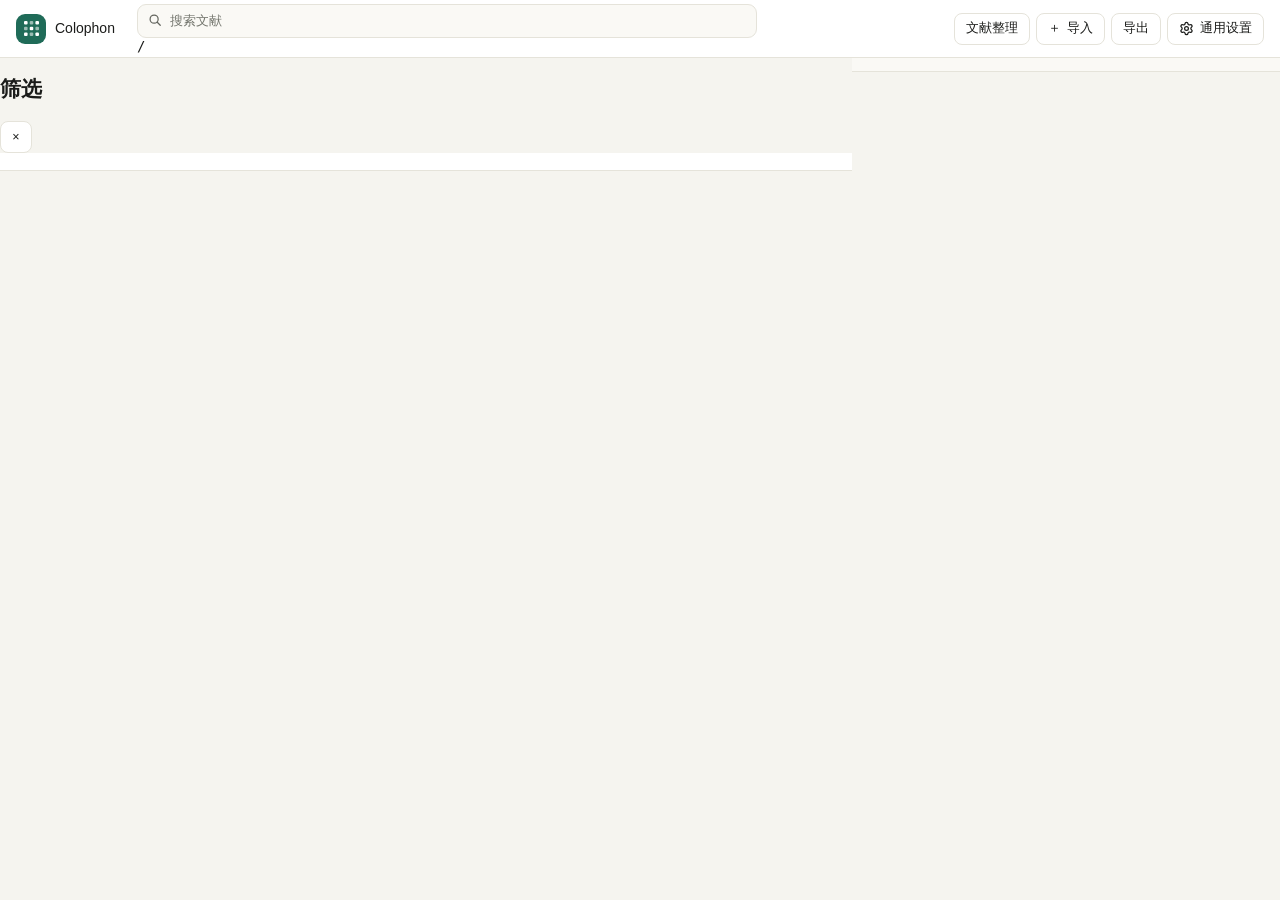
==== commit d8def4dc: "添加文献分享包导入导出与 PDF 匹配" ====
--- a/web/index.html
+++ b/web/index.html
@@ -564,6 +564,88 @@
 
   /* ---------- 导入浏览 ---------- */
   .import-card{width:min(840px,100%);max-height:84vh;display:flex;flex-direction:column}
+  .share-body{padding:12px 16px;overflow:auto;min-height:0}
+  .share-options{display:grid;gap:10px}
+  .share-choice-card{width:min(440px,100%);border-radius:8px}
+  .share-choice{display:grid;gap:10px;grid-template-columns:repeat(2,minmax(0,1fr))}
+  .share-choice button{
+    display:grid;justify-items:start;align-content:start;gap:6px;text-align:left;min-width:0;
+    border:1px solid var(--line);border-radius:8px;padding:12px;background:var(--panel-2);
+    overflow-wrap:anywhere;
+  }
+  .share-choice button:hover{background:var(--accent-soft);border-color:var(--accent)}
+  .share-choice strong{font-size:13px}
+  .share-choice small{font-size:11px;color:var(--muted)}
+  .share-choice-icon{display:grid;place-items:center;width:30px;height:30px;border-radius:6px;background:var(--accent-soft);color:var(--accent)}
+  .share-choice [data-kind="share"] .share-choice-icon{background:color-mix(in srgb,var(--c-year) 13%,var(--panel));color:var(--c-year)}
+  .share-export-card{width:min(920px,100%);border-radius:8px;height:min(690px,84vh);overflow:hidden}
+  .share-toolbar{display:grid;grid-template-columns:minmax(120px,1fr) auto auto;gap:8px;margin-bottom:12px}
+  .share-search{display:flex;align-items:center;gap:6px;padding:0 8px;min-width:0;color:var(--muted)}
+  .share-search input{width:100%;min-width:0;border:0;background:none;color:var(--ink);outline:0;padding:0}
+  .share-search:focus-within{border-color:var(--accent)}
+  .share-search,.share-toolbar select,.share-filter select,.share-filter input:is([type=number],[type=search]){
+    min-height:32px;background:var(--panel);border:1px solid var(--line-2);border-radius:6px;font-size:12px;
+  }
+  .share-toolbar select,.share-filter select,.share-filter input:is([type=number],[type=search]){padding:4px 6px;min-width:0}
+  .share-workspace{
+    flex:1;min-height:0;display:grid;grid-template-columns:minmax(190px,28%) minmax(0,1fr);
+    border:1px solid var(--line);border-radius:8px;overflow:hidden;
+  }
+  .share-filters{min-height:0;overflow:auto;background:var(--panel-2);border-right:1px solid var(--line);padding:0 10px 8px}
+  .share-filter-heading,.share-list-head{display:flex;align-items:center;justify-content:space-between;gap:8px;flex-wrap:wrap}
+  .share-filter-heading{min-height:36px;margin:0 2px;color:var(--muted);font-size:12px}
+  .share-filter{min-width:0;border-top:1px solid var(--line);font-size:12px}
+  .share-filter summary{display:flex;align-items:center;min-height:32px;gap:6px;padding:0 4px;cursor:pointer;list-style:none}
+  .share-filter summary::-webkit-details-marker{display:none}
+  .share-filter summary:hover{background:var(--hover)}
+  .share-filter summary .impicon{margin-left:auto;width:13px;height:13px}
+  .share-filter[open] summary .impicon{transform:rotate(90deg)}
+  .share-filter-count{color:var(--accent);font-size:11px;font-weight:650}
+  .share-filter-count:empty{display:none}
+  .share-filter-panel{display:grid;gap:6px;padding:0 2px 8px}
+  .share-terms{min-width:0;max-height:180px;overflow:auto}
+  .share-terms [hidden]{display:none}
+  .share-check{display:flex;align-items:center;min-height:27px;gap:6px;padding:3px 5px;border-radius:4px;overflow-wrap:anywhere;cursor:pointer}
+  .share-check:is(:hover,:focus-within){background:var(--hover)}
+  .share-check:has(:checked){background:var(--accent-soft);color:var(--accent-2)}
+  .share-check input,.share-row input{flex:none;accent-color:var(--accent);margin:0}
+  .share-year-range{display:grid;grid-template-columns:repeat(2,minmax(0,1fr));gap:6px}
+  .share-year-range label{display:grid;gap:3px;color:var(--muted)}
+  .share-year-range input{width:100%;color:var(--ink)}
+  .share-tag-group{margin-top:5px;color:var(--muted);font-size:11px}
+  .share-tag-entry{padding:4px 0;border-bottom:1px solid var(--line);overflow-wrap:anywhere}
+  .share-tag-entry>span{display:block;padding-inline:4px}
+  .share-tag-actions{display:flex;gap:2px;flex-wrap:wrap}
+  .share-filter-empty{margin:3px;color:var(--muted);font-size:12px}
+  .share-filter-empty[hidden]{display:none}
+  .share-list{display:flex;min-width:0;min-height:0;flex-direction:column}
+  .share-list-head{min-height:36px;padding:4px 10px;border-bottom:1px solid var(--line);font-size:12px;color:var(--muted)}
+  .share-results{flex:1;min-height:0;overflow:auto;padding:0 4px}
+  .share-row{display:grid;grid-template-columns:auto minmax(0,1fr);align-items:start;gap:9px;padding:8px;border-bottom:1px solid var(--line);cursor:pointer;overflow-wrap:anywhere;font-size:13px}
+  .share-row input{margin-top:3px}
+  .share-row:hover{background:var(--hover)}
+  .share-row:has(:checked){background:var(--accent-soft)}
+  .share-row small{display:block;color:var(--muted-2)}
+  .share-conflicts{margin:8px 0;padding-left:20px;overflow-wrap:anywhere}
+  .paper.no-pdf{background:color-mix(in srgb,var(--warn) 9%,var(--panel));box-shadow:inset 3px 0 var(--warn)}
+  .paper.no-pdf:hover{background:color-mix(in srgb,var(--warn) 14%,var(--panel))}
+  .paper.no-pdf.on{background:var(--accent-soft);box-shadow:inset 3px 0 var(--warn),inset 0 0 0 1px var(--accent)}
+  .no-pdf-label{
+    display:inline-flex;align-items:center;gap:4px;margin:0 0 3px;padding:2px 5px;border-radius:4px;
+    background:color-mix(in srgb,var(--warn) 15%,var(--panel));color:color-mix(in srgb,var(--warn) 75%,var(--ink));
+    font-size:11px;font-weight:650;line-height:1.3;
+  }
+  .no-pdf-label .impicon{width:13px;height:13px;color:inherit}
+  @media (max-width:620px){
+    .share-export-card{padding:12px;max-height:90vh;height:90vh}
+    .share-toolbar{grid-template-columns:repeat(2,minmax(0,1fr))}
+    .share-search{grid-column:1/-1}
+    .share-workspace{grid-template-columns:minmax(0,1fr);grid-template-rows:auto minmax(0,1fr)}
+    .share-filters{max-height:min(30vh,225px);border-right:0;border-bottom:1px solid var(--line)}
+    .share-filter-list{display:grid;grid-template-columns:repeat(2,minmax(0,1fr));column-gap:8px}
+    .share-filter[open]{grid-column:1/-1}
+  }
+  @media (max-width:360px){.share-choice{grid-template-columns:minmax(0,1fr)}}
   .importbar{display:flex;align-items:center;gap:6px;margin-bottom:8px}
   .importpath{
     flex:1;min-width:0;font-size:12px;color:var(--ink);background:var(--panel-2);border:1px solid var(--line);
@@ -590,7 +672,7 @@
   .impicon{display:block;width:16px;height:16px;flex:none;color:var(--muted)}
   .impname{flex:1;min-width:0;overflow:hidden;text-overflow:ellipsis;white-space:nowrap}
   .impsize{flex:none;font-size:10.5px;color:var(--muted-2);max-width:46%;overflow:hidden;text-overflow:ellipsis;white-space:nowrap}
-  .improw input[type="checkbox"]{
+   .improw input:is([type="checkbox"],[type="radio"]){
     width:14px;height:14px;flex:none;accent-color:var(--accent);margin:0;
   }
   .impempty{padding:34px 16px;text-align:center;font-size:12px;color:var(--muted)}
@@ -619,7 +701,7 @@
     .brand{gap:6px}
     .topacts .btn{padding:0 5px;font-size:0;gap:0;justify-content:center}
     .topacts .btn svg{width:14px;height:14px}
-    .topacts .organize-btn,.topacts .import-btn{font-size:11px}
+    .topacts .organize-btn,.topacts .import-btn,.topacts .export-btn{font-size:11px}
   }
 
   /* ---------- 元数据 ---------- */
@@ -757,6 +839,7 @@
   <div class="topacts">
     <button class="btn organize-btn" data-act="toggle-workspace">文献整理</button>
     <button class="btn import-btn" data-act="import" aria-haspopup="dialog"><span aria-hidden="true">＋</span>导入</button>
+    <button class="btn export-btn" data-act="export-share" aria-haspopup="dialog">导出</button>
     <button class="btn" data-act="open-settings" title="通用设置" aria-haspopup="dialog">
       <svg width="15" height="15" viewBox="0 0 24 24" fill="none" stroke="currentColor" stroke-width="2" stroke-linecap="round" stroke-linejoin="round" aria-hidden="true">
         <path d="M9.67 4.14a2.34 2.34 0 0 1 4.66 0 2.34 2.34 0 0 0 3.32 1.92 2.34 2.34 0 0 1 2.33 4.03 2.34 2.34 0 0 0 0 3.82 2.34 2.34 0 0 1-2.33 4.03 2.34 2.34 0 0 0-3.32 1.92 2.34 2.34 0 0 1-4.66 0 2.34 2.34 0 0 0-3.32-1.92 2.34 2.34 0 0 1-2.33-4.03 2.34 2.34 0 0 0 0-3.82 2.34 2.34 0 0 1 2.33-4.03 2.34 2.34 0 0 0 3.32-1.92"/>
@@ -1002,9 +1085,9 @@
   return state.eval;
 }
 
-function sorter(a,b){
-  if(state.sort === 'cites') return b.cites - a.cites;
-  if(state.sort === 'added') return PAPERS.indexOf(a) - PAPERS.indexOf(b);
+function sorter(a,b, sort = state.sort){
+  if(sort === 'cites') return b.cites - a.cites;
+  if(sort === 'added') return 0;
   return (b.year ?? -1) - (a.year ?? -1);
 }
 
@@ -1301,7 +1384,7 @@
     else if(!currentEvaluation().total){
       el.innerHTML = PAPERS.length
         ? '<div class="empty"><p>还没有已打标的文献</p></div>'
-        : '<div class="empty"><p>书库还是空的</p><button class="btn primary" data-act="import">导入 PDF 或文件夹</button></div>';
+        : '<div class="empty"><p>书库还是空的</p><button class="btn primary" data-act="import">导入文献</button></div>';
     }
     else {
       const papers = searchPapers();
@@ -1332,8 +1415,9 @@
       '<button class="btn" data-act="fetch-meta" data-id="' + id + '"' + (state.metaBusy ? ' disabled' : '') + '>' +
       (state.metaBusy === p.id ? '抓取中…' : '抓取元数据') + '</button>' +
       '<button class="btn" data-act="edit-meta" data-id="' + id + '" aria-haspopup="dialog">手动补全</button></div>' : '';
-    return '<article class="paper' + (current ? ' on' : '') + '" data-id="' + id + '">' +
+    return '<article class="paper' + (current ? ' on' : '') + (p.hasFile ? '' : ' no-pdf') + '" data-id="' + id + '">' +
        '<div class="paper-content">' +
+         (p.hasFile ? '' : '<span class="no-pdf-label" title="无 PDF 附件">' + importIcon('metadata') + '仅元数据</span>') +
          '<h2 class="ptitle"><button data-act="select" data-id="' + id + '" aria-controls="detail" aria-expanded="' + current + '">' + esc(p.title) + '</button></h2>' +
          renderPaperMetadata(p) +
         (tags ? '<div class="ptags" aria-label="内容标签">' + tags + '</div>' : '') +
@@ -2568,6 +2652,7 @@
   if(!state.modalOpen){ modal.classList.remove('open'); modal.innerHTML = ''; return; }
   if(state.modalMode === 'delete-paper'){ renderDeletePaperDialog(); return; }
   if(state.modalMode === 'import'){ renderImportModal(); return; }
+  if(state.modalMode === 'share'){ renderShareModal(); return; }
   if(state.modalMode === 'meta'){ renderMetaModal(); return; }
   if(isSettingsMode()){ renderSettingsModal(); return; }
   if(state.modalMode === 'group-dialog'){
@@ -3097,22 +3182,33 @@
 
 const saveTimers = {};
 const pendingPatch = {};
+const activeSaves = {};
+
+function savePendingPatch(itemId){
+  clearTimeout(saveTimers[itemId]);
+  delete saveTimers[itemId];
+  const body = pendingPatch[itemId];
+  if(!body) return activeSaves[itemId];
+  delete pendingPatch[itemId];
+  const previous = activeSaves[itemId];
+  const request = Promise.resolve(previous).catch(() => {}).then(async () => {
+    const res = await fetch('/api/items/' + encodeURIComponent(itemId), {
+      method:'PATCH', headers:{'Content-Type':'application/json'}, body:JSON.stringify(body)
+    });
+    if(!res.ok) throw new Error('保存失败，改动只在本页');
+  }).finally(() => {
+    if(activeSaves[itemId] === request) delete activeSaves[itemId];
+  });
+  activeSaves[itemId] = request;
+  return request;
+}
 
 function scheduleSave(itemId, patch){
   if(!apiOnline) return;
   pendingPatch[itemId] = Object.assign(pendingPatch[itemId] || {}, patch);
   clearTimeout(saveTimers[itemId]);
-  saveTimers[itemId] = setTimeout(function(){
-    const body = pendingPatch[itemId];
-    delete pendingPatch[itemId];
-    delete saveTimers[itemId];
-    fetch('/api/items/' + encodeURIComponent(itemId), {
-      method:'PATCH',
-      headers:{'Content-Type':'application/json'},
-      body: JSON.stringify(body)
-    }).then(function(res){
-      if(!res.ok) throw new Error('http ' + res.status);
-    }).catch(function(){ toast('保存失败，改动只在本页'); });
+  saveTimers[itemId] = setTimeout(() => {
+    savePendingPatch(itemId)?.catch(() => toast('保存失败，改动只在本页'));
   }, 600);
 }
 
@@ -3618,6 +3714,7 @@
   }
   if(e.target.id === 'modal'){
     if(state.modalMode === 'import') closeImportBrowser();
+    else if(state.modalMode === 'share') closeShare();
     else if(state.modalMode === 'clean') closeClean();
     else if(state.modalMode === 'delete-paper' || state.dialog?.kind === 'delete-tag' || isTagMoveDialog()) closeDialog();
     else if(isSettingsMode()) closeSettings();
@@ -3970,13 +4067,26 @@
   else if(act === 'dialog-cancel'){
     closeDialog();
   }
-  else if(act === 'import'){ openImportBrowser(el); }
+  else if(act === 'import'){ openShare('choose', el); }
+  else if(act === 'export-share'){ openShare('select', el); }
+  else if(act === 'share-close'){ closeShare(); }
+  else if(act === 'share-browse'){ openImportBrowser(shareView.anchor, el.dataset.kind); }
+  else if(act === 'share-all'){ toggleShareSelection(); }
+  else if(act === 'share-reset'){ resetShareFilters(); }
+  else if(act === 'share-confirm'){ shareView.mode = 'confirm'; renderShareModal(); }
+  else if(act === 'share-back'){ shareView.mode = 'select'; renderShareModal(); }
+  else if(act === 'share-download'){ downloadShare(); }
+  else if(act === 'share-commit'){ runShareImport(shareView.path, shareView.preview.token); }
+  else if(act === 'share-repreview'){ runShareImport(shareView.path); }
   else if(act === 'import-close'){ closeImportBrowser(); }
   else if(act === 'import-roots'){ loadImportLocation(); }
   else if(act === 'import-up'){ loadImportLocation(importView.location?.parent); }
   else if(act === 'import-enter'){ loadImportLocation(el.dataset.path); }
   else if(act === 'import-all'){ toggleImportSelection(); }
-  else if(act === 'import-selected'){ runLocalImport({paths:[...importView.selected]}); }
+  else if(act === 'import-selected'){
+    if(importView.kind === 'share') runShareImport([...importView.selected][0]);
+    else runLocalImport({paths:[...importView.selected]});
+  }
   else if(act === 'import-folder'){ runLocalImport({folder:importView.location?.path}); }
   else if(act === 'reconnect'){ boot(); }
 });
@@ -3991,6 +4101,10 @@
 });
 
 document.addEventListener('change', function(e){
+  if(e.target.closest('#modal') && state.modalMode === 'share'){
+    changeShareOption(e.target);
+    return;
+  }
   if(e.target.matches('#settings-appearance input[name="theme"]')){
     const theme = e.target.value;
     document.documentElement.dataset.theme = theme;
@@ -4037,6 +4151,7 @@
   }
   if(e.target.matches('[data-import-check]') && !importView.importing){
     const path = e.target.dataset.path;
+    if(importView.kind === 'share') importView.selected.clear();
     if(e.target.checked) importView.selected.add(path);
     else importView.selected.delete(path);
     paintImportSelection();
@@ -4050,6 +4165,15 @@
 });
 
 document.addEventListener('input', function(e){
+  if(e.target.matches('[data-share-find]')){
+    findShareTerms(e.target);
+    return;
+  }
+  if(e.target.id === 'shareSearch'){
+    shareView.filter.q = e.target.value;
+    paintShareResults();
+    return;
+  }
   if(e.target.matches('[data-note]')){
     const p = PAPERS.find(p => p.id === e.target.dataset.note);
     if(p){
@@ -4151,6 +4275,7 @@
   if(e.key === 'Escape' && state.modalOpen){
     if(e.isComposing || e.keyCode === 229) return;
     if(state.modalMode === 'import'){ closeImportBrowser(); return; }
+    if(state.modalMode === 'share'){ closeShare(); return; }
     if(state.modalMode === 'clean'){
       if(!$('.clean-dialog[open]')) closeClean();
       return;
@@ -4180,9 +4305,10 @@
       return;
     }
   }
-  if(state.modalOpen && (state.modalMode === 'import' || state.modalMode === 'delete-paper' || state.dialog?.kind === 'delete-tag' || isTagMoveDialog())){
+  if(state.modalOpen && (state.modalMode === 'import' || state.modalMode === 'share' || state.modalMode === 'delete-paper' || state.dialog?.kind === 'delete-tag' || isTagMoveDialog())){
     if(e.key === 'Tab'){
-      const controls = $$('#modal button:not(:disabled), #modal input:not(:disabled)');
+      const controls = $$('#modal button:not(:disabled), #modal input:not(:disabled), #modal select:not(:disabled), #modal summary')
+        .filter(el => el.getClientRects().length && (el.type !== 'radio' || el.checked || !$('#modal input[type="radio"]:checked')));
       const first = controls[0], last = controls[controls.length - 1];
       if(!controls.length || !$('#modal').contains(document.activeElement) ||
           document.activeElement === (e.shiftKey ? first : last)){
@@ -4622,7 +4748,7 @@
 async function refreshPapers(){
   if(!apiOnline) return;
   try{
-    const pendingNotes = new Set(Object.keys(pendingPatch).filter(id => 'note_md' in pendingPatch[id]));
+    const pendingNotes = new Set([...Object.keys(activeSaves), ...Object.keys(pendingPatch).filter(id => 'note_md' in pendingPatch[id])]);
     const fresh = await fetchPapers();
     for(const paper of fresh){
       if(pendingNotes.has(paper.id) || pendingPatch[paper.id]?.note_md !== undefined){
@@ -4640,12 +4766,14 @@
 }
 
 const importView = {
-  anchor:null, location:null, roots:[], selected:new Set(), loading:false,
+  anchor:null, kind:'pdf', location:null, roots:[], selected:new Set(), loading:false,
   importing:false, message:'', sequence:0
 };
 
-function openImportBrowser(anchor){
+function openImportBrowser(anchor, kind = 'pdf'){
   importView.anchor = anchor;
+  importView.kind = kind;
+  importView.selected.clear();
   state.modalOpen = true;
   state.modalMode = 'import';
   loadImportLocation(importView.location?.path, !importView.location);
@@ -4678,14 +4806,15 @@
   importView.message = '';
   renderImportModal();
   try{
-    const data = await importResponse('/api/fs/list' + (path ? '?path=' + encodeURIComponent(path) : ''));
+    const listLocation = path => importResponse('/api/fs/list?kind=' + importView.kind + (path ? '&path=' + encodeURIComponent(path) : ''));
+    const data = await listLocation(path);
     if(seq !== importView.sequence) return;
     importView.location = data;
     importView.selected.clear();
     if(!data.path) importView.roots = data.roots;
     const desktop = startAtDesktop && importView.roots.find(entry => entry.kind === 'desktop');
     if(desktop){
-      const contents = await importResponse('/api/fs/list?path=' + encodeURIComponent(desktop.path));
+      const contents = await listLocation(desktop.path);
       if(seq === importView.sequence) importView.location = contents;
     }
   }catch(err){
@@ -4700,6 +4829,10 @@
 
 function importIcon(kind){
   const paths = {
+    search:'<circle cx="6.75" cy="6.75" r="3.75"/><path d="m9.5 9.5 3 3"/>',
+    chevron:'<path d="m6 4 4 4-4 4"/>',
+    package:'<path d="m8 1.75 5.5 3v6.5L8 14.25l-5.5-3v-6.5zm-5.5 3L8 8l5.5-3.25M8 8v6.25M5.25 3.25l5.5 3"/>',
+    metadata:'<path d="M4 2h5l3 3v9H4zM9 2v3h3M6 8h4m-4 3h4"/>',
     desktop:'<rect x="2" y="2.5" width="12" height="8.5" rx="1"/><path d="M8 11v3m-3 0h6"/>',
     downloads:'<path d="M8 2v8m-3-3 3 3 3-3M3 11v2.5h10V11"/>',
     documents:'<path d="M4 2h5l3 3v9H4zM9 2v3h3M6 8h4m-4 3h4"/>',
@@ -4717,6 +4850,7 @@
   const {location, selected, loading, importing, message} = importView;
   const busy = loading || importing;
   const disabled = busy ? ' disabled' : '';
+  const sharing = importView.kind === 'share';
   const locationName = importView.roots.find(entry => entry.path === location?.path)?.name;
   const shortcut = entry => '<button data-act="import-enter" data-path="' + esc(entry.path) + '"' + disabled +
     (entry.path === location?.path ? ' aria-current="location"' : '') + ' title="' + esc(entry.path) + '">' +
@@ -4732,16 +4866,16 @@
   if(location?.path){
     rows = location.dirs.map(entry => directoryRow(entry, '文件夹')).join('') +
       location.files.map(file => '<label class="improw" title="' + esc(file.name) + '">' +
-        '<input type="checkbox" data-import-check data-path="' + esc(file.path) + '"' +
+        '<input type="' + (sharing ? 'radio' : 'checkbox') + '" name="import-file" data-import-check data-path="' + esc(file.path) + '"' +
         (selected.has(file.path) ? ' checked' : '') + disabled + '>' +
-        '<span class="impname">' + esc(file.name) + '</span><span class="impsize">PDF</span></label>').join('');
+        '<span class="impname">' + esc(file.name) + '</span><span class="impsize">' + (sharing ? '分享包' : 'PDF') + '</span></label>').join('');
   }else if(location){
     rows = location.roots.map(entry => directoryRow(entry, entry.path)).join('');
   }
 
   modal.classList.add('open');
   modal.innerHTML = '<div class="modal-card import-card" role="dialog" aria-modal="true" aria-labelledby="importTitle">' +
-    '<div class="mhead"><h3 id="importTitle">导入</h3>' +
+    '<div class="mhead"><h3 id="importTitle">' + (sharing ? '导入文献分享包' : '导入 PDF 或文件夹') + '</h3>' +
       '<button class="btn icon" data-act="import-close" aria-label="关闭" title="关闭"' +
         (importing ? ' disabled' : '') + '>×</button></div>' +
     '<div class="importbar"><button class="btn tiny icon" data-act="import-roots" title="常用位置" aria-label="常用位置"' +
@@ -4753,14 +4887,14 @@
     '<div class="importpane"><nav class="importnav" aria-label="常用位置与磁盘">' + sidebar + '</nav>' +
       '<div class="importbody" aria-busy="' + busy + '">' +
       '<div class="impcolumns"><span>名称</span><span>' + (location?.path ? '类型' : '位置') + '</span></div>' +
-      (rows || '<div class="impempty">' + (loading ? '正在读取…' : location?.path ? '没有子文件夹或 PDF' : '没有可显示的位置') +
+       ((busy ? '' : rows) || '<div class="impempty">' + (loading ? '正在读取…' : importing ? '正在处理…' : location?.path ? '没有子文件夹或' + (sharing ? '分享包' : ' PDF') : '没有可显示的位置') +
       '</div>') + '</div></div>' +
     (message ? '<p class="impmessage" role="status">' + esc(message) + '</p>' : '') +
     '<div class="importfoot"><div class="importsum"><span id="importCount" role="status"></span>' +
-      (location?.files.length && !busy ? ' · <button class="linkbtn" data-act="import-all"></button>' : '') + '</div>' +
+       (location?.files.length && !busy && !sharing ? ' · <button class="linkbtn" data-act="import-all"></button>' : '') + '</div>' +
       '<div class="importacts"><button class="btn primary" data-act="import-selected"></button>' +
-      '<button class="btn" data-act="import-folder"' + (location?.path && !busy ? '' : ' disabled') +
-        '>导入当前文件夹（含子文件夹）</button></div></div></div>';
+       (sharing ? '' : '<button class="btn" data-act="import-folder"' + (location?.path && !busy ? '' : ' disabled') +
+         '>导入当前文件夹（含子文件夹）</button>') + '</div></div></div>';
   paintImportSelection();
   if(!modal.contains(document.activeElement)){
     const card = $('.import-card', modal);
@@ -4773,11 +4907,11 @@
   const {location, selected, loading, importing} = importView;
   const count = selected.size;
   $('#importCount').textContent = importing ? '正在导入…' : loading ? '正在读取…' : location?.path
-    ? (location.truncated ? '仅显示前 ' : '') + location.files.length + ' 个 PDF · 已选 ' + count
+    ? (location.truncated ? '仅显示前 ' : '') + location.files.length + (importView.kind === 'share' ? ' 个分享包 · 已选 ' : ' 个 PDF · 已选 ') + count
     : '选择一个位置';
   const button = $('[data-act="import-selected"]');
   button.disabled = !count || loading || importing;
-  button.textContent = '导入选中的 PDF' + (count ? '（' + count + '）' : '');
+  button.textContent = importView.kind === 'share' ? '预览导入' : '导入选中的 PDF' + (count ? '（' + count + '）' : '');
   const all = $('[data-act="import-all"]');
   if(all) all.textContent = count === location.files.length ? '取消全选' : '全选';
 }
@@ -4814,18 +4948,326 @@
 
   const parts = [];
   if(data.imported) parts.push(data.imported + ' 篇已入库，可在「文献整理」中处理');
+  if(data.attached) parts.push(data.attached + ' 篇已补上 PDF');
   if(data.duplicates) parts.push(data.duplicates + ' 篇重复跳过');
   if(data.errors.length) parts.push(data.errors.length + ' 项失败');
   const summary = parts.join(' · ') || '没有找到可导入的 PDF';
-  if(!data.imported && !data.duplicates){
-    importView.message = summary;
+  if(!data.imported && !data.attached && !data.duplicates){
+    importView.message = summary + (data.errors[0]?.reason ? '：' + data.errors[0].reason : '');
     renderImportModal();
     return;
   }
 
   closeImportBrowser();
   toast(summary);
-  if(data.imported) await refreshPapers();
+  if(data.imported || data.attached) await refreshPapers();
+}
+
+const shareView = {mode:null, anchor:null, busy:false};
+
+function openShare(mode, anchor){
+  if(!apiOnline){ toast('连不上本地服务'); return; }
+  if(mode === 'select' && !PAPERS.length){ toast('书库没有可导出的文献'); return; }
+  Object.assign(shareView, {mode, anchor, message:'', preview:null, path:null});
+  if(mode === 'select'){
+    const organizing = state.workspace === 'organize';
+    const all = PAPERS.slice();
+    Object.assign(shareView, {
+      papers:all, scope:organizing ? state.queue : 'tagged', sort:state.sort, selected:new Set(),
+      groups:false, notes:false, facets:structuredClone(activeFacets()), range:{},
+      filter:{q:organizing ? state.organizeQ : state.q,
+        tagQuery:organizing ? {op:'and',include:[],exclude:[]} : structuredClone(state.tagQuery)},
+      choices:metadataGroups(all,initialFacets()),
+    });
+  }
+  state.modalOpen = true;
+  state.modalMode = 'share';
+  renderShareModal();
+}
+
+function closeShare(){
+  if(shareView.busy) return;
+  state.modalOpen = false;
+  renderModal();
+  shareView.anchor?.focus();
+}
+
+function shareSelect(id, value, label, options){
+  return '<select id="' + id + '" aria-label="' + label + '">' + options.map(([key, text]) =>
+    '<option value="' + key + '"' + (key === value ? ' selected' : '') + '>' + text + '</option>').join('') + '</select>';
+}
+
+function shareCheck(text, kind, value, checked, label = ''){
+  return '<label class="share-check"><input type="checkbox" data-share-option="' + esc(kind) + '" value="' + esc(value) + '"' +
+    (label ? ' aria-label="' + esc(label) + '"' : '') +
+    (checked ? ' checked' : '') + '> ' + esc(text) + '</label>';
+}
+
+function renderShareFilters(){
+  const {facets, choices, filter, papers, range} = shareView;
+  const year = getGroupFilter(Retrieval.YEAR_GROUP,'any',facets);
+  const years = [...new Set(papers.map(p => p.year).filter(Number.isInteger))].sort((a,b) => b-a);
+  const section = (id, label, body, controls = '', searchable = false) =>
+    '<details class="share-filter"><summary>' + label + '<span class="share-filter-count" data-share-count="' + id + '"></span>' + importIcon('chevron') + '</summary>' +
+    '<div class="share-filter-panel">' + controls + (searchable ? '<input type="search" data-share-find aria-label="查找' + label + '" placeholder="查找' + label + '">' : '') +
+    '<div class="share-terms">' + (body || '<p class="share-filter-empty">暂无选项</p>') + '</div>' +
+    (searchable ? '<p class="share-filter-empty" data-share-find-empty hidden>没有匹配的选项</p>' : '') + '</div></details>';
+  const yearRange = '<div class="share-year-range"><label>起始年份<input type="number" id="shareYearFrom" value="' + esc(range.from ?? '') + '"></label>' +
+    '<label>结束年份<input type="number" id="shareYearTo" value="' + esc(range.to ?? '') + '"></label></div>';
+  const ranges = year.terms.filter(term => typeof term === 'object').map(term =>
+    shareCheck(term.range.join(' 至 '),'year-range',term.range.join(','),true)).join('');
+  const yearOptions = ranges + shareCheck('包含未知年份','unknown','',year.includeUnknown) +
+    years.map(value => shareCheck(value,'@year',value,year.terms.includes(value))).join('');
+  const metadata = choices.filter(choice => choice.kind === Retrieval.META).map(choice => {
+    const terms = getGroupFilter(choice.group_id,'any',facets).terms.map(x => Retrieval.termKey(Retrieval.META,x));
+    return section(choice.group_id, labelOf(choice.group_id.slice(1)), choice.options.map(value =>
+      '<div data-share-term="' + esc(value) + '">' + shareCheck(value,choice.group_id,value,terms.includes(Retrieval.termKey(Retrieval.META,value))) + '</div>').join(''), '', Boolean(choice.options.length));
+  }).join('');
+  const groups = [...state.groups, {name:'未分组',tags:state.unfiled}];
+  const tagOptions = groups.filter(group => group.tags?.length).map(group =>
+    '<div data-share-tag-group><div class="share-tag-group">' + esc(group.name) + '</div>' + group.tags.map(tag =>
+    '<div class="share-tag-entry" data-share-term="' + esc(group.name + ' ' + tag.name) + '"><span>' + esc(tag.name) + '</span><div class="share-tag-actions">' +
+    shareCheck('包含','include',tag.id,filter.tagQuery.include.includes(tag.id),'包含标签 ' + tag.name) + ' ' +
+    shareCheck('排除','exclude',tag.id,filter.tagQuery.exclude.includes(tag.id),'排除标签 ' + tag.name) + '</div></div>').join('') + '</div>').join('');
+  const tagJoin = shareSelect('shareTagJoin',filter.tagQuery.op,'标签组合',[['and','包含全部标签'],['or','包含任一标签']]);
+  const star = getGroupFilter(Retrieval.STAR_GROUP,'any',facets).terms.length > 0;
+  return section(Retrieval.YEAR_GROUP,'年份',yearOptions,yearRange) + metadata +
+    section('tags','内容标签',tagOptions,tagJoin,Boolean(tagOptions)) + shareCheck('仅星标','star','',star);
+}
+
+function renderShareModal(){
+  const {mode, selected, scope, sort, filter, preview, path, busy, message} = shareView;
+  const modal = $('#modal');
+  const title = {choose:'导入文献',select:'选择要导出的文献',confirm:'确认导出分享包',preview:'预览导入'}[mode];
+  const close = '<button class="btn icon" data-act="share-close" aria-label="关闭"' + (busy ? ' disabled' : '') + '>×</button>';
+  let body;
+  if(mode === 'choose'){
+    body = '<div class="share-choice">' +
+      '<button data-act="share-browse" data-kind="pdf"><span class="share-choice-icon">' + importIcon('folder') + '</span><strong>PDF 或文件夹</strong><small>本地 PDF</small></button>' +
+      '<button data-act="share-browse" data-kind="share"><span class="share-choice-icon">' + importIcon('package') + '</span><strong>文献分享包</strong><small>.colophon.json</small></button></div>';
+  }else if(mode === 'select'){
+    body = '<div class="share-toolbar"><label class="share-search">' + importIcon('search') + '<input type="search" id="shareSearch" aria-label="搜索文献" placeholder="搜索文献" value="' + esc(filter.q) + '"></label>' +
+      shareSelect('shareScope',scope,'检索范围',[['all','全库'],...Object.entries(LABEL_STATE_LABELS)]) +
+      shareSelect('shareSort',sort,'排序',[['year','年份最新'],['cites','引用最多'],['added','入库顺序']]) + '</div>' +
+      '<div class="share-workspace"><aside class="share-filters" aria-label="筛选文献"><div class="share-filter-heading"><strong>筛选</strong>' +
+      '<button class="linkbtn" data-act="share-reset">清除筛选</button></div><div class="share-filter-list">' + renderShareFilters() + '</div></aside>' +
+      '<section class="share-list" aria-label="检索结果"><div class="share-list-head"><span id="shareResultCount"></span>' +
+      '<button class="linkbtn" data-act="share-all">全选当前结果</button></div><div class="share-results" id="shareResults"></div></section></div>' +
+      '<div class="importfoot"><span class="importsum" id="shareCount" role="status"></span>' +
+      '<button class="btn primary" data-act="share-confirm">下一步</button></div>';
+  }else if(mode === 'confirm'){
+    body = '<div class="share-body share-options"><p>导出 ' + selected.size + ' 篇文献，包含文献信息和标签。</p>' +
+      '<div>分享包不包含 PDF、正文或星标。</div>' +
+      '<label><input type="checkbox" id="shareGroups"' + (shareView.groups ? ' checked' : '') + (busy ? ' disabled' : '') + '> 包含标签分组</label>' +
+      '<label><input type="checkbox" id="shareNotes"' + (shareView.notes ? ' checked' : '') + (busy ? ' disabled' : '') + '> 包含我的笔记</label></div>' +
+      '<div class="importfoot"><button class="btn" data-act="share-back"' + (busy ? ' disabled' : '') + '>返回选择</button>' +
+      '<button class="btn primary" data-act="share-download"' + (busy ? ' disabled' : '') + '>' + (busy ? '正在导出…' : '导出分享包') + '</button></div>';
+  }else{
+    const {added, merged, conflicts, hasNotes} = preview;
+    body = '<div class="share-body"><p>' + esc(path.split(/[\\/]/).at(-1)) + '</p><p>新增 ' + added + ' 篇 · 合并 ' + merged +
+      ' 篇 · 跳过冲突 ' + conflicts.length + ' 篇</p>' + (hasNotes ? '<p>此分享包含有个人笔记，仅填充本地空笔记。</p>' : '') +
+      (conflicts.length ? '<ul class="share-conflicts">' + conflicts.map(rec => '<li>' + esc(rec.title + '：' + rec.reason) + '</li>').join('') + '</ul>' : '') + '</div>' +
+      '<div class="importfoot"><button class="btn" data-act="share-browse" data-kind="share"' + (busy ? ' disabled' : '') + '>重新选文件</button>' +
+      (message ? '<button class="btn" data-act="share-repreview"' + (busy ? ' disabled' : '') + '>重新预览</button>' : '') +
+      '<button class="btn primary" data-act="share-commit"' + (busy || message || !added && !merged ? ' disabled' : '') + '>' + (busy ? '正在处理…' : '确认导入') + '</button></div>';
+  }
+  modal.classList.add('open');
+  const variant = {choose:' share-choice-card',select:' share-export-card'}[mode] || '';
+  modal.innerHTML = '<div class="modal-card import-card' + variant + '" role="dialog" aria-modal="true" aria-labelledby="shareTitle" tabindex="-1">' +
+    '<div class="mhead"><h3 id="shareTitle">' + title + '</h3>' + close + '</div>' + body +
+    (message ? '<p class="impmessage" role="status">' + esc(message) + '</p>' : '') + '</div>';
+  if(mode === 'select') paintShareResults();
+  ($('#shareSearch') || $('.import-card',modal)).focus({preventScroll:true});
+}
+
+function shareResults(){
+  const {papers, scope, facets, filter, sort, range} = shareView;
+  const pool = scope === 'all' ? papers : papers.filter(p => labelState(p) === scope);
+  const year = getGroupFilter(Retrieval.YEAR_GROUP,'any',facets);
+  const groups = [
+    {kind:Retrieval.YEAR, group_id:Retrieval.YEAR_GROUP, terms:year.terms.slice(), includeUnknown:year.includeUnknown},
+    ...shareView.choices.filter(g => g.kind === Retrieval.META).map(g =>
+      ({kind:g.kind, group_id:g.group_id, op:'any', terms:getGroupFilter(g.group_id,'any',facets).terms})),
+    {kind:Retrieval.ATTR, group_id:Retrieval.STAR_GROUP, terms:getGroupFilter(Retrieval.STAR_GROUP,'any',facets).terms},
+  ];
+  if(range.from != null && range.to != null) groups[0].terms.push({range:[range.from,range.to]});
+  return Retrieval.evaluate(pool,{...filter,groups}).matched.slice().sort((a,b) => sorter(a,b,sort));
+}
+
+function paintShareResults(){
+  const results = $('#shareResults');
+  const papers = shareResults();
+  results.innerHTML = papers.map(p => '<label class="share-row"><input type="checkbox" data-share-option="item" value="' + esc(p.id) + '"' +
+    (shareView.selected.has(p.id) ? ' checked' : '') + '><span>' + esc(p.title) + '<small>' +
+    esc([p.year,p.authors.join('、'),p.venue,LABEL_STATE_LABELS[labelState(p)]].filter(Boolean).join(' · ')) + '</small>' +
+    (p.hasFile ? '' : '<span class="no-pdf-label" title="无 PDF 附件">' + importIcon('metadata') + '仅元数据</span>') + '</span></label>').join('') ||
+    '<div class="impempty">没有符合条件的文献</div>';
+  results.scrollTop = 0;
+  for(const badge of $$('[data-share-count]')){
+    const key = badge.dataset.shareCount;
+    const {facets,filter,range} = shareView;
+    const count = key === 'tags' ? filter.tagQuery.include.length + filter.tagQuery.exclude.length :
+      getGroupFilter(key,'any',facets).terms.length + (key === Retrieval.YEAR_GROUP && range.from != null && range.to != null ? 1 : 0);
+    badge.textContent = count || '';
+    if(key === Retrieval.YEAR_GROUP && !getGroupFilter(key,'any',facets).includeUnknown) badge.textContent = count + 1;
+  }
+  paintShareCount();
+}
+
+function paintShareCount(){
+  const checks = $$('#shareResults input');
+  const visible = checks.filter(input => input.checked).length;
+  const count = shareView.selected.size;
+  const hidden = count - visible;
+  $('#shareResultCount').textContent = checks.length + ' 篇结果';
+  $('#shareCount').textContent = '已选 ' + count + ' 篇' + (hidden ? '（' + hidden + ' 篇不在当前结果）' : '');
+  const all = $('[data-act="share-all"]');
+  all.disabled = !checks.length;
+  all.textContent = visible === checks.length && visible ? '取消全选当前结果' : '全选当前结果';
+  $('[data-act="share-confirm"]').disabled = !count;
+}
+
+function toggleShareSelection(){
+  const checks = $$('#shareResults input');
+  const checked = !checks.every(input => input.checked);
+  for(const input of checks){
+    input.checked = checked;
+    if(checked) shareView.selected.add(input.value);
+    else shareView.selected.delete(input.value);
+  }
+  paintShareCount();
+}
+
+function resetShareFilters(){
+  shareView.facets = initialFacets();
+  shareView.range = {};
+  shareView.filter = {q:'',tagQuery:{op:'and',include:[],exclude:[]}};
+  renderShareModal();
+}
+
+function findShareTerms(input){
+  const panel = input.closest('.share-filter-panel');
+  const query = input.value.trim().toLocaleLowerCase();
+  let matches = 0;
+  for(const term of $$('[data-share-term]',panel)){
+    term.hidden = !term.dataset.shareTerm.toLocaleLowerCase().includes(query);
+    if(!term.hidden) matches++;
+  }
+  for(const group of $$('[data-share-tag-group]',panel)) group.hidden = !$('[data-share-term]:not([hidden])',group);
+  $('[data-share-find-empty]',panel).hidden = Boolean(matches);
+}
+
+function changeShareOption(input){
+  const {facets, filter, selected, range} = shareView;
+  const {value, checked, id} = input;
+  const opt = input.dataset.shareOption;
+  if(opt === 'item'){
+    if(checked) selected.add(value);
+    else selected.delete(value);
+    paintShareCount();
+    return;
+  }
+  if(id === 'shareGroups' || id === 'shareNotes'){
+    shareView[id === 'shareGroups' ? 'groups' : 'notes'] = checked;
+    return;
+  }
+  if(id === 'shareScope') shareView.scope = value;
+  else if(id === 'shareSort') shareView.sort = value;
+  else if(id === 'shareTagJoin') filter.tagQuery.op = value;
+  else if(id === 'shareYearFrom' || id === 'shareYearTo') range[id === 'shareYearFrom' ? 'from' : 'to'] = value ? Number(value) : null;
+  else if(opt === 'include' || opt === 'exclude'){
+    filter.tagQuery[opt] = filter.tagQuery[opt].filter(tag => tag !== value);
+    if(checked){
+      filter.tagQuery[opt].push(value);
+      const other = opt === 'include' ? 'exclude' : 'include';
+      filter.tagQuery[other] = filter.tagQuery[other].filter(tag => tag !== value);
+      $$('.share-filters input').find(el => el.dataset.shareOption === other && el.value === value).checked = false;
+    }
+  }else if(opt === 'unknown') getGroupFilter(Retrieval.YEAR_GROUP,'any',facets).includeUnknown = checked;
+  else if(opt === 'star') getGroupFilter(Retrieval.STAR_GROUP,'any',facets).terms = checked ? [{star:true}] : [];
+  else if(opt === 'year-range'){
+    const year = getGroupFilter(Retrieval.YEAR_GROUP,'any',facets);
+    const term = {range:value.split(',').map(Number)};
+    year.terms = year.terms.filter(t => t.range?.join(',') !== value);
+    if(checked) year.terms.push(term);
+  }else if(opt){
+    const group = getGroupFilter(opt,'any',facets);
+    const kind = groupKind(opt);
+    const term = kind === Retrieval.YEAR ? Number(value) : value;
+    const key = Retrieval.termKey(kind,term);
+    group.terms = group.terms.filter(t => Retrieval.termKey(kind,t) !== key);
+    if(checked) group.terms.push(term);
+  }
+  paintShareResults();
+}
+
+async function downloadShare(){
+  if(shareView.busy || !shareView.selected.size) return;
+  shareView.busy = true;
+  shareView.message = '';
+  renderShareModal();
+  try{
+    if(shareView.notes) await Promise.all([...shareView.selected].map(savePendingPatch));
+    const response = await fetch('/api/share/export', {
+      method:'POST', headers:{'Content-Type':'application/json','X-Colophon-Import':'1'},
+      body:JSON.stringify({item_ids:[...shareView.selected],groups:shareView.groups,notes:shareView.notes})
+    });
+    if(!response.ok){
+      const data = await response.json().catch(() => null);
+      throw new Error(typeof data?.detail === 'string' ? data.detail : '请求失败（HTTP ' + response.status + '）');
+    }
+    const url = URL.createObjectURL(await response.blob());
+    const link = document.createElement('a');
+    link.href = url;
+    const timestamp = new Date().toISOString().replaceAll(':','-');
+    link.download = 'Colophon-文献分享包-' + timestamp + '.colophon.json';
+    document.body.append(link);
+    link.click();
+    link.remove();
+    setTimeout(() => URL.revokeObjectURL(url), 60000);
+    shareView.busy = false;
+    closeShare();
+  }catch(err){
+    shareView.busy = false;
+    shareView.message = '导出失败：' + err.message;
+    renderShareModal();
+  }
+}
+
+async function runShareImport(path, token){
+  if(!path || importView.importing || shareView.busy) return;
+  const browsing = state.modalMode === 'import';
+  if(browsing){
+    importView.importing = true;
+    importView.message = '';
+    renderImportModal();
+  }else{
+    shareView.busy = true;
+    shareView.message = '';
+    renderShareModal();
+  }
+  let data;
+  try{
+    data = await importResponse('/api/share/import', {
+      method:'POST', headers:{'Content-Type':'application/json'}, body:JSON.stringify({path,token})
+    });
+  }catch(err){
+    (browsing ? importView : shareView).message = err.message;
+  }finally{
+    importView.importing = false;
+    shareView.busy = false;
+  }
+  if(!data){
+    renderModal();
+  }else if(!token){
+    Object.assign(shareView,{mode:'preview',path,preview:data,message:''});
+    state.modalMode = 'share';
+    renderShareModal();
+  }else{
+    closeShare();
+    toast('分享包已导入：新增 ' + data.added + ' 篇，合并 ' + data.merged + ' 篇，跳过冲突 ' + data.conflicts.length + ' 篇');
+    await refreshPapers();
+  }
 }
 
 async function boot(){
